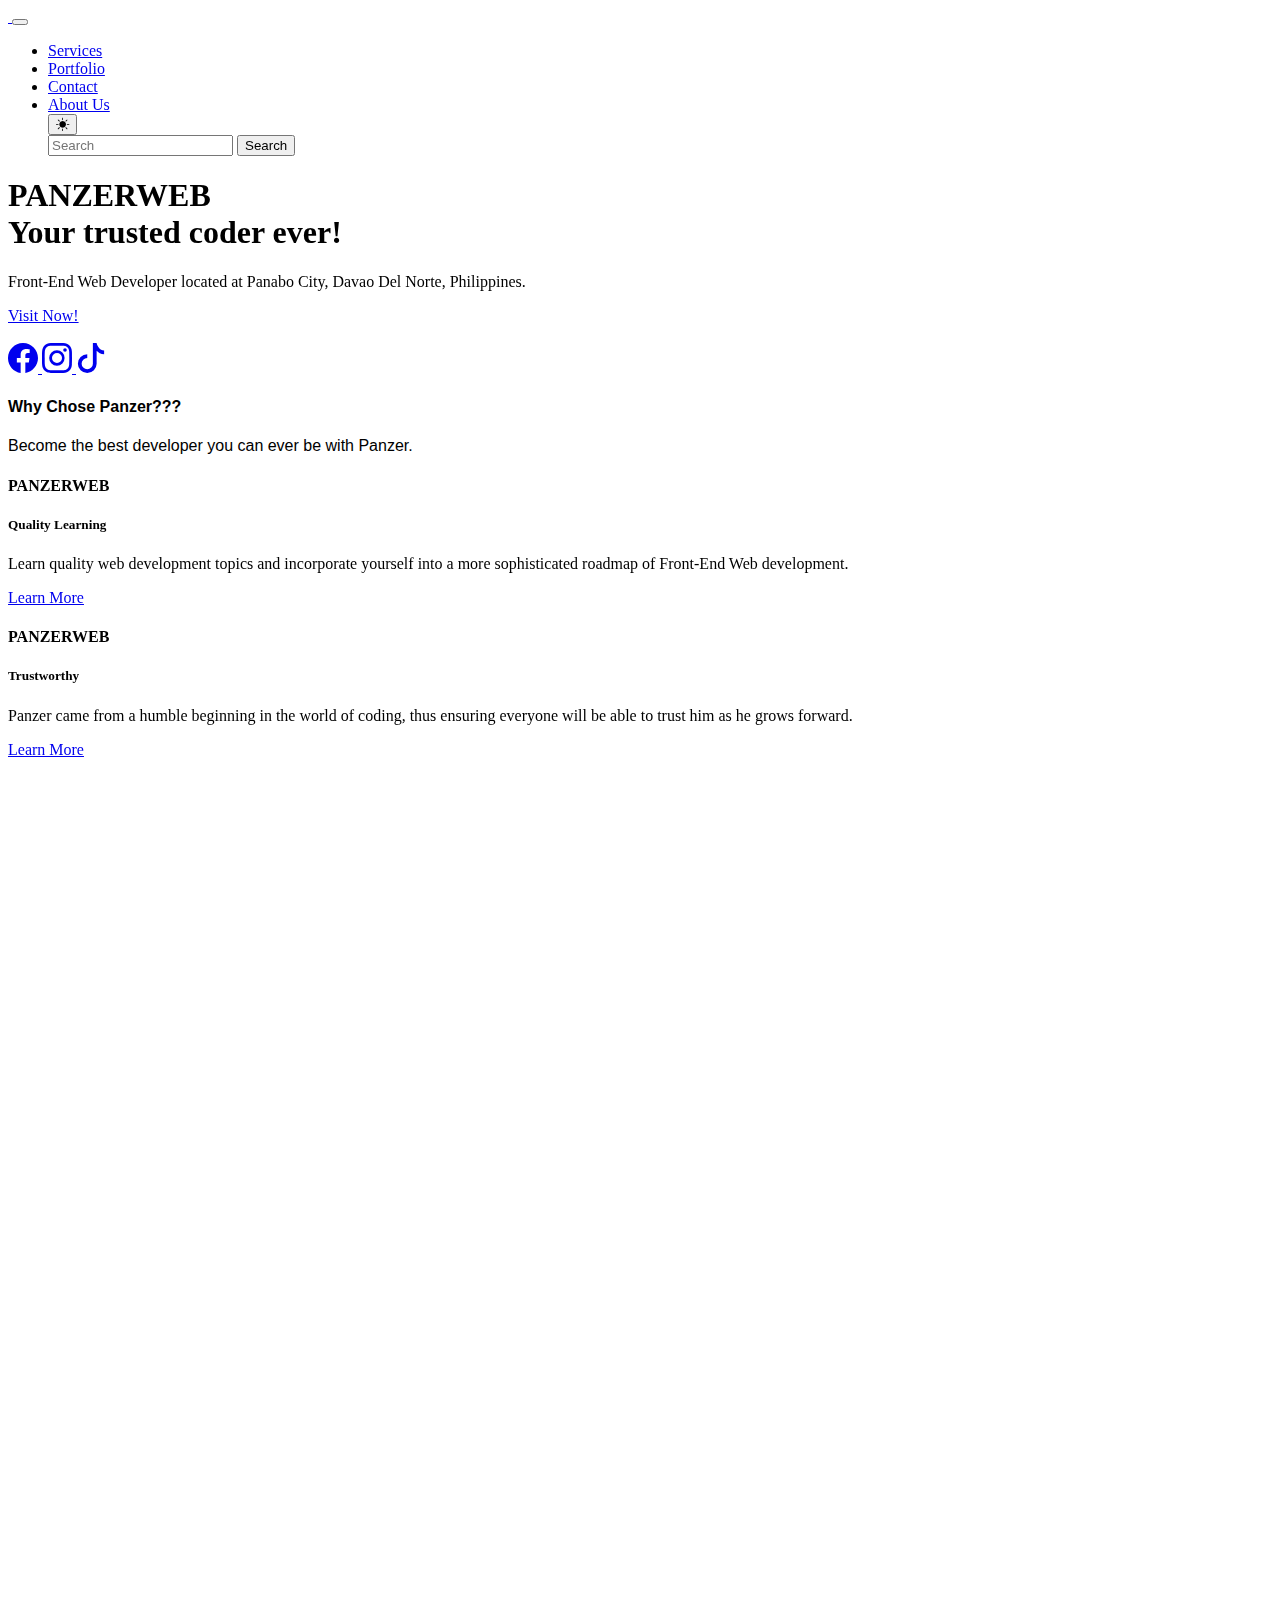
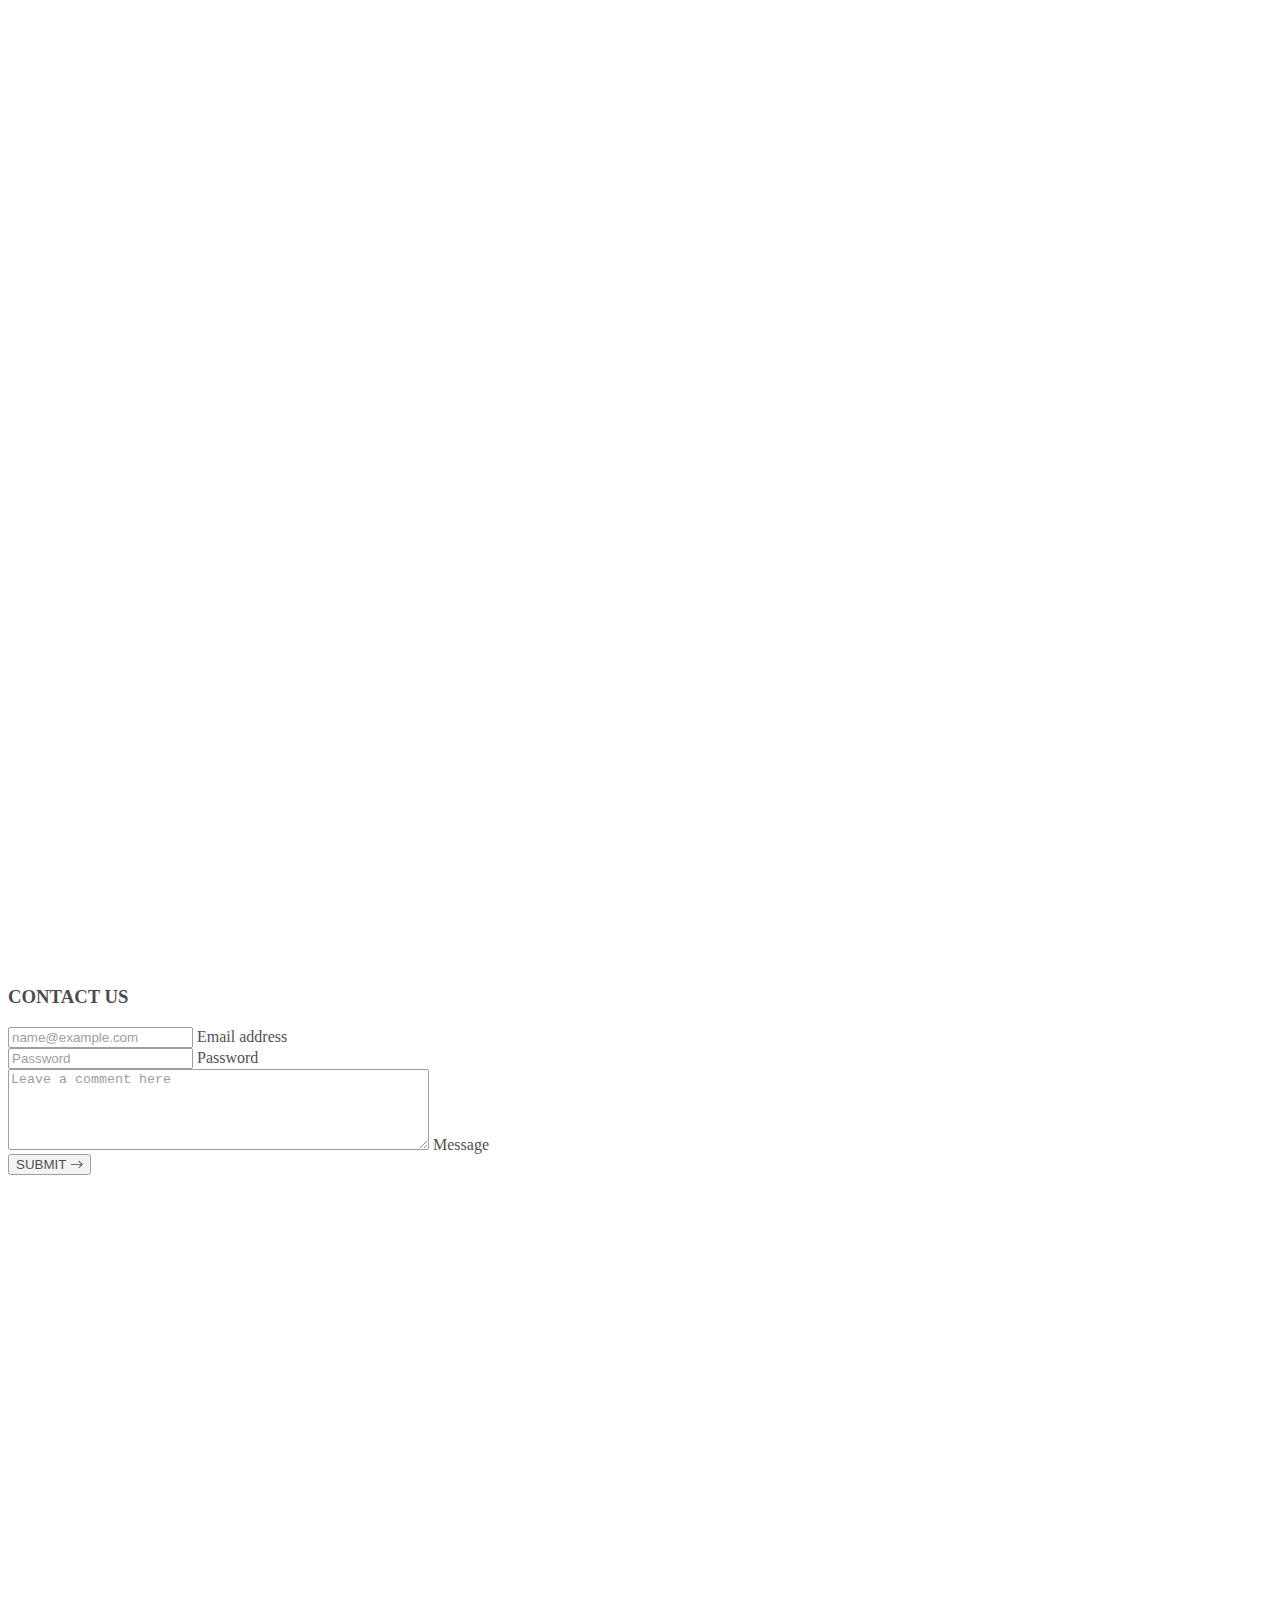
==== index.html @ cfdf3b68 "Added to index.html" ====
<!DOCTYPE html>
<html lang="en">
<head>
    <meta charset="UTF-8">
    <meta http-equiv="X-UA-Compatible" content="IE=edge">
    <meta name="viewport" content="width=device-width, initial-scale=1.0">
    <link rel="icon" type="image/x-icon" href="/assets/PanzerLogo-removebg-preview.png">
    <!-- CSS only -->
    <link href="https://cdn.jsdelivr.net/npm/bootstrap@5.2.0-beta1/dist/css/bootstrap.min.css" rel="stylesheet" integrity="sha384-0evHe/X+R7YkIZDRvuzKMRqM+OrBnVFBL6DOitfPri4tjfHxaWutUpFmBp4vmVor" crossorigin="anonymous">
    <link rel="stylesheet" href="style.css">
    <!--Github file https://github.com/michalsnik/aos-->
    <link rel="stylesheet" href="https://unpkg.com/aos@next/dist/aos.css" />
    <!--Github File-->
    <link rel="stylesheet" href="https://cdn.jsdelivr.net/npm/bootstrap-icons@1.8.3/font/bootstrap-icons.css">
    <title>PanzerWeb | Home</title>
</head>
<body>
<!--Navigational Brand starts-->
    <nav class="navbar navbar-expand-lg bg-dark navbar-dark fixed-top">
        <div class="container-lg" data-aos="fade-left"  data-aos-duration="1000" data-aos-once="true">
                <a href="index.html" class="navbar-brand">
                    <img src="./assets/PanzerLogo-removebg-preview.png" style="width: 6rem;"
                    alt="" class="d-inline-block align-text-top" >
                </a>
                <!--This code is the responsive toggling button for mobile devices or the 3 lines navigational button.-->
                <button class="btn btn-success navbar-toggler" type="button" data-bs-toggle="collapse" data-bs-target="#navbarNav" aria-controls="navbarNav" aria-expanded="false" aria-label="Toggle navigation">
                    <span class="navbar-toggler-icon"></span>
                  </button>
<!--Navigational brand ends-->

<!--Navigational links start here-->
           <div class="collapse navbar-collapse" id="navbarNav"  data-aos="fade-left"  data-aos-duration="1000"
           data-aos-once="true" data-aos-delay="50">
                <ul class="navbar-nav ms-auto">
                    <li class="nav-item mx-auto">
                        <a href="#servicelink" class="nav-link fw-bold">Services</a>
                    </li>
                    <li class="nav-item mx-auto">
                        <a href="./portfolio.html" class="nav-link fw-bold">Portfolio</a>
                    </li>
                    <li class="nav-item mx-auto">
                        <a href="#contact" class="nav-link fw-bold">Contact</a>
                    </li>
                    <li class="nav-item mx-auto">
                        <a href="#aboutus" class="nav-link fw-bold">About Us</a>
                    </li>

                <button id="toggleDay" class="btn btn-warning mx-2 " onclick="toggleTheme()">
                    <i class="bi bi-brightness-high-fill" id="icon"></i>
                </button>
                    <!--This form is the code for the search engine form in the website's header.-->
                    <form class="d-flex" role="search">
                        <input class="form-control me-2" type="search" placeholder="Search" aria-label="Search">
                        <button class="btn btn-outline-success" type="submit">Search</button>
                      </form>
                </ul>
           </div>
<!--Navigational Links Ends here-->
        </div>
    </nav>

    <!--INTRODUCTION SECTION-->
    <section id="intro">
        <div class="container-lg" id="content" data-aos="fade-up-right" data-aos-duration="1000">
            <div class="row justify-content-center align-items-center">
                <div class="col-md-5 text-center text-md-start">
                    <h1 id="headTitle">
                        <div class="display-1 text-light" id="PanzerHead" 
                        data-aos="slide-right" data-aos-duration="2000" data-aos-delay="10" 
                        id="head-title">PANZERWEB</div>
                        <div class="display-4 text-info text-center" id="trusted-text" data-aos="slide-right" data-aos-duration="1500" data-aos-delay="100">Your trusted coder ever!</div>
                    </h1>
                    <p class="lead text-light" id="intro-paragraph" data-aos="slide-right" data-aos-duration="1000" data-aos-delay="30"
                    data-aos-once="true">
                        Front-End Web Developer located at Panabo City,
                        Davao Del Norte, Philippines.
                    </p>
                    <a href="https://selwynvillar.wixsite.com/selwynport" target="_blank" role="button" 
                    class="btn btn-primary rounded-pill" id="callNow" data-aos="flip-up" 
                    data-aos-duration="2000" data-aos-delay="2000" data-aos-once="true">Visit Now!</a>

                </div>
                
                <div class="col-md-5 text-center d-sm-block d-md-block" data-aos="slide-up" data-aos-duration="2000" data-aos-delay="100">
                    <img src="./profile/Phone_Case_auto_x2.png" alt="" class="img-fluid" id="image-intro" style="z-index: 3;">
                                   
                </div>
<!--SOCIAL MEDIA LINKS STARTS HERE-->
                <div class="col-md-5 text-center" data-aos="slide-right">
                    <a href="#" class="social-link p-3">
                        <svg xmlns="http://www.w3.org/2000/svg" width="30" height="30" fill="currentColor" class="bi bi-facebook" viewBox="0 0 16 16">
                            <path d="M16 8.049c0-4.446-3.582-8.05-8-8.05C3.58 0-.002 3.603-.002 8.05c0 4.017 2.926 7.347 6.75 7.951v-5.625h-2.03V8.05H6.75V6.275c0-2.017 1.195-3.131 3.022-3.131.876 0 1.791.157 1.791.157v1.98h-1.009c-.993 0-1.303.621-1.303 1.258v1.51h2.218l-.354 2.326H9.25V16c3.824-.604 6.75-3.934 6.75-7.951z"/>
                          </svg>
                    </a>
                    <a href="#" class="social-link p-3">
                        <svg xmlns="http://www.w3.org/2000/svg" width="30" height="30" fill="currentColor" class="bi bi-instagram" viewBox="0 0 16 16">
                            <path d="M8 0C5.829 0 5.556.01 4.703.048 3.85.088 3.269.222 2.76.42a3.917 3.917 0 0 0-1.417.923A3.927 3.927 0 0 0 .42 2.76C.222 3.268.087 3.85.048 4.7.01 5.555 0 5.827 0 8.001c0 2.172.01 2.444.048 3.297.04.852.174 1.433.372 1.942.205.526.478.972.923 1.417.444.445.89.719 1.416.923.51.198 1.09.333 1.942.372C5.555 15.99 5.827 16 8 16s2.444-.01 3.298-.048c.851-.04 1.434-.174 1.943-.372a3.916 3.916 0 0 0 1.416-.923c.445-.445.718-.891.923-1.417.197-.509.332-1.09.372-1.942C15.99 10.445 16 10.173 16 8s-.01-2.445-.048-3.299c-.04-.851-.175-1.433-.372-1.941a3.926 3.926 0 0 0-.923-1.417A3.911 3.911 0 0 0 13.24.42c-.51-.198-1.092-.333-1.943-.372C10.443.01 10.172 0 7.998 0h.003zm-.717 1.442h.718c2.136 0 2.389.007 3.232.046.78.035 1.204.166 1.486.275.373.145.64.319.92.599.28.28.453.546.598.92.11.281.24.705.275 1.485.039.843.047 1.096.047 3.231s-.008 2.389-.047 3.232c-.035.78-.166 1.203-.275 1.485a2.47 2.47 0 0 1-.599.919c-.28.28-.546.453-.92.598-.28.11-.704.24-1.485.276-.843.038-1.096.047-3.232.047s-2.39-.009-3.233-.047c-.78-.036-1.203-.166-1.485-.276a2.478 2.478 0 0 1-.92-.598 2.48 2.48 0 0 1-.6-.92c-.109-.281-.24-.705-.275-1.485-.038-.843-.046-1.096-.046-3.233 0-2.136.008-2.388.046-3.231.036-.78.166-1.204.276-1.486.145-.373.319-.64.599-.92.28-.28.546-.453.92-.598.282-.11.705-.24 1.485-.276.738-.034 1.024-.044 2.515-.045v.002zm4.988 1.328a.96.96 0 1 0 0 1.92.96.96 0 0 0 0-1.92zm-4.27 1.122a4.109 4.109 0 1 0 0 8.217 4.109 4.109 0 0 0 0-8.217zm0 1.441a2.667 2.667 0 1 1 0 5.334 2.667 2.667 0 0 1 0-5.334z"/>
                          </svg>
                    </a>
                    <a href="#" class="social-link p-3">
                        <svg xmlns="http://www.w3.org/2000/svg" width="30" height="30" fill="currentColor" class="bi bi-tiktok" viewBox="0 0 16 16">
                            <path d="M9 0h1.98c.144.715.54 1.617 1.235 2.512C12.895 3.389 13.797 4 15 4v2c-1.753 0-3.07-.814-4-1.829V11a5 5 0 1 1-5-5v2a3 3 0 1 0 3 3V0Z"/>
                          </svg>
                    </a>
                </div>
<!--SOCIAL MEDIA LINKS ENDS-->
            </div>
        </div>
    </section>
<!--INTRODUCTION SECTION ENDS-->



<!--CARD SECTION STARTS-->
    <section id="values" class="my-5 py-3">
        <div class="container-lg">
                <div class="text-center" id="text-title">
                    <h4 class="h1" style=" font-family: 'Kdam Thmor Pro', sans-serif;
                    ">Why Chose Panzer???</h4>
                    <p class="lead my-3" style=" font-family: 'Kdam Thmor Pro', sans-serif;
                    ">Become the best developer you can ever be with Panzer.</p>
                </div>

                <!--Row and Columns for the cards specified for small to xxl screens-->
                <div class="row align-items justify-content-center">    
                    <div class="col-sm-9 my-3 col-lg-4 col-xxl-3" data-aos="fade-right" data-aos-duration="1000" data-aos-delay="50" data-aos-once="true">
                        <div class="card" id="card-card" style="background: url(./assets/Cards/Quality-learning.jpg) center; background-size: cover;">
                            <h4 class="card-header bg-dark text-light text-center">PANZERWEB</h4>
                            <div class="card-body text-center py-4" id="cardBody">
                                <h5 class="card-title fw-bold">Quality Learning</h5>
                                <p class="card-subtitle py-3">Learn quality web development topics and incorporate yourself
                                    into a more sophisticated roadmap of Front-End Web development.
                                </p>
                                <a href="#" class="btn btn-outline-success">Learn More</a>
                            </div>
                        </div>
                    </div>
                    <div class="col-sm-9 my-3 col-lg-4 col-xxl-3" data-aos="fade-down" data-aos-duration="1500" data-aos-delay="50" data-aos-once="true">
                        <div class="card" id="card-card" style="background: url(./assets/Cards/shaking-hands1.jpg) center; background-size:cover;">
                            <h4 class="card-header bg-dark text-light text-center">PANZERWEB</h4>
                            <div class="card-body text-center py-4" id="cardBody">
                                <h5 class="card-title fw-bold">Trustworthy</h5>
                                <p class="card-subtitle py-3">Panzer came from a humble beginning in the world of
                                    coding, thus ensuring everyone will be able to trust him as he grows forward.
                                </p>
                                <a href="#" class="btn btn-outline-success">Learn More</a>
                            </div>
                        </div>
                    </div>
                    <div class="col-sm-9 my-3 col-lg-4 col-xxl-3" data-aos="fade-left" data-aos-duration="2000" data-aos-delay="50" data-aos-once="true">
                        <div class="card" id="card-card" style="background: url(./assets/Cards/Approachable.jpg) center; background-size:cover;">
                            <h4 class="card-header bg-dark text-light text-center">PANZERWEB</h4>
                            <div class="card-body text-center py-4" id="cardBody">
                                <h5 class="card-title fw-bold">Approachable</h5>
                                <p class="card-subtitle py-3">Being able to help everyone is what Panzer
                                    will always offer to each and everyone who are willing to learn.
                                </p>
                                <a href="#" class="btn btn-outline-success">Learn More</a>
                            </div>
                        </div>
                    </div>
                    <div class="col-sm-9 my-3 col-lg-4 col-xxl-3" data-aos="fade-right" data-aos-duration="2500" data-aos-delay="50" data-aos-once="true">
                        <div class="card" id="card-card" style="background: url(./assets/Cards/UP-TO-DATE.jpg) center; background-size:cover;">
                            <h4 class="card-header bg-dark text-light text-center">PANZERWEB</h4>
                            <div class="card-body text-center py-4" id="cardBody">
                                <h5 class="card-title fw-bold">Up-To-Date Developer</h5>
                                <p class="card-subtitle py-3">Being updated to the latest trend of the coding world;
                                    HTML5, CSS3, ES6, Bootstrap5, and other Front-End Components.
                                </p>
                                <a href="#" class="btn btn-outline-success">Learn More</a>
                            </div>
                        </div>
                    </div>
                    <div class="col-sm-9 my-3 col-lg-4 col-xxl-3" data-aos="fade-up" data-aos-duration="3000" data-aos-delay="50" data-aos-once="true">
                        <div class="card" id="card-card" style="background:url(./assets/Cards/Optimist.jpg) center; background-size:cover;">
                            <h4 class="card-header bg-dark text-light text-center">PANZERWEB</h4>
                            <div class="card-body text-center py-4" id="cardBody">
                                <h5 class="card-title fw-bold">Optimistic</h5>
                                <p class="card-subtitle py-3">Able to see the positive factors despite failing;
                                    Panzer never backs down and always sees risk as an opportunity.
                                </p>
                                <a href="#" class="btn btn-outline-success">Learn More</a>
                            </div>
                        </div>
                    </div>
                    <div class="col-sm-9 my-3 col-lg-4 col-xxl-3" data-aos="fade-left" data-aos-duration="3000" data-aos-delay="50" data-aos-once="true">
                        <div class="card" id="card-card" style="background:url(./assets/Cards/OPENMINDED.jpg) center; background-size:cover;">
                            <h4 class="card-header bg-dark text-light text-center">PANZERWEB</h4>
                            <div class="card-body text-center py-4" id="cardBody">
                                <h5 class="card-title fw-bold">Open-Minded</h5>
                                <p class="card-subtitle py-3">A quality coder does not only learns and shows his success 
                                    but also learns and improvised himself from others.
                                </p>
                                <a href="#" class="btn btn-outline-success">Learn More</a>
                            </div>
                        </div>
                    </div>

                    
                </div>
        </div>
    </section>
<!--CARD SECTION ENDS-->

<br id="aboutus">
<br>
<br>


<!--About Us section page STARTS-->
    <section id="about-us" class="page-section bg-dark mt-5 mb-0">
        <div class="container-lg" data-aos="slide-right" data-aos-duration="2000" data-aos-delay="20" 
        data-aos-once="true">
            <h2 class="page-section-heading text-center text-uppercase text-white pt-3">ABOUT</h2>
                <div class="divider-custom divider-light">
                    <div class="divider-custom-icon text-center my-4">
                        <svg xmlns="http://www.w3.org/2000/svg" width="25" height="25" fill="currentColor" class="bi bi-star-fill" style="color:rgb(9, 250, 9);" viewBox="0 0 16 16">
                            <path d="M3.612 15.443c-.386.198-.824-.149-.746-.592l.83-4.73L.173 6.765c-.329-.314-.158-.888.283-.95l4.898-.696L7.538.792c.197-.39.73-.39.927 0l2.184 4.327 4.898.696c.441.062.612.636.282.95l-3.522 3.356.83 4.73c.078.443-.36.79-.746.592L8 13.187l-4.389 2.256z"/>
                          </svg>
                    </div>
                </div>

            <div class="row d-flex justify-content-center align-items-center">
                <div class="col-lg-4 ms-auto" data-aos="slide-right" data-aos-duration="3000" data-aos-delay="50"
                data-aos-once="true">
                    <p class="lead text-light">
                        PanzerWeb is a website created by Panzerweb, it is his official website open to
                        public. This website aims to help and provide aspiring coders and programmers
                        to be the best in their fields in the world of technology. Here you can learn more
                        about Panzer and will help you decide to contact him for help.
                    </p>
                </div>
                <div class="col-lg-4 me-auto"  data-aos="slide-right" data-aos-duration="3500" data-aos-delay="10"
                data-aos-once="true">
                    <p class="lead text-success">
                        The website does not offer the topics directly, kindly message Panzer in the 
                        contact form and send your message into his email, or contact his Phone number.
                        HTML, CSS, JavaScript, Bootstrap5, and React are the top offers.
                    </p>
                </div>
            </div>
        </div>
    </section>
<!--About us section ENDS-->

<br id="servicelink" class="mt-5">
<br>
<br>
<br>

<!--Services Section STARTS-->
    <section id="service" class="pt-0 mt-5">
        <div class="container" data-aos="fade-down" data-aos-duration="2000" data-aos-delay="0" data-aos-once="true">
            <div class="section-header text-center" id="text-services">
                <h4 class="h1" style=" font-family: 'Kdam Thmor Pro', sans-serif;
                    ">Our Services</h4>
            </div>

            <div class="row justify-content-center align-items-center my-5 gy-3">
                <div class="col-md-4 col-lg-4" id="column-card">
                    <div class="card pt-4">
                        <div class="card-img mx-auto" style="width: 10rem;" id="service-img-card">
                            <img src="./assets/Service/1200px-HTML5_logo_and_wordmark.svg.png" alt="" class="img-fluid">
                        </div>

                        <div class="card-body text-center py-4">
                            <h5 class="card-title fw-bold">HTML5</h5>
                            <p class="card-subtitle py-3">Learning HTML5 from its very basics and fundamentals
                                to complex syntaxes that is ready for you! You will learn about the bone framework of the 
                                website in just a single course.
                            </p>
                        </div>
                    </div>
                </div>
                <div class="col-md-4 col-lg-4" id="column-card">
                    <div class="card pt-4">
                        <div class="card-img mx-auto" style="width: 7rem;" id="service-img-card">
                            <img src="./assets/Service/CSS3_logo_and_wordmark.svg.png" alt="" class="img-fluid">
                        </div>

                        <div class="card-body text-center py-4">
                            <h5 class="card-title fw-bold">CSS3</h5>
                            <p class="card-subtitle py-3">
                                CSS3 is the greatest styling for all websites, learn about this for 
                                a single course and make yourself one of the greatest 
                                web designer of all time. PanzerWeb offers it for an affordable cost.
                            </p>
                        </div>
                    </div>
                </div>
                <div class="col-md-4 col-lg-4" id="column-card">
                    <div class="card pt-4">
                        <div class="card-img mx-auto" style="width: 17.4rem;" id="service-img-card">
                            <img src="./assets/Service/javascript-logo-transparent-logo-javascript-images-3.png" alt="" class="img-fluid">
                        </div>

                        <div class="card-body text-center py-4">
                            <h5 class="card-title fw-bold">JavaScript</h5>
                            <p class="card-subtitle py-3">
                                JavaScript, often abbreviated JS, is a programming language
                                that is one of the core technologies of the World Wide Web, alongside HTML and CSS.
                                Here in PanzerWeb, you can learn it for a single course.
                            </p>
                        </div>
                    </div>
                </div>
                <div class="col-md-4 col-lg-4" id="column-card">
                    <div class="card pt-4">
                        <div class="card-img mx-auto" style="width: 19rem;" id="service-img-card">
                            <img src="./assets/Service/Bootstrap.png" alt="" class="img-fluid">
                        </div>

                        <div class="card-body text-center py-4">
                            <h5 class="card-title fw-bold">Bootstrap</h5>
                            <p class="card-subtitle py-3">Bootstrap is a powerful, feature-packed frontend toolkit.
                                 Build anything—from prototype to production—in minutes. Learn now for a single course.
                            </p>
                        </div>
                    </div>
                </div>
                <div class="col-md-4 col-lg-4" id="column-card">
                    <div class="card pt-4">
                        <div class="card-img mx-auto" style="width: 11.5rem;" id="service-img-card">
                            <img src="./assets/Service/figma-logo_brandlogos.net_6n1pb.png" alt="" class="img-fluid">
                        </div>

                        <div class="card-body text-center py-4">
                            <h5 class="card-title fw-bold">Figma</h5>
                            <p class="card-subtitle py-3">Figma is a vector graphics editor and prototyping tool which is primarily web-based, with additional
                                 offline features enabled by desktop applications for macOS and Windows.
                            </p>
                        </div>
                    </div>
                </div>
                <div class="col-md-4 col-lg-4" id="column-card">
                    <div class="card pt-4">
                        <div class="card-img mx-auto" style="width: 17.5rem;" id="service-img-card">
                            <img src="./assets/Service/Adobe-Photoshop-Logo.png" alt="" class="img-fluid">
                        </div>

                        <div class="card-body text-center py-4">
                            <h5 class="card-title fw-bold">Adobe Photoshop</h5>
                            <p class="card-subtitle py-3">Adobe Photoshop is a raster graphics editor developed and published by Adobe Inc. for Windows and macOS. It was originally created in 1988 by Thomas and John Knoll. Since then, the software has become the 
                                industry standard not only in raster graphics editing.
                            </p>
                        </div>
                    </div>
                </div>
            </div>
        </div>
    </section>
<!--Services Section ENDS-->

<br id="contact" class="mt-5">
<br>
<br>
<br>

<!--CONTACT FORM-->
    <section class="bg-info my-5 py-5" style="opacity: 0.7;">
            <div class="container-fluid">
                <div class="row justify-content-evenly align-items-center">

                   <div class="col-md-5 col-lg-6 mt-3">
                        <div class="contact-pic">
                            <img src="./profile/CONTACT.png" alt="" class="d-lg-block d-none"
                             >
                        </div>
                   </div>
                   <div class="col-md-5 col-lg-4 text-center">
                    <form class="contact-form validate-form">
                        <span class="contact-title">
                            <h3 class="display-3">CONTACT US</h3></span>
                            <div class="form-floating mb-3" id="form-shadow">
                                <input type="email" class="form-control" id="floatingInput" placeholder="name@example.com">
                                <label for="floatingInput">Email address</label>
                              </div>
                              <div class="form-floating" id="form-shadow">
                                <input type="password" class="form-control" id="floatingPassword" placeholder="Password">
                                <label for="floatingPassword">Password</label>
                              </div>

                              <div class="form-floating mt-3" id="form-shadow">
                                <textarea class="form-control" placeholder="Leave a comment here" id="floatingTextarea"
                                rows="5" cols="50"></textarea>
                                <label for="floatingTextarea">Message</label>
                              </div>
                            <button type="submit" class="btn btn-warning rounded-pill mt-3" id="contact-submit">
                                    SUBMIT
                                    <i class="bi bi-arrow-right" id="arrow-1"></i>                            
                            </button>
                            
                    </form>
                    </div>
                </div>
            </div>
    </section>

<!--Footer Section starts-->
    <footer class="bg-dark text-light mt-5 pt-5 pb-4" data-aos="slide-right" 
    data-aos-once="true" data-aos-duration="500" data-aos-delay="50">
        <div class="container-lg text-center text-md-left">
            <div class="row text-md-left">
                <div class="col-md-4 col-lg-3 col-lg-3 mx-auto mt-3">
                         <h5 class="text-info fw-bold mb-4">PanzerWeb</h4>
                    <p class="lead-3">
                        PanzerWeb is created on the 30th of June, year 2022 by Panzer.
                        The website was created as a Portfolio as well as a site where
                        you can contact the developer himself. Learn Web Development with Panzer.
                    </p>
                </div>
                <div class="col-md-4 col-lg-2 col-lg-2 mx-auto mt-3" id="useful-links">
                    <h5 class="text-warning fw-bold">Useful Links</h4>
                    <p>
                        <a href="#service" class="link-info">Service</a>
                    </p>
                    <p>
                        <a href="#about-us" class="link-info">About Us</a>
                    </p>
                    <p>
                        <a href="#" class="link-info">Portfolio</a>
                    </p>
                    <p>
                        <a href="#" class="link-info">Terms of Service</a>
                    </p>
                    <p>
                        <a href="#" class="link-info">Privacy Policy</a>
                    </p>
                </div>
                <div class="col-md-4 col-lg-3 col-lg-3 mx-auto mt-3">
                        <h5 class="text-warning mb-4">Contacts</h4>                
                    <p>
                        <i class="bi bi-house-door-fill mx-3">Bangoy St. Brgy San Francisco, Panabo City</i>
                    </p>
                    <p>
                        <i class="bi bi-telephone mx-3">+63 09090774336</i>
                    </p>
                    <p>
                        <i class="bi bi-envelope mx-3">@selwynvillar@gmail.com</i>
                    </p>
                    <p>
                        <i class="bi bi-geo-alt-fill mx-3">Davao Del Norte, Philippines</i>
                    </p>
                </div>
            </div>

            <hr class="mb-2">

                <div class="row align-items-center">
                    <div class="col-md-7 col-lg-8">
                        <p>Copyright &copy;<script>document.write(new Date().getFullYear());</script> All Rights Reserved</p>
                            <a href="#" class="text-decoration-none">
                                <strong>PanzerWeb</strong>
                             </a>
                    </div>

                    <div class="col-md-5 col-lg-4">
                        <ul class="list-unstyled list-inline" id="footer-soc">
                            <li class="list-inline-item">
                                <a href="#" class="btn-floating btn-sm text-white" style="font-size: 1.8rem;">
                                    <i class="bi bi-facebook"></i></a>
                            </li>
                            <li class="list-inline-item">
                                <a href="#" class="btn-floating btn-sm text-white" style="font-size: 1.8rem;">
                                    <i class="bi bi-tiktok"></i></a>
                            </li>
                            <li class="list-inline-item">
                                <a href="#" class="btn-floating btn-sm text-white" style="font-size: 1.8rem;">
                                    <i class="bi bi-instagram"></i></a>
                            </li>
                        </ul>
                    </div>
                </div>
        </div>
    </footer>

    <!-- JavaScript Bundle with Popper -->
<script src="https://cdn.jsdelivr.net/npm/bootstrap@5.2.0-beta1/dist/js/bootstrap.bundle.min.js" integrity="sha384-pprn3073KE6tl6bjs2QrFaJGz5/SUsLqktiwsUTF55Jfv3qYSDhgCecCxMW52nD2" crossorigin="anonymous"></script>
<script src="app.js"></script>

<!--Github file-->
<script src="https://unpkg.com/aos@next/dist/aos.js"></script>
<script>
  AOS.init({
    easing: 'ease-in-out'
  });
</script>
    
</script>
</body>
</html>
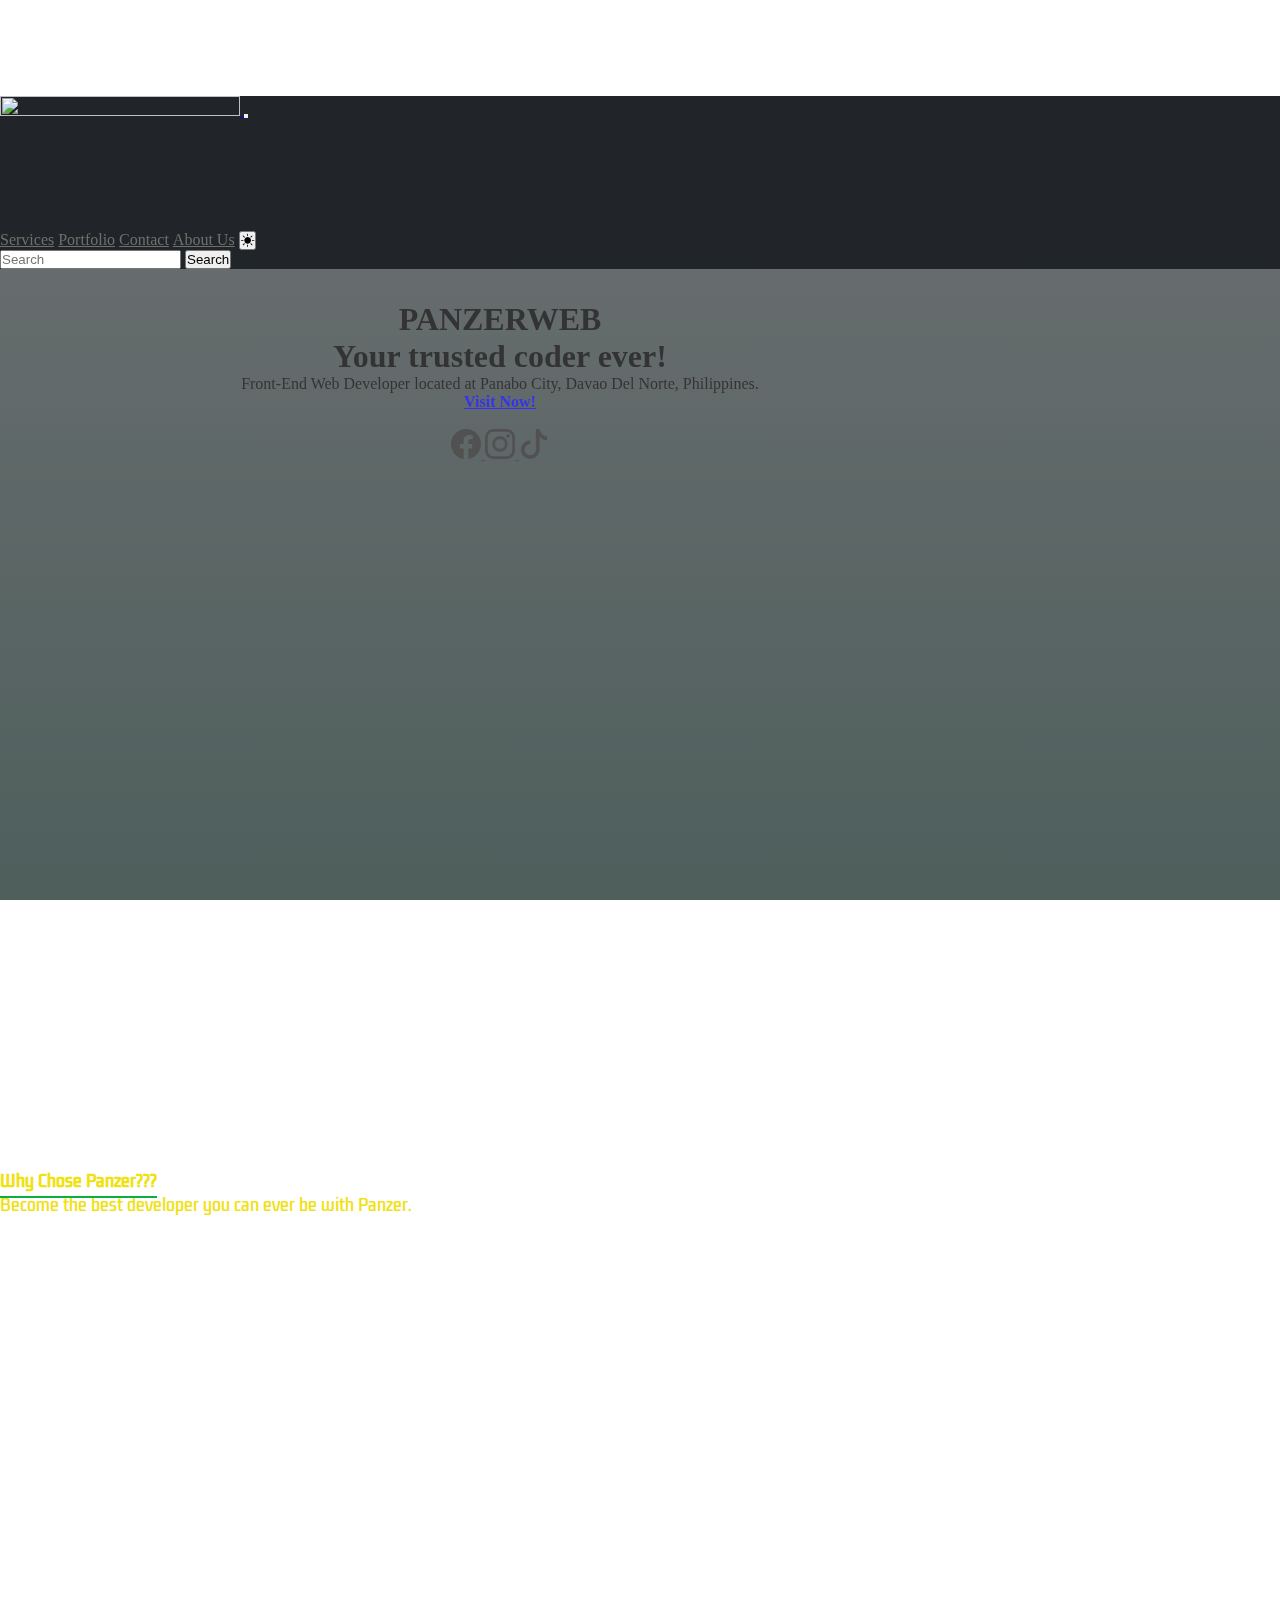
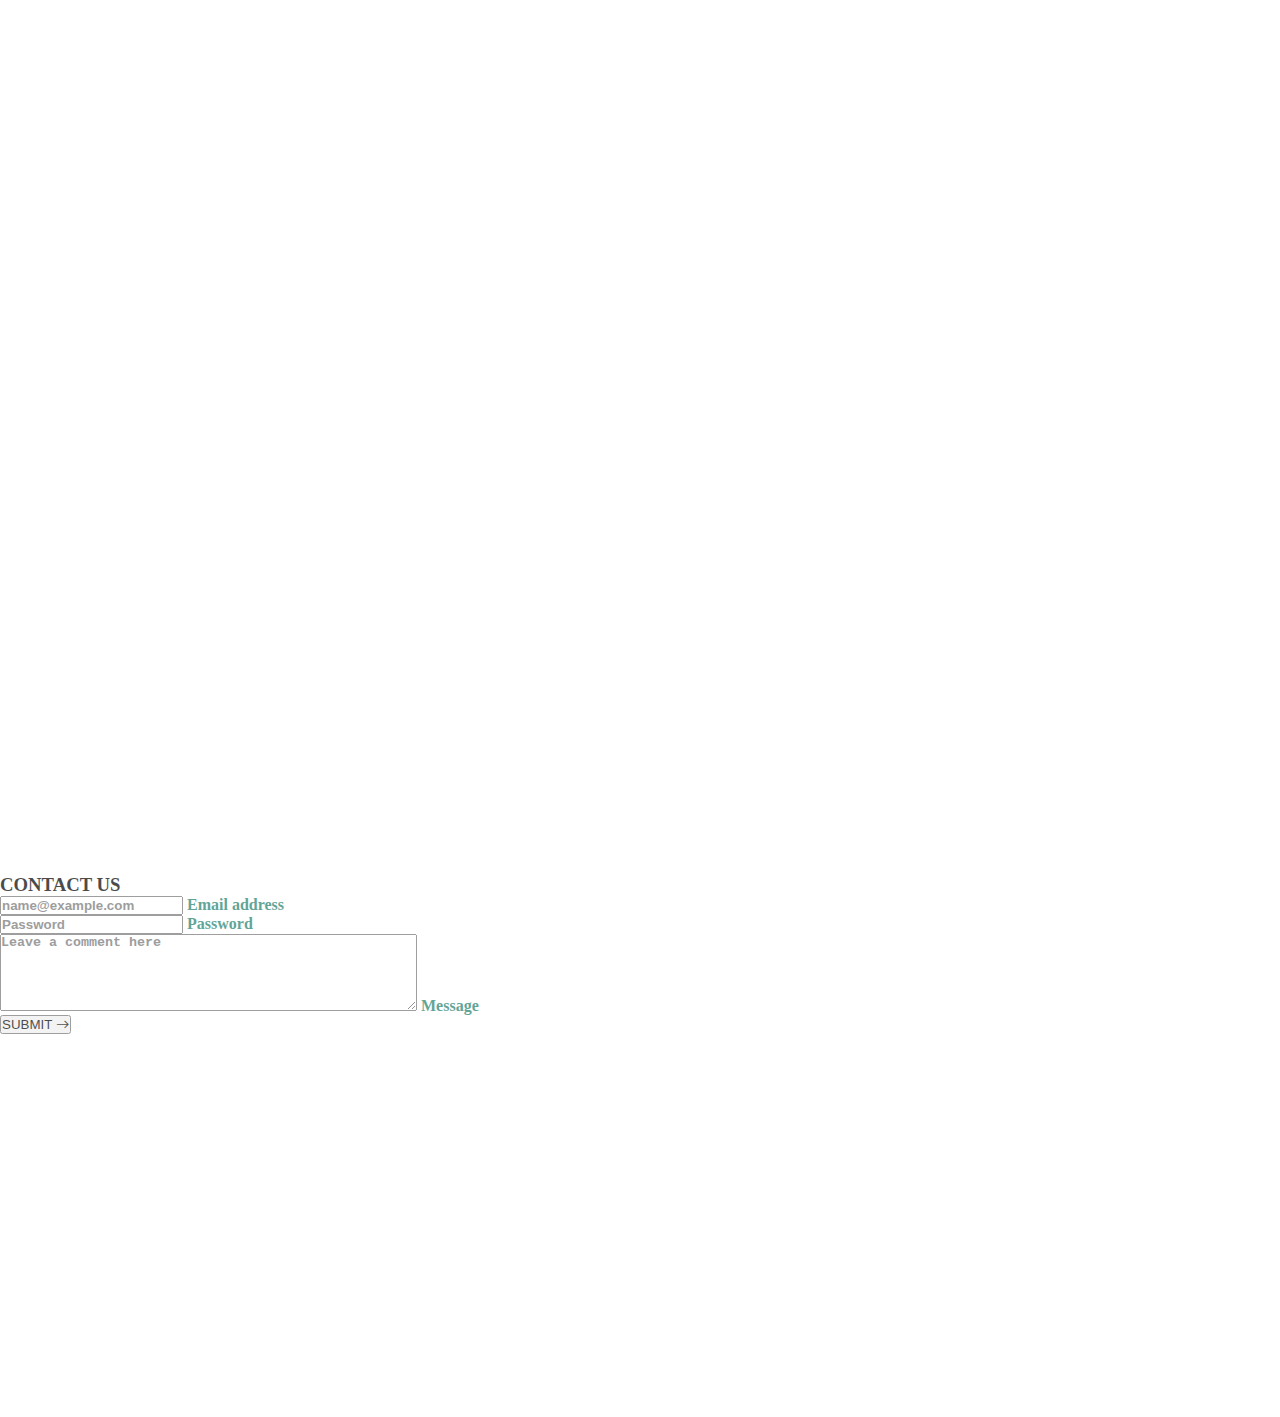
==== commit 65bd10c2: "Dark mode fix" ====
--- a/index.html
+++ b/index.html
@@ -7,20 +7,20 @@
     <link rel="icon" type="image/x-icon" href="/assets/PanzerLogo-removebg-preview.png">
     <!-- CSS only -->
     <link href="https://cdn.jsdelivr.net/npm/bootstrap@5.2.0-beta1/dist/css/bootstrap.min.css" rel="stylesheet" integrity="sha384-0evHe/X+R7YkIZDRvuzKMRqM+OrBnVFBL6DOitfPri4tjfHxaWutUpFmBp4vmVor" crossorigin="anonymous">
-    <link rel="stylesheet" href="style.css">
     <!--Github file https://github.com/michalsnik/aos-->
     <link rel="stylesheet" href="https://unpkg.com/aos@next/dist/aos.css" />
     <!--Github File-->
     <link rel="stylesheet" href="https://cdn.jsdelivr.net/npm/bootstrap-icons@1.8.3/font/bootstrap-icons.css">
+    <link rel="stylesheet" href="style.css">
     <title>PanzerWeb | Home</title>
 </head>
 <body>
 <!--Navigational Brand starts-->
-    <nav class="navbar navbar-expand-lg bg-dark navbar-dark fixed-top">
+    <nav class="navbar navbar-expand-lg bg-dark fixed-top" id="nav-bg">
         <div class="container-lg" data-aos="fade-left"  data-aos-duration="1000" data-aos-once="true">
-                <a href="index.html" class="navbar-brand">
-                    <img src="./assets/PanzerLogo-removebg-preview.png" style="width: 6rem;"
-                    alt="" class="d-inline-block align-text-top" >
+                <a href="index.html" class="navbar-brand" id="nav-logo">
+                    <img src="./assets/PanzerLogo-removebg-preview.png"
+                    alt="" class="d-inline-block align-text-top">
                 </a>
                 <!--This code is the responsive toggling button for mobile devices or the 3 lines navigational button.-->
                 <button class="btn btn-success navbar-toggler" type="button" data-bs-toggle="collapse" data-bs-target="#navbarNav" aria-controls="navbarNav" aria-expanded="false" aria-label="Toggle navigation">
--- a/style.css
+++ b/style.css
@@ -0,0 +1,318 @@
+@import url('https://fonts.googleapis.com/css2?family=Kdam+Thmor+Pro&display=swap');
+@font-face {
+    font-family: pricedown bl;
+    src: url(./Fonts/pricedown\ bl.otf);
+}
+
+@font-face {
+    font-family: rock-it;
+    src: url(./Fonts/Rockit.ttf);
+}
+*{
+    margin: 0;
+    padding: 0;
+    box-sizing: border-box;
+}
+/*Root variable color for our dark theme toggler*/
+:root {
+    --main-bg: rgb(255, 255, 255);
+    --main-text: rgb(240, 225, 17);
+}
+
+[data-theme="dark"] {
+    --main-bg: #212529;
+    --main-text: rgb(11, 219, 28);
+}
+body{
+    min-height: 150vh;
+    background-color: var(--main-bg);
+    background-blend-mode: multiply;
+}
+
+body::before{
+    display: block;
+    content: '';
+    height: 6rem;
+}
+
+/*CSS styling for the Introduction section*/
+#intro{
+    position: relative;
+    width: 100%;
+    min-height: 100vh;
+    opacity: 0.8;
+    background: linear-gradient(#4e4e52, #223834);
+    background-size: cover;
+    background-attachment: fixed;
+    clip-path: circle(180vh at 50% -80%);
+    padding-top: 2rem;
+}
+
+#content{
+    max-width: 1000px;
+    text-align: center;
+}
+
+
+#intro h1{
+    font-family: 'pricedown bl';
+}
+
+/*The hovering into the whole background inside the container of introduction section,
+specifically from color background: linear-gradient(#191654, #43C6AC); to
+background: linear-gradient(rgb(62, 63, 61), rgb(21, 22, 21));*/
+#intro::before{
+    transform: scaleX(0);
+    transform-origin: bottom right;
+}
+
+#intro:hover::before{
+    transform: scaleX(1);
+    transform-origin: bottom left;
+}
+
+#intro:before{
+    content: " ";
+    display: block;
+    position: absolute;
+    top: 0; right: 0; bottom: 0; left: 0;
+    inset: 0 0 0 0;
+    background: linear-gradient(rgb(62, 63, 61), rgb(21, 22, 21));
+    z-index: -1;
+    transition: transform .7s ease;
+}
+/*Hovering of intro background ends*/
+
+/*Styling for the paragraph inside introduction section*/
+#intro-paragraph{
+    font-weight: 400;
+    font-size: 1.0rem;
+}
+
+#image-intro{
+    height: 500px;
+    margin-left: 10rem;
+}
+
+/*For the Button, specifically the 'Visit Now' button.*/
+#callNow{
+    font-weight: 600;
+    transition: 0.3s ease-in;
+}
+#callNow:hover{
+    color: #000;
+    background: #087504;
+}
+
+/*For social media links styling.*/
+.social-link{
+    color: rgb(39, 38, 38);
+    transition: 0.5s ease-in-out;
+}
+.social-link:hover{
+    color: wheat;
+}
+
+/*Targets the navigational links to hover an underline beneath each webpages.*/
+#nav-bg{
+    background-color: #212529 !important;
+}
+#nav-logo img{
+    object-fit: contain;
+    aspect-ratio: 16/9;
+    width: 15rem;
+}
+#navbarNav ul li{
+    display: inline-block;
+    position: relative;
+}
+#navbarNav ul li a{
+    display: inline-block;
+    position: relative;
+    color:#6e706c;
+}
+
+#navbarNav ul li a:after{
+    content: '';
+    position: absolute;
+    width: 100%;
+    transform: scaleX(0);
+    height: 3px;
+    bottom: 0;
+    left: 0;
+    background-color: rgb(62, 151, 2);
+    transform-origin: bottom right;
+    transition: 0.8s ease-in-out;
+}
+
+#navbarNav ul li a:hover{
+    color: #0caf3d;
+    transform: scale3d(1.1, 1.1, 1.1);
+    transition: 0.5s ease-in;
+}
+
+#navbarNav ul li a:hover:after{
+    transform: scaleX(1);
+    transform-origin: bottom left;
+}
+
+/**Targets the navigational links to hover an underline beneath each webpages. ENDS*/
+
+/*Line 100 for the Card Section in HTML*/
+/*It is the code the title for the card section*/
+#text-title h4{
+    position: relative;
+    display: inline;
+    padding-bottom: 5px;
+}
+#text-title h4:after{
+    content: '';
+    position: absolute;
+    width: 100%;
+    transform: scaleX(1);
+    height: 2px;
+    bottom: 0;
+    left: 0;
+    background-color: #0caf3d;
+    transform-origin: bottom right;
+}
+
+#values{
+    color: var(--main-text);
+}
+
+/*Each hover will transform the translateY of the cards*/
+#card-card{
+    width: 100%;
+    position: relative;
+    transition: 0.1s linear;
+}
+
+#card-card:hover{
+    transform: translateY(10px);
+}
+
+/*This code is for the body of the card in Bootstrap, to hover their background color into
+  a specified color gradient.*/
+#cardBody{
+    width: 100%;
+    position: relative;
+    background: linear-gradient(#313638, #1e5e5e);
+    opacity: 0.5;
+    transition: all 1s ease-in-out;
+}
+
+#cardBody:hover{
+    color: beige;
+    opacity: 1;
+}
+
+/*Card Background hovering styling ENDS*/
+
+/*About us styling STARTS*/
+
+#about-us h2{
+    font-family: 'Kdam Thmor Pro', sans-serif;
+    font-size: 5rem;
+}
+
+#about-us p{
+    font-family: 'Kdam Thmor Pro', sans-serif;
+}
+
+/*About us styling ENDS*/
+
+/*Card image in Services scaling*/
+#text-services h4{
+    position: relative;
+    display: inline;
+    color: var(--main-text);
+}
+
+#text-services h4:after{
+    content: '';
+    position: absolute;
+    width: 100%;
+    transform: scaleX(1);
+    height: 2px;
+    bottom: 0;
+    left: 0;
+    background-color: #0caf3d;
+    transform-origin: bottom right;
+}
+
+#column-card{
+    overflow: hidden;
+    position: relative;
+}
+
+#service-img-card{
+    position: relative;
+    width: 100%;
+    background-position: center;
+    background-size: cover;
+    background-repeat: no-repeat;
+    transition: 0.1s linear;
+}
+#service-img-card:hover{
+    transform: scale(1.1);
+}
+
+#form-shadow{
+    color: #1d806c;
+    font-weight: 600;
+}
+#form-shadow input,
+#form-shadow textarea{
+    position: relative;
+    font-weight: 600;
+    color: green;
+}
+
+#contact-submit{
+    font-weight: 500;
+    transition: 0.5s ease-in;
+}
+
+#contact-submit:hover{
+    background-color: #6e706c;
+    color: whitesmoke;
+}
+
+
+#useful-links p a{
+    position: relative;
+    transition: 0.5s linear;
+}
+
+#useful-links p a:hover{
+    text-decoration: none;
+}
+
+#footer-soc i{
+    position: relative;
+    transition: 0.5s linear;
+}
+
+#footer-soc i:hover{
+    color: rgb(221, 245, 11);
+}
+
+
+
+/* Targets paragraph and image to be responsive, go to index.html line 61, and line 70*/
+@media only screen and (min-height: 480px) and (max-width: 767px){
+    #intro-paragraph{
+        font-size: 0.7rem;
+    }
+    #image-intro{
+        height: 15rem;
+        margin-left: auto;
+    }
+
+    #toggleDay{
+        margin: 5px auto;
+    }
+}
+
+
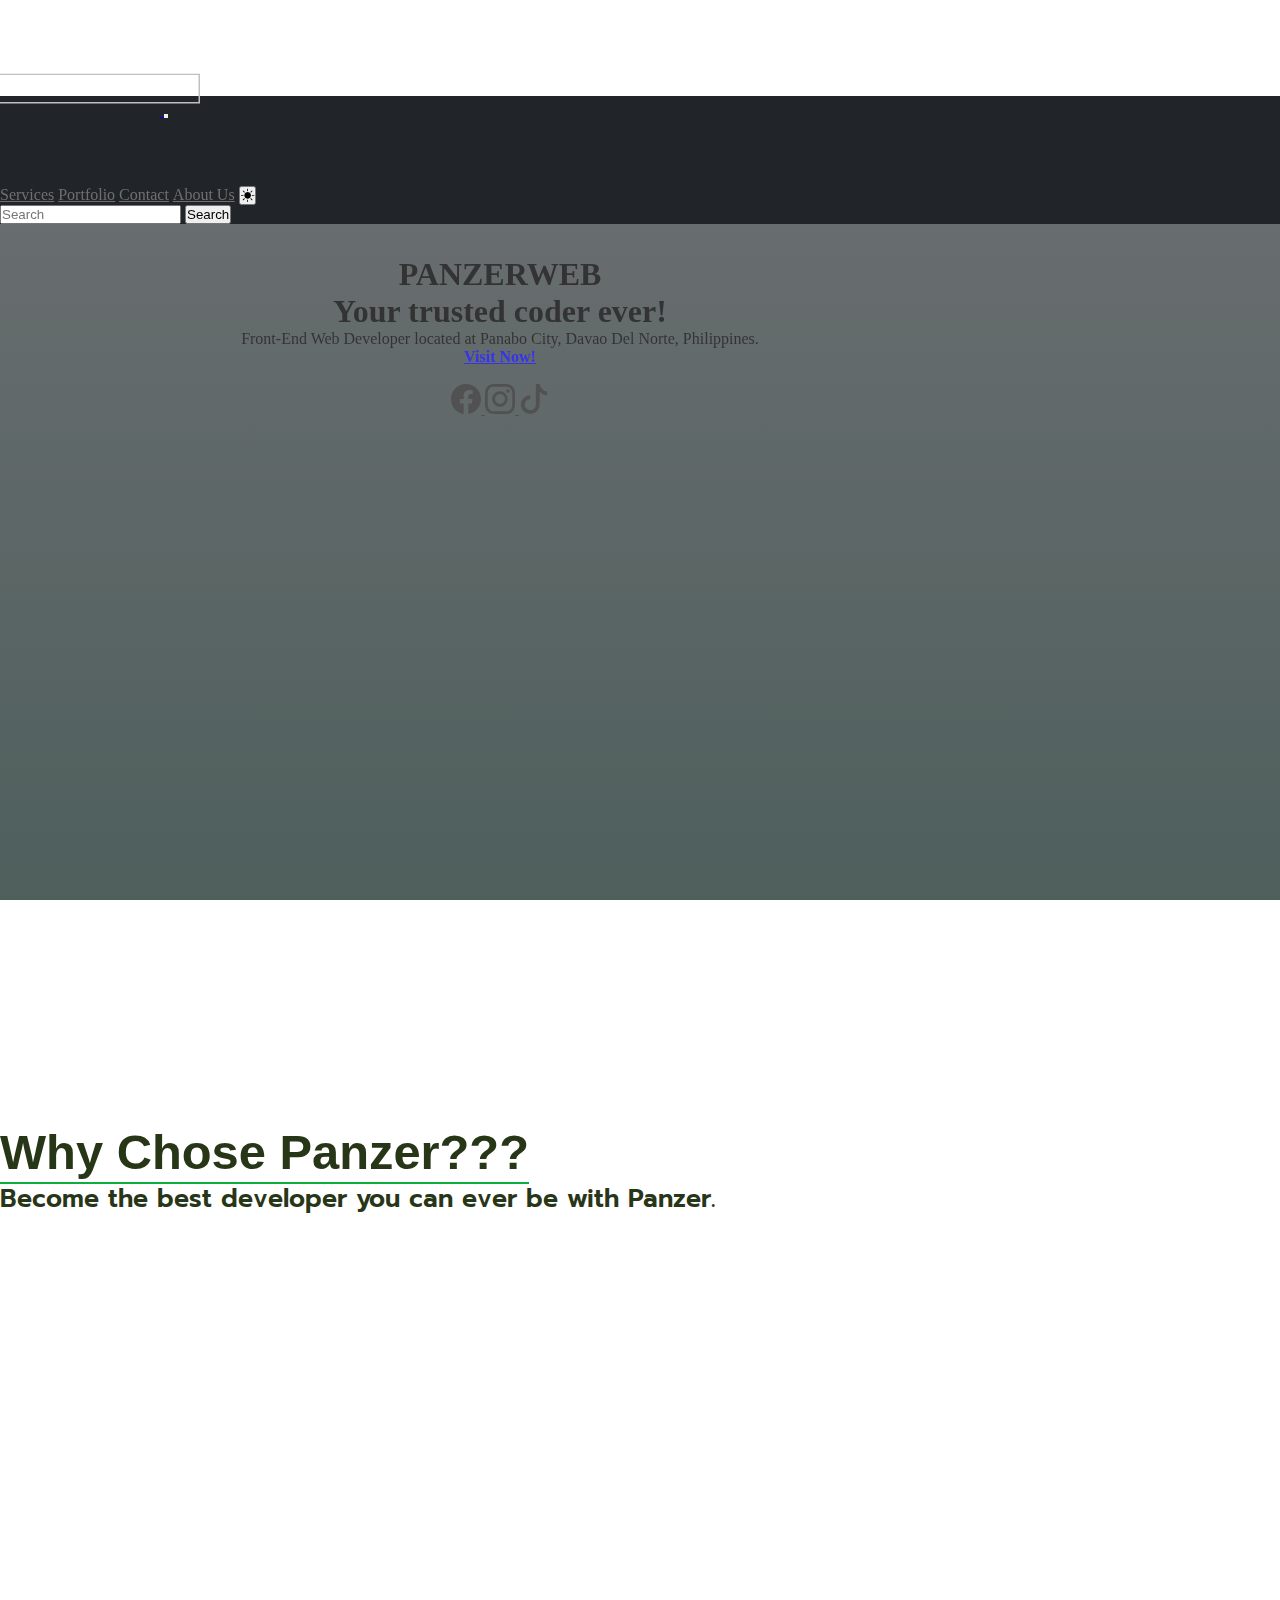
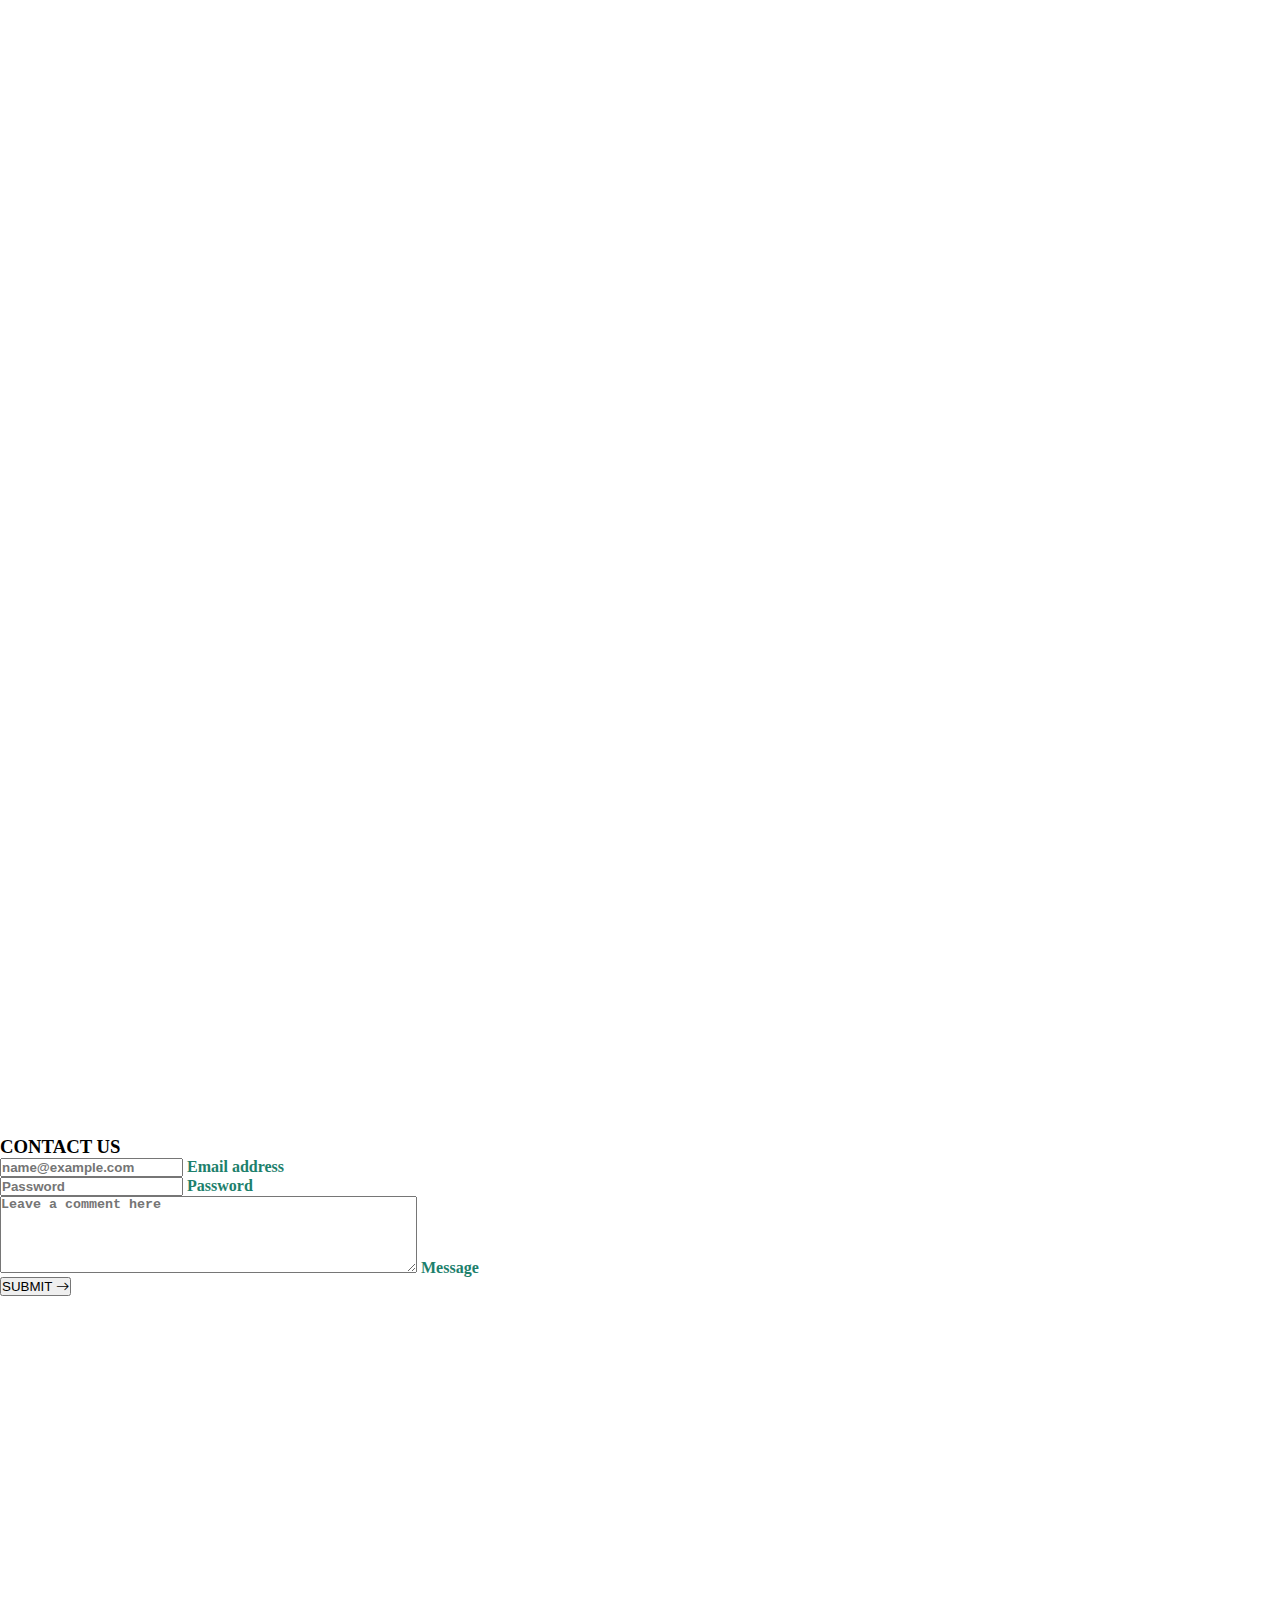
==== commit c07bfd73: "UPdare" ====
--- a/index.html
+++ b/index.html
@@ -17,7 +17,7 @@
 <body>
 <!--Navigational Brand starts-->
     <nav class="navbar navbar-expand-lg bg-dark fixed-top" id="nav-bg">
-        <div class="container-lg" data-aos="fade-left"  data-aos-duration="1000" data-aos-once="true">
+        <div class="container-lg" data-aos="fade-left" id="nav-container" data-aos-duration="1000" data-aos-once="true">
                 <a href="index.html" class="navbar-brand" id="nav-logo">
                     <img src="./assets/PanzerLogo-removebg-preview.png"
                     alt="" class="d-inline-block align-text-top">
@@ -115,10 +115,8 @@
     <section id="values" class="my-5 py-3">
         <div class="container-lg">
                 <div class="text-center" id="text-title">
-                    <h4 class="h1" style=" font-family: 'Kdam Thmor Pro', sans-serif;
-                    ">Why Chose Panzer???</h4>
-                    <p class="lead my-3" style=" font-family: 'Kdam Thmor Pro', sans-serif;
-                    ">Become the best developer you can ever be with Panzer.</p>
+                    <h4 class="h1">Why Chose Panzer???</h4>
+                    <p class="lead my-3">Become the best developer you can ever be with Panzer.</p>
                 </div>
 
                 <!--Row and Columns for the cards specified for small to xxl screens-->
@@ -252,13 +250,13 @@
     <section id="service" class="pt-0 mt-5">
         <div class="container" data-aos="fade-down" data-aos-duration="2000" data-aos-delay="0" data-aos-once="true">
             <div class="section-header text-center" id="text-services">
-                <h4 class="h1" style=" font-family: 'Kdam Thmor Pro', sans-serif;
+                <h4 class="h1" style=" font-family: 'Pricedown bl', sans-serif; font-size: 3.052rem;
                     ">Our Services</h4>
             </div>
 
             <div class="row justify-content-center align-items-center my-5 gy-3">
                 <div class="col-md-4 col-lg-4" id="column-card">
-                    <div class="card pt-4">
+                    <div class="card pt-4" id="column-card-text">
                         <div class="card-img mx-auto" style="width: 10rem;" id="service-img-card">
                             <img src="./assets/Service/1200px-HTML5_logo_and_wordmark.svg.png" alt="" class="img-fluid">
                         </div>
@@ -273,7 +271,7 @@
                     </div>
                 </div>
                 <div class="col-md-4 col-lg-4" id="column-card">
-                    <div class="card pt-4">
+                    <div class="card pt-4" id="column-card-text">
                         <div class="card-img mx-auto" style="width: 7rem;" id="service-img-card">
                             <img src="./assets/Service/CSS3_logo_and_wordmark.svg.png" alt="" class="img-fluid">
                         </div>
@@ -289,7 +287,7 @@
                     </div>
                 </div>
                 <div class="col-md-4 col-lg-4" id="column-card">
-                    <div class="card pt-4">
+                    <div class="card pt-4" id="column-card-text">
                         <div class="card-img mx-auto" style="width: 17.4rem;" id="service-img-card">
                             <img src="./assets/Service/javascript-logo-transparent-logo-javascript-images-3.png" alt="" class="img-fluid">
                         </div>
@@ -305,7 +303,7 @@
                     </div>
                 </div>
                 <div class="col-md-4 col-lg-4" id="column-card">
-                    <div class="card pt-4">
+                    <div class="card pt-4" id="column-card-text">
                         <div class="card-img mx-auto" style="width: 19rem;" id="service-img-card">
                             <img src="./assets/Service/Bootstrap.png" alt="" class="img-fluid">
                         </div>
@@ -319,7 +317,7 @@
                     </div>
                 </div>
                 <div class="col-md-4 col-lg-4" id="column-card">
-                    <div class="card pt-4">
+                    <div class="card pt-4" id="column-card-text">
                         <div class="card-img mx-auto" style="width: 11.5rem;" id="service-img-card">
                             <img src="./assets/Service/figma-logo_brandlogos.net_6n1pb.png" alt="" class="img-fluid">
                         </div>
@@ -333,7 +331,7 @@
                     </div>
                 </div>
                 <div class="col-md-4 col-lg-4" id="column-card">
-                    <div class="card pt-4">
+                    <div class="card pt-4" id="column-card-text">
                         <div class="card-img mx-auto" style="width: 17.5rem;" id="service-img-card">
                             <img src="./assets/Service/Adobe-Photoshop-Logo.png" alt="" class="img-fluid">
                         </div>
@@ -357,7 +355,7 @@
 <br>
 
 <!--CONTACT FORM-->
-    <section class="bg-info my-5 py-5" style="opacity: 0.7;">
+    <section class="bg-info my-5 py-5">
             <div class="container-fluid">
                 <div class="row justify-content-evenly align-items-center">
 
--- a/style.css
+++ b/style.css
@@ -1,4 +1,5 @@
 @import url('https://fonts.googleapis.com/css2?family=Kdam+Thmor+Pro&display=swap');
+@import url('https://fonts.googleapis.com/css2?family=Prompt&display=swap');
 @font-face {
     font-family: pricedown bl;
     src: url(./Fonts/pricedown\ bl.otf);
@@ -16,12 +17,12 @@
 /*Root variable color for our dark theme toggler*/
 :root {
     --main-bg: rgb(255, 255, 255);
-    --main-text: rgb(240, 225, 17);
+    --main-text: #283618;
 }
 
 [data-theme="dark"] {
     --main-bg: #212529;
-    --main-text: rgb(11, 219, 28);
+    --main-text: rgb(250, 250, 250);
 }
 body{
     min-height: 150vh;
@@ -117,10 +118,12 @@
 #nav-bg{
     background-color: #212529 !important;
 }
+
 #nav-logo img{
     object-fit: contain;
     aspect-ratio: 16/9;
-    width: 15rem;
+    width: 10rem;
+    transform: scale(1.5);
 }
 #navbarNav ul li{
     display: inline-block;
@@ -164,6 +167,8 @@
     position: relative;
     display: inline;
     padding-bottom: 5px;
+    font-family: 'pricedown bl', sans-serif;
+    font-size: 3.052rem;
 }
 #text-title h4:after{
     content: '';
@@ -181,6 +186,12 @@
     color: var(--main-text);
 }
 
+#text-title p{
+    font-size: 1.563rem;
+    font-weight: 600;
+    font-family: 'Prompt', sans-serif;
+}
+
 /*Each hover will transform the translateY of the cards*/
 #card-card{
     width: 100%;
@@ -201,24 +212,33 @@
     opacity: 0.5;
     transition: all 1s ease-in-out;
 }
+#cardBody h5, #cardBody p {
+    opacity: 0;
+    transition: all 0.5s ease-in-out;
+}
 
 #cardBody:hover{
     color: beige;
     opacity: 1;
 }
+#cardBody:hover h5, 
+#cardBody:hover p {
+    opacity: 1;
+    color: beige;
+
+}
 
 /*Card Background hovering styling ENDS*/
 
 /*About us styling STARTS*/
 
 #about-us h2{
-    font-family: 'Kdam Thmor Pro', sans-serif;
+    font-family: 'Prompt', sans-serif;    
     font-size: 5rem;
 }
 
 #about-us p{
-    font-family: 'Kdam Thmor Pro', sans-serif;
-}
+    font-family: 'Prompt', sans-serif;}
 
 /*About us styling ENDS*/
 
@@ -246,6 +266,9 @@
     position: relative;
 }
 
+#column-card-text{
+    height: 70vh;
+}
 #service-img-card{
     position: relative;
     width: 100%;
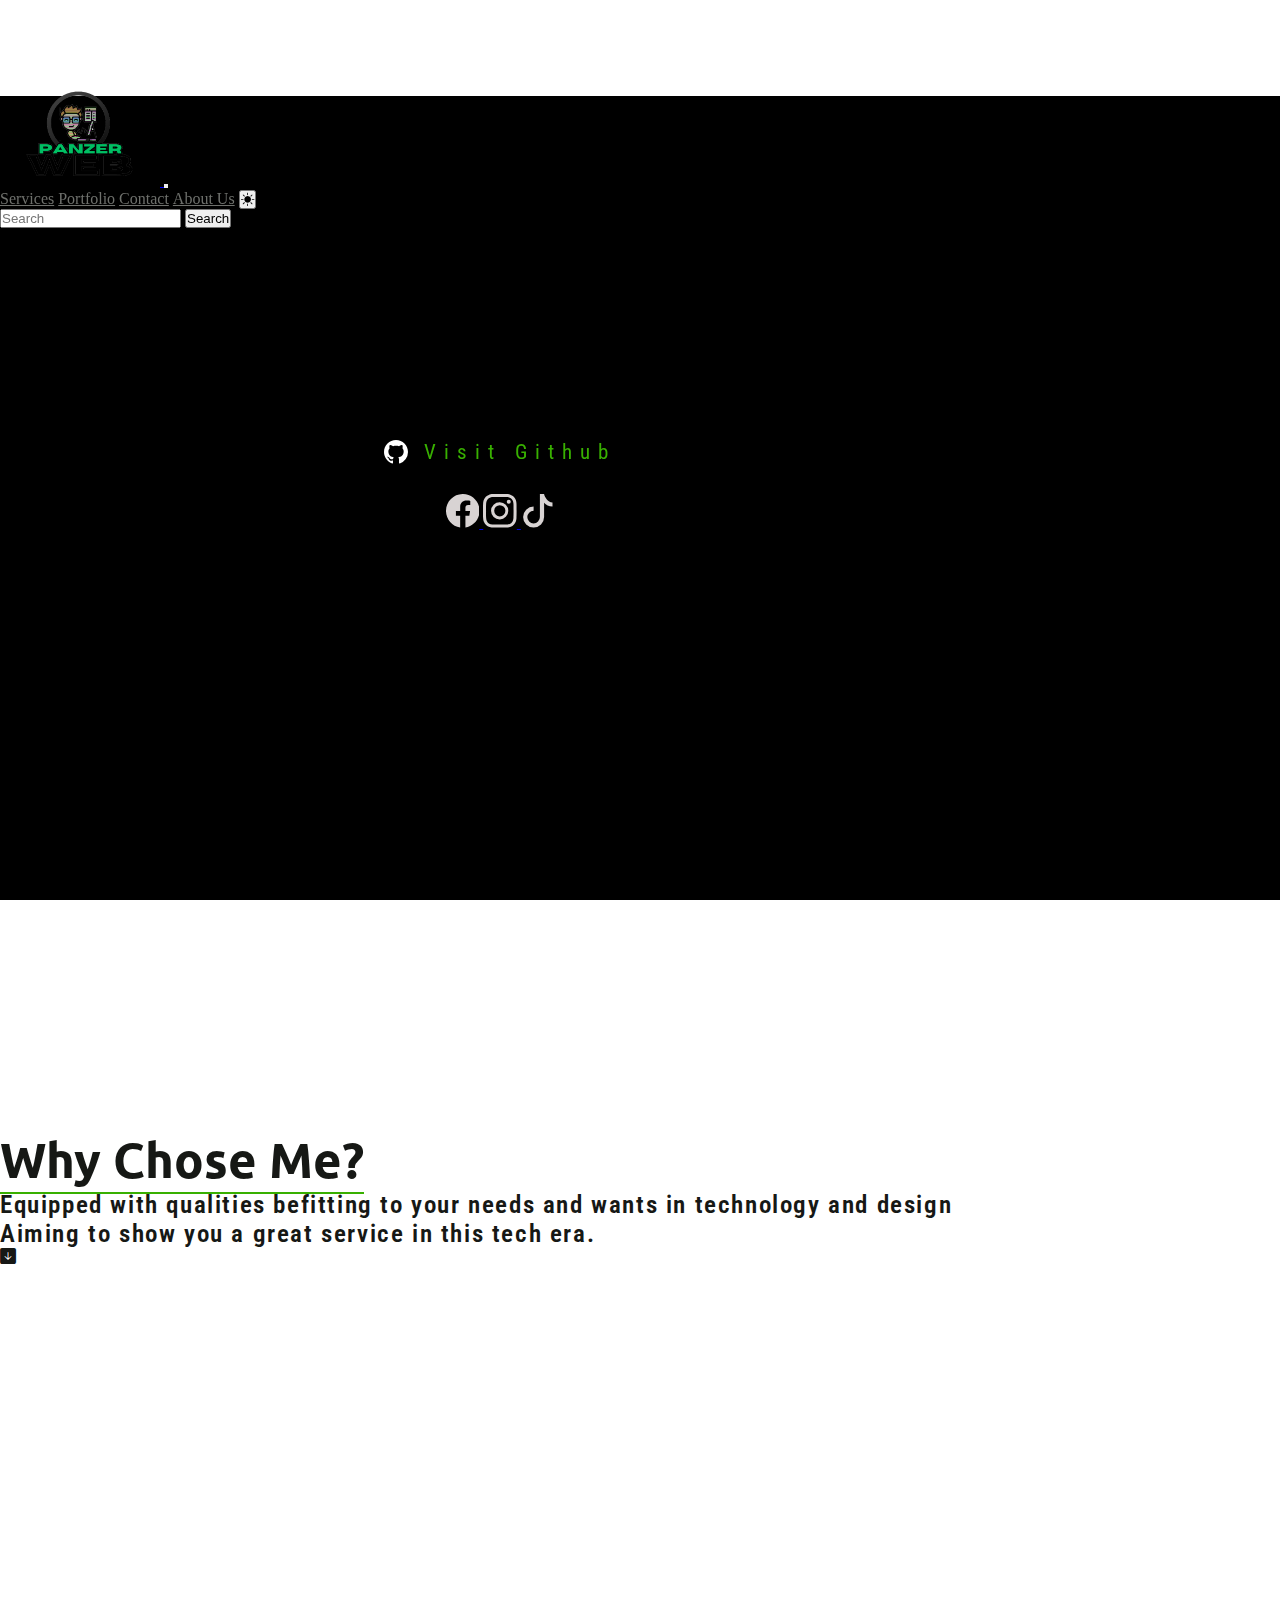
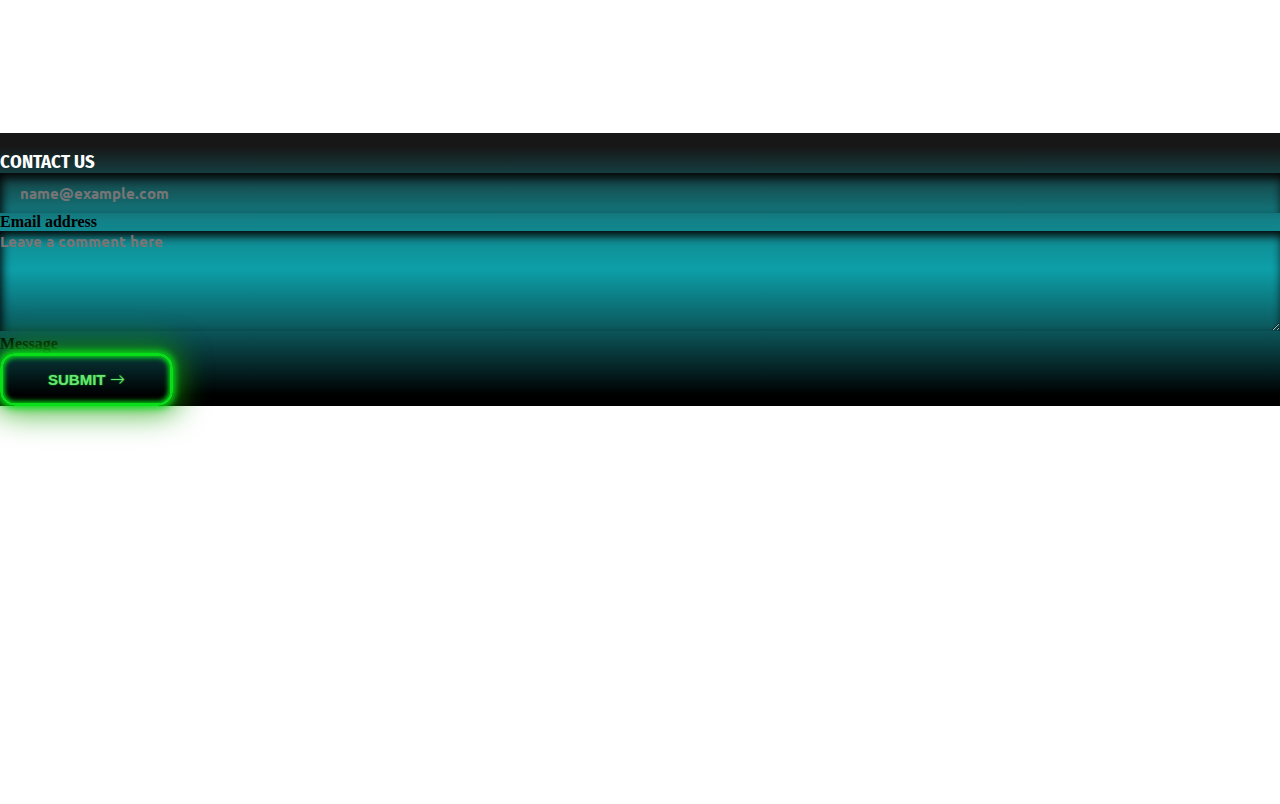
==== commit 58731f44: "Update" ====
--- a/index.html
+++ b/index.html
@@ -4,7 +4,7 @@
     <meta charset="UTF-8">
     <meta http-equiv="X-UA-Compatible" content="IE=edge">
     <meta name="viewport" content="width=device-width, initial-scale=1.0">
-    <link rel="icon" type="image/x-icon" href="/assets/PanzerLogo-removebg-preview.png">
+    <link rel="icon" type="image/x-icon" href="/assets/NEWLOGO.png">
     <!-- CSS only -->
     <link href="https://cdn.jsdelivr.net/npm/bootstrap@5.2.0-beta1/dist/css/bootstrap.min.css" rel="stylesheet" integrity="sha384-0evHe/X+R7YkIZDRvuzKMRqM+OrBnVFBL6DOitfPri4tjfHxaWutUpFmBp4vmVor" crossorigin="anonymous">
     <!--Github file https://github.com/michalsnik/aos-->
@@ -19,13 +19,14 @@
     <nav class="navbar navbar-expand-lg bg-dark fixed-top" id="nav-bg">
         <div class="container-lg" data-aos="fade-left" id="nav-container" data-aos-duration="1000" data-aos-once="true">
                 <a href="index.html" class="navbar-brand" id="nav-logo">
-                    <img src="./assets/PanzerLogo-removebg-preview.png"
+                    <img src="./assets/NEWLOGO.png"
                     alt="" class="d-inline-block align-text-top">
                 </a>
                 <!--This code is the responsive toggling button for mobile devices or the 3 lines navigational button.-->
-                <button class="btn btn-success navbar-toggler" type="button" data-bs-toggle="collapse" data-bs-target="#navbarNav" aria-controls="navbarNav" aria-expanded="false" aria-label="Toggle navigation">
+                <button class="btn btn-success navbar-toggler custom-toggler" type="button" data-bs-toggle="collapse" data-bs-target="#navbarNav" aria-controls="navbarNav" aria-expanded="false" aria-label="Toggle navigation">
                     <span class="navbar-toggler-icon"></span>
                   </button>
+                  
 <!--Navigational brand ends-->
 
 <!--Navigational links start here-->
@@ -65,40 +66,47 @@
             <div class="row justify-content-center align-items-center">
                 <div class="col-md-5 text-center text-md-start">
                     <h1 id="headTitle">
-                        <div class="display-1 text-light" id="PanzerHead" 
+                        <div class="text-light" id="PanzerHead" 
                         data-aos="slide-right" data-aos-duration="2000" data-aos-delay="10" 
                         id="head-title">PANZERWEB</div>
-                        <div class="display-4 text-info text-center" id="trusted-text" data-aos="slide-right" data-aos-duration="1500" data-aos-delay="100">Your trusted coder ever!</div>
+                        <div class="display-4 text-info" id="trusted-text" data-aos="slide-right" data-aos-duration="1500" data-aos-delay="100">Code and Design with me!</div>
                     </h1>
                     <p class="lead text-light" id="intro-paragraph" data-aos="slide-right" data-aos-duration="1000" data-aos-delay="30"
                     data-aos-once="true">
-                        Front-End Web Developer located at Panabo City,
+                        A <strong id="strong-text">Front-End Web Developer</strong> and <strong id="strong-text">Graphic Designer</strong> located at Panabo City,
                         Davao Del Norte, Philippines.
                     </p>
                     <a href="https://selwynvillar.wixsite.com/selwynport" target="_blank" role="button" 
                     class="btn btn-primary rounded-pill" id="callNow" data-aos="flip-up" 
-                    data-aos-duration="2000" data-aos-delay="2000" data-aos-once="true">Visit Now!</a>
+                    data-aos-duration="2000" data-aos-delay="2000" data-aos-once="true">
+                    <svg xmlns="http://www.w3.org/2000/svg" id="icon" width="16" height="16" fill="currentColor" class="bi bi-github" viewBox="0 0 16 16">
+                        <path d="M8 0C3.58 0 0 3.58 0 8c0 3.54 2.29 6.53 5.47 7.59.4.07.55-.17.55-.38 0-.19-.01-.82-.01-1.49-2.01.37-2.53-.49-2.69-.94-.09-.23-.48-.94-.82-1.13-.28-.15-.68-.52-.01-.53.63-.01 1.08.58 1.23.82.72 1.21 1.87.87 2.33.66.07-.52.28-.87.51-1.07-1.78-.2-3.64-.89-3.64-3.95 0-.87.31-1.59.82-2.15-.08-.2-.36-1.02.08-2.12 0 0 .67-.21 2.2.82.64-.18 1.32-.27 2-.27.68 0 1.36.09 2 .27 1.53-1.04 2.2-.82 2.2-.82.44 1.1.16 1.92.08 2.12.51.56.82 1.27.82 2.15 0 3.07-1.87 3.75-3.65 3.95.29.25.54.73.54 1.48 0 1.07-.01 1.93-.01 2.2 0 .21.15.46.55.38A8.012 8.012 0 0 0 16 8c0-4.42-3.58-8-8-8z"/>
+                      </svg>
+                    <span class="texts">
+                        <span class="text-1">Visit Github</span>
+                    </span></a>
+                    
 
                 </div>
                 
                 <div class="col-md-5 text-center d-sm-block d-md-block" data-aos="slide-up" data-aos-duration="2000" data-aos-delay="100">
-                    <img src="./profile/Phone_Case_auto_x2.png" alt="" class="img-fluid" id="image-intro" style="z-index: 3;">
+                    <img src="./profile/Phone_Case_auto_x2.png" alt="" class="img-fluid" id="image-intro">
                                    
                 </div>
 <!--SOCIAL MEDIA LINKS STARTS HERE-->
-                <div class="col-md-5 text-center" data-aos="slide-right">
-                    <a href="#" class="social-link p-3">
-                        <svg xmlns="http://www.w3.org/2000/svg" width="30" height="30" fill="currentColor" class="bi bi-facebook" viewBox="0 0 16 16">
+                <div class="container" data-aos="slide-right">
+                    <a href="#" class="social-link p-3" id="socials">
+                        <svg xmlns="http://www.w3.org/2000/svg" fill="currentColor" class="bi bi-facebook" viewBox="0 0 16 16">
                             <path d="M16 8.049c0-4.446-3.582-8.05-8-8.05C3.58 0-.002 3.603-.002 8.05c0 4.017 2.926 7.347 6.75 7.951v-5.625h-2.03V8.05H6.75V6.275c0-2.017 1.195-3.131 3.022-3.131.876 0 1.791.157 1.791.157v1.98h-1.009c-.993 0-1.303.621-1.303 1.258v1.51h2.218l-.354 2.326H9.25V16c3.824-.604 6.75-3.934 6.75-7.951z"/>
                           </svg>
                     </a>
                     <a href="#" class="social-link p-3">
-                        <svg xmlns="http://www.w3.org/2000/svg" width="30" height="30" fill="currentColor" class="bi bi-instagram" viewBox="0 0 16 16">
+                        <svg xmlns="http://www.w3.org/2000/svg" fill="currentColor" class="bi bi-instagram" viewBox="0 0 16 16">
                             <path d="M8 0C5.829 0 5.556.01 4.703.048 3.85.088 3.269.222 2.76.42a3.917 3.917 0 0 0-1.417.923A3.927 3.927 0 0 0 .42 2.76C.222 3.268.087 3.85.048 4.7.01 5.555 0 5.827 0 8.001c0 2.172.01 2.444.048 3.297.04.852.174 1.433.372 1.942.205.526.478.972.923 1.417.444.445.89.719 1.416.923.51.198 1.09.333 1.942.372C5.555 15.99 5.827 16 8 16s2.444-.01 3.298-.048c.851-.04 1.434-.174 1.943-.372a3.916 3.916 0 0 0 1.416-.923c.445-.445.718-.891.923-1.417.197-.509.332-1.09.372-1.942C15.99 10.445 16 10.173 16 8s-.01-2.445-.048-3.299c-.04-.851-.175-1.433-.372-1.941a3.926 3.926 0 0 0-.923-1.417A3.911 3.911 0 0 0 13.24.42c-.51-.198-1.092-.333-1.943-.372C10.443.01 10.172 0 7.998 0h.003zm-.717 1.442h.718c2.136 0 2.389.007 3.232.046.78.035 1.204.166 1.486.275.373.145.64.319.92.599.28.28.453.546.598.92.11.281.24.705.275 1.485.039.843.047 1.096.047 3.231s-.008 2.389-.047 3.232c-.035.78-.166 1.203-.275 1.485a2.47 2.47 0 0 1-.599.919c-.28.28-.546.453-.92.598-.28.11-.704.24-1.485.276-.843.038-1.096.047-3.232.047s-2.39-.009-3.233-.047c-.78-.036-1.203-.166-1.485-.276a2.478 2.478 0 0 1-.92-.598 2.48 2.48 0 0 1-.6-.92c-.109-.281-.24-.705-.275-1.485-.038-.843-.046-1.096-.046-3.233 0-2.136.008-2.388.046-3.231.036-.78.166-1.204.276-1.486.145-.373.319-.64.599-.92.28-.28.546-.453.92-.598.282-.11.705-.24 1.485-.276.738-.034 1.024-.044 2.515-.045v.002zm4.988 1.328a.96.96 0 1 0 0 1.92.96.96 0 0 0 0-1.92zm-4.27 1.122a4.109 4.109 0 1 0 0 8.217 4.109 4.109 0 0 0 0-8.217zm0 1.441a2.667 2.667 0 1 1 0 5.334 2.667 2.667 0 0 1 0-5.334z"/>
                           </svg>
                     </a>
                     <a href="#" class="social-link p-3">
-                        <svg xmlns="http://www.w3.org/2000/svg" width="30" height="30" fill="currentColor" class="bi bi-tiktok" viewBox="0 0 16 16">
+                        <svg xmlns="http://www.w3.org/2000/svg"  fill="currentColor" class="bi bi-tiktok" viewBox="0 0 16 16">
                             <path d="M9 0h1.98c.144.715.54 1.617 1.235 2.512C12.895 3.389 13.797 4 15 4v2c-1.753 0-3.07-.814-4-1.829V11a5 5 0 1 1-5-5v2a3 3 0 1 0 3 3V0Z"/>
                           </svg>
                     </a>
@@ -115,8 +123,10 @@
     <section id="values" class="my-5 py-3">
         <div class="container-lg">
                 <div class="text-center" id="text-title">
-                    <h4 class="h1">Why Chose Panzer???</h4>
-                    <p class="lead my-3">Become the best developer you can ever be with Panzer.</p>
+                    <h4 class="h1">Why Chose Me?</h4>
+                    <p class="lead my-3">Equipped with qualities befitting to your needs and wants in technology and design </p>
+                    <p class="lead my-3">Aiming to show you a great service in this tech era.</p>
+                    <i class="bi bi-arrow-down-square-fill"></i>
                 </div>
 
                 <!--Row and Columns for the cards specified for small to xxl screens-->
@@ -126,10 +136,13 @@
                             <h4 class="card-header bg-dark text-light text-center">PANZERWEB</h4>
                             <div class="card-body text-center py-4" id="cardBody">
                                 <h5 class="card-title fw-bold">Quality Learning</h5>
-                                <p class="card-subtitle py-3">Learn quality web development topics and incorporate yourself
-                                    into a more sophisticated roadmap of Front-End Web development.
+                                <p class="card-subtitle py-3">Emphasize your dedication to continuous 
+                                    learning in both web development and graphic design. Highlight your
+                                     commitment to improving your skills, staying up to date with the latest
+                                      design trends, and leveraging new technologies. Showcase your ability to
+                                       apply your learning to create high-quality and visually appealing websites
+                                        and designs.
                                 </p>
-                                <a href="#" class="btn btn-outline-success">Learn More</a>
                             </div>
                         </div>
                     </div>
@@ -138,10 +151,11 @@
                             <h4 class="card-header bg-dark text-light text-center">PANZERWEB</h4>
                             <div class="card-body text-center py-4" id="cardBody">
                                 <h5 class="card-title fw-bold">Trustworthy</h5>
-                                <p class="card-subtitle py-3">Panzer came from a humble beginning in the world of
-                                    coding, thus ensuring everyone will be able to trust him as he grows forward.
+                                <p class="card-subtitle py-3">Establish trust by highlighting your reliability and professionalism.
+                                     Showcase your ability to meet deadlines, deliver on promises, and provide exceptional service to
+                                      clients. Highlight your track record of successful projects and positive feedback from satisfied
+                                       clients. Demonstrating your reliability will instill confidence in visitors and make them more likely to trust you with their projects.
                                 </p>
-                                <a href="#" class="btn btn-outline-success">Learn More</a>
                             </div>
                         </div>
                     </div>
@@ -150,10 +164,9 @@
                             <h4 class="card-header bg-dark text-light text-center">PANZERWEB</h4>
                             <div class="card-body text-center py-4" id="cardBody">
                                 <h5 class="card-title fw-bold">Approachable</h5>
-                                <p class="card-subtitle py-3">Being able to help everyone is what Panzer
-                                    will always offer to each and everyone who are willing to learn.
+                                <p class="card-subtitle py-3"> Communicate your friendly and approachable nature. Let visitors know that you are open to discussions, consultations, and collaborations. Provide clear contact information and encourage visitors to reach out to you with their inquiries. 
+                                    Show that you value effective communication and building strong relationships with clients.
                                 </p>
-                                <a href="#" class="btn btn-outline-success">Learn More</a>
                             </div>
                         </div>
                     </div>
@@ -162,10 +175,9 @@
                             <h4 class="card-header bg-dark text-light text-center">PANZERWEB</h4>
                             <div class="card-body text-center py-4" id="cardBody">
                                 <h5 class="card-title fw-bold">Up-To-Date Developer</h5>
-                                <p class="card-subtitle py-3">Being updated to the latest trend of the coding world;
-                                    HTML5, CSS3, ES6, Bootstrap5, and other Front-End Components.
+                                <p class="card-subtitle py-3">Highlight your commitment to staying up to date with the latest industry trends, design techniques, and technological advancements in both web development and graphic design. Showcase your ability to combine the best practices of both disciplines to create visually stunning and functional websites. 
+                                    Demonstrate your proficiency in using modern tools, frameworks, and design software.
                                 </p>
-                                <a href="#" class="btn btn-outline-success">Learn More</a>
                             </div>
                         </div>
                     </div>
@@ -174,10 +186,9 @@
                             <h4 class="card-header bg-dark text-light text-center">PANZERWEB</h4>
                             <div class="card-body text-center py-4" id="cardBody">
                                 <h5 class="card-title fw-bold">Optimistic</h5>
-                                <p class="card-subtitle py-3">Able to see the positive factors despite failing;
-                                    Panzer never backs down and always sees risk as an opportunity.
+                                <p class="card-subtitle py-3">Convey your positive and enthusiastic attitude towards your work in both web development and graphic design. Showcase your passion for creating visually appealing and user-friendly websites and designs. Highlight your ability to approach challenges with a positive mindset, 
+                                    finding creative solutions and delivering results that exceed client expectations.
                                 </p>
-                                <a href="#" class="btn btn-outline-success">Learn More</a>
                             </div>
                         </div>
                     </div>
@@ -186,10 +197,9 @@
                             <h4 class="card-header bg-dark text-light text-center">PANZERWEB</h4>
                             <div class="card-body text-center py-4" id="cardBody">
                                 <h5 class="card-title fw-bold">Open-Minded</h5>
-                                <p class="card-subtitle py-3">A quality coder does not only learns and shows his success 
-                                    but also learns and improvised himself from others.
+                                <p class="card-subtitle py-3">Showcase your openness to new ideas and your ability to think creatively in both web development and graphic design. Highlight instances where you have successfully collaborated with clients, understanding their unique visions and translating them into visually striking designs and functional websites. 
+                                    Communicate your ability to adapt to client feedback and provide solutions that align with their goals.
                                 </p>
-                                <a href="#" class="btn btn-outline-success">Learn More</a>
                             </div>
                         </div>
                     </div>
@@ -209,7 +219,7 @@
     <section id="about-us" class="page-section bg-dark mt-5 mb-0">
         <div class="container-lg" data-aos="slide-right" data-aos-duration="2000" data-aos-delay="20" 
         data-aos-once="true">
-            <h2 class="page-section-heading text-center text-uppercase text-white pt-3">ABOUT</h2>
+            <h2 class="page-section-heading text-center text-uppercase text-white pt-3">ABOUT THIS WEBSITE</h2>
                 <div class="divider-custom divider-light">
                     <div class="divider-custom-icon text-center my-4">
                         <svg xmlns="http://www.w3.org/2000/svg" width="25" height="25" fill="currentColor" class="bi bi-star-fill" style="color:rgb(9, 250, 9);" viewBox="0 0 16 16">
@@ -223,9 +233,9 @@
                 data-aos-once="true">
                     <p class="lead text-light">
                         PanzerWeb is a website created by Panzerweb, it is his official website open to
-                        public. This website aims to help and provide aspiring coders and programmers
-                        to be the best in their fields in the world of technology. Here you can learn more
-                        about Panzer and will help you decide to contact him for help.
+                        public. This website aims to showcase my skills and experiences towards Graphic
+                        Design and Web Development. This will serve as a core evidence of my portfolio and
+                        attributes beneficial for further credentials.
                     </p>
                 </div>
                 <div class="col-lg-4 me-auto"  data-aos="slide-right" data-aos-duration="3500" data-aos-delay="10"
@@ -250,96 +260,100 @@
     <section id="service" class="pt-0 mt-5">
         <div class="container" data-aos="fade-down" data-aos-duration="2000" data-aos-delay="0" data-aos-once="true">
             <div class="section-header text-center" id="text-services">
-                <h4 class="h1" style=" font-family: 'Pricedown bl', sans-serif; font-size: 3.052rem;
-                    ">Our Services</h4>
+                <h4 class="h1" style=" font-family: 'Ubuntu', sans-serif; font-size: 3.052rem;
+                    ">My Services</h4>
             </div>
 
             <div class="row justify-content-center align-items-center my-5 gy-3">
                 <div class="col-md-4 col-lg-4" id="column-card">
                     <div class="card pt-4" id="column-card-text">
                         <div class="card-img mx-auto" style="width: 10rem;" id="service-img-card">
-                            <img src="./assets/Service/1200px-HTML5_logo_and_wordmark.svg.png" alt="" class="img-fluid">
-                        </div>
-
-                        <div class="card-body text-center py-4">
-                            <h5 class="card-title fw-bold">HTML5</h5>
-                            <p class="card-subtitle py-3">Learning HTML5 from its very basics and fundamentals
-                                to complex syntaxes that is ready for you! You will learn about the bone framework of the 
-                                website in just a single course.
+                            <img src="./assets/Service/ServiceImgNew/WebDev-service.png" alt="" class="img-fluid">
+                        </div>
+
+                        <div class="card-body text-center py-4" id="card-content">
+                            <h5 class="card-title fw-bold">Web Development</h5>
+                            <p class="card-subtitle py-3">I offer professional web development services specializing in HTML, 
+                                CSS, simple JavaScript, and Bootstrap. Whether you need a responsive website, a custom design, 
+                                or interactive elements, I can bring your vision to life with clean and modern code.
                             </p>
                         </div>
                     </div>
                 </div>
                 <div class="col-md-4 col-lg-4" id="column-card">
                     <div class="card pt-4" id="column-card-text">
-                        <div class="card-img mx-auto" style="width: 7rem;" id="service-img-card">
-                            <img src="./assets/Service/CSS3_logo_and_wordmark.svg.png" alt="" class="img-fluid">
+                        <div class="card-img mx-auto" style="width: 10rem;" id="service-img-card">
+                            <img src="./assets/Service/ServiceImgNew/Graphic Design.png" alt="" class="img-fluid">
                         </div>
 
                         <div class="card-body text-center py-4">
-                            <h5 class="card-title fw-bold">CSS3</h5>
+                            <h5 class="card-title fw-bold">Graphic Design</h5>
                             <p class="card-subtitle py-3">
-                                CSS3 is the greatest styling for all websites, learn about this for 
-                                a single course and make yourself one of the greatest 
-                                web designer of all time. PanzerWeb offers it for an affordable cost.
+                                I provide exceptional graphic design services utilizing Canva and Photopea. From stunning social media graphics to eye-catching banners and promotional materials, I can create visually appealing designs that captivate your audience.
+                                 Let me transform your ideas into captivating visuals that make a lasting impact.
                             </p>
                         </div>
                     </div>
                 </div>
                 <div class="col-md-4 col-lg-4" id="column-card">
                     <div class="card pt-4" id="column-card-text">
-                        <div class="card-img mx-auto" style="width: 17.4rem;" id="service-img-card">
-                            <img src="./assets/Service/javascript-logo-transparent-logo-javascript-images-3.png" alt="" class="img-fluid">
+                        <div class="card-img mx-auto" style="width: 10rem;" id="service-img-card">
+                            <img src="./assets/Service/ServiceImgNew/ui_ux_design.png" alt="" class="img-fluid">
                         </div>
 
                         <div class="card-body text-center py-4">
-                            <h5 class="card-title fw-bold">JavaScript</h5>
+                            <h5 class="card-title fw-bold">UI Design</h5>
                             <p class="card-subtitle py-3">
-                                JavaScript, often abbreviated JS, is a programming language
-                                that is one of the core technologies of the World Wide Web, alongside HTML and CSS.
-                                Here in PanzerWeb, you can learn it for a single course.
+                                I specialize in UI design using Figma, a powerful design tool. With a keen eye for aesthetics and a 
+                                deep understanding of user experience principles, I create intuitive and visually appealing user
+                                 interfaces. Let me bring your ideas to life, crafting beautiful and functional designs that enhance
+                                  the user journey and drive engagement.
                             </p>
                         </div>
                     </div>
                 </div>
                 <div class="col-md-4 col-lg-4" id="column-card">
                     <div class="card pt-4" id="column-card-text">
-                        <div class="card-img mx-auto" style="width: 19rem;" id="service-img-card">
-                            <img src="./assets/Service/Bootstrap.png" alt="" class="img-fluid">
+                        <div class="card-img mx-auto" style="width: 10rem;" id="service-img-card">
+                            <img src="./assets/Service/ServiceImgNew/Creative Writing.png" alt="" class="img-fluid">
                         </div>
 
                         <div class="card-body text-center py-4">
-                            <h5 class="card-title fw-bold">Bootstrap</h5>
-                            <p class="card-subtitle py-3">Bootstrap is a powerful, feature-packed frontend toolkit.
-                                 Build anything—from prototype to production—in minutes. Learn now for a single course.
+                            <h5 class="card-title fw-bold">Creative Writer</h5>
+                            <p class="card-subtitle py-3">Ignite Imagination: Embrace the Power of Prose Poetry.
+                                 I specialize in crafting evocative and lyrical prose poetry that transcends traditional 
+                                 boundaries. Through vivid imagery and rhythmic language, I create captivating narratives that stir emotions and provoke contemplation. Let's embark on a poetic journey together and give your words a mesmerizing voice.
                             </p>
                         </div>
                     </div>
                 </div>
                 <div class="col-md-4 col-lg-4" id="column-card">
                     <div class="card pt-4" id="column-card-text">
-                        <div class="card-img mx-auto" style="width: 11.5rem;" id="service-img-card">
-                            <img src="./assets/Service/figma-logo_brandlogos.net_6n1pb.png" alt="" class="img-fluid">
+                        <div class="card-img mx-auto" style="width: 8rem;" id="service-img-card">
+                            <img src="./assets/Service/ServiceImgNew/Singer.png" alt="" class="img-fluid">
                         </div>
 
                         <div class="card-body text-center py-4">
-                            <h5 class="card-title fw-bold">Figma</h5>
-                            <p class="card-subtitle py-3">Figma is a vector graphics editor and prototyping tool which is primarily web-based, with additional
-                                 offline features enabled by desktop applications for macOS and Windows.
+                            <h5 class="card-title fw-bold">Vocal Request</h5>
+                            <p class="card-subtitle py-3">I offer captivating vocal performances that captivate audiences and 
+                                leave a lasting impression. From soulful melodies to powerful ballads, let my 
+                                voice bring your musical desires to life. Whether you're seeking a mesmerizing performance or a customized song request, I'm here to deliver an unforgettable musical experience.
                             </p>
                         </div>
                     </div>
                 </div>
                 <div class="col-md-4 col-lg-4" id="column-card">
                     <div class="card pt-4" id="column-card-text">
-                        <div class="card-img mx-auto" style="width: 17.5rem;" id="service-img-card">
-                            <img src="./assets/Service/Adobe-Photoshop-Logo.png" alt="" class="img-fluid">
+                        <div class="card-img mx-auto" style="width: 10rem;" id="service-img-card">
+                            <img src="./assets/Service/ServiceImgNew/Artist.png" alt="" class="img-fluid">
                         </div>
 
                         <div class="card-body text-center py-4">
-                            <h5 class="card-title fw-bold">Adobe Photoshop</h5>
-                            <p class="card-subtitle py-3">Adobe Photoshop is a raster graphics editor developed and published by Adobe Inc. for Windows and macOS. It was originally created in 1988 by Thomas and John Knoll. Since then, the software has become the 
-                                industry standard not only in raster graphics editing.
+                            <h5 class="card-title fw-bold">Traditional Artistry</h5>
+                            <p class="card-subtitle py-3">As a traditional artist, I wield brushes and pens to create captivating artworks that breathe life onto canvases. 
+                                With a keen eye for detail and a passion for self-expression, I bring your 
+                                visions to reality through the strokes of my brush. Whether
+                                 you desire a personalized masterpiece or seek to adorny our space with original artwork,
                             </p>
                         </div>
                     </div>
@@ -355,7 +369,7 @@
 <br>
 
 <!--CONTACT FORM-->
-    <section class="bg-info my-5 py-5">
+    <section class="my-5 py-5" id="contact-section">
             <div class="container-fluid">
                 <div class="row justify-content-evenly align-items-center">
 
@@ -373,11 +387,6 @@
                                 <input type="email" class="form-control" id="floatingInput" placeholder="name@example.com">
                                 <label for="floatingInput">Email address</label>
                               </div>
-                              <div class="form-floating" id="form-shadow">
-                                <input type="password" class="form-control" id="floatingPassword" placeholder="Password">
-                                <label for="floatingPassword">Password</label>
-                              </div>
-
                               <div class="form-floating mt-3" id="form-shadow">
                                 <textarea class="form-control" placeholder="Leave a comment here" id="floatingTextarea"
                                 rows="5" cols="50"></textarea>
@@ -400,15 +409,16 @@
         <div class="container-lg text-center text-md-left">
             <div class="row text-md-left">
                 <div class="col-md-4 col-lg-3 col-lg-3 mx-auto mt-3">
-                         <h5 class="text-info fw-bold mb-4">PanzerWeb</h4>
-                    <p class="lead-3">
+                         <h5 class="text-info fw-bold mb-4" style="font-family: 'Ubuntu', sans-serif;">PanzerWeb</h4>
+                    <p class="lead-3" style="font-family: 'Roboto Condensed', sans-serif;
+                    ">
                         PanzerWeb is created on the 30th of June, year 2022 by Panzer.
                         The website was created as a Portfolio as well as a site where
                         you can contact the developer himself. Learn Web Development with Panzer.
                     </p>
                 </div>
                 <div class="col-md-4 col-lg-2 col-lg-2 mx-auto mt-3" id="useful-links">
-                    <h5 class="text-warning fw-bold">Useful Links</h4>
+                    <h5 class="text-warning fw-bold" style="font-family: 'Ubuntu', sans-serif;">Useful Links</h4>
                     <p>
                         <a href="#service" class="link-info">Service</a>
                     </p>
@@ -426,17 +436,21 @@
                     </p>
                 </div>
                 <div class="col-md-4 col-lg-3 col-lg-3 mx-auto mt-3">
-                        <h5 class="text-warning mb-4">Contacts</h4>                
-                    <p>
+                        <h5 class="text-warning mb-4" style="font-family: 'Ubuntu', sans-serif;">Contacts</h4>                
+                    <p style="font-family: 'Roboto Condensed', sans-serif;
+">
                         <i class="bi bi-house-door-fill mx-3">Bangoy St. Brgy San Francisco, Panabo City</i>
                     </p>
-                    <p>
+                    <p style="font-family: 'Roboto Condensed', sans-serif;
+">
                         <i class="bi bi-telephone mx-3">+63 09090774336</i>
                     </p>
-                    <p>
+                    <p style="font-family: 'Roboto Condensed', sans-serif;
+">
                         <i class="bi bi-envelope mx-3">@selwynvillar@gmail.com</i>
                     </p>
-                    <p>
+                    <p style="font-family: 'Roboto Condensed', sans-serif;
+">
                         <i class="bi bi-geo-alt-fill mx-3">Davao Del Norte, Philippines</i>
                     </p>
                 </div>
@@ -446,9 +460,9 @@
 
                 <div class="row align-items-center">
                     <div class="col-md-7 col-lg-8">
-                        <p>Copyright &copy;<script>document.write(new Date().getFullYear());</script> All Rights Reserved</p>
+                        <p style="font-family: 'Roboto Condensed', sans-serif;">Copyright &copy;<script>document.write(new Date().getFullYear());</script> All Rights Reserved</p>
                             <a href="#" class="text-decoration-none">
-                                <strong>PanzerWeb</strong>
+                                <strong id="panzerText">PanzerWeb</strong>
                              </a>
                     </div>
 
--- a/style.css
+++ b/style.css
@@ -1,5 +1,6 @@
 @import url('https://fonts.googleapis.com/css2?family=Kdam+Thmor+Pro&display=swap');
 @import url('https://fonts.googleapis.com/css2?family=Prompt&display=swap');
+@import url('https://fonts.googleapis.com/css2?family=Fira+Sans+Condensed:wght@500&family=Roboto+Condensed&family=Ubuntu:wght@700&display=swap');
 @font-face {
     font-family: pricedown bl;
     src: url(./Fonts/pricedown\ bl.otf);
@@ -17,11 +18,13 @@
 /*Root variable color for our dark theme toggler*/
 :root {
     --main-bg: rgb(255, 255, 255);
-    --main-text: #283618;
+    --main-text: #161815;
+    --text-light: #fff;
+    --text-console: #38b000;
 }
 
 [data-theme="dark"] {
-    --main-bg: #212529;
+    --main-bg: #080808;
     --main-text: rgb(250, 250, 250);
 }
 body{
@@ -40,9 +43,9 @@
 #intro{
     position: relative;
     width: 100%;
+    height: 100%;
     min-height: 100vh;
-    opacity: 0.8;
-    background: linear-gradient(#4e4e52, #223834);
+    background: linear-gradient(#000000, #000000);
     background-size: cover;
     background-attachment: fixed;
     clip-path: circle(180vh at 50% -80%);
@@ -56,7 +59,13 @@
 
 
 #intro h1{
-    font-family: 'pricedown bl';
+    font-family: 'Ubuntu', sans-serif;
+    font-size: 5.063rem;
+}
+
+#trusted-text{
+    font-size: 2.25rem;
+    text-align: justify;
 }
 
 /*The hovering into the whole background inside the container of introduction section,
@@ -78,7 +87,7 @@
     position: absolute;
     top: 0; right: 0; bottom: 0; left: 0;
     inset: 0 0 0 0;
-    background: linear-gradient(rgb(62, 63, 61), rgb(21, 22, 21));
+    background: linear-gradient(rgb(5, 5, 5), rgb(2, 100, 2));
     z-index: -1;
     transition: transform .7s ease;
 }
@@ -86,37 +95,84 @@
 
 /*Styling for the paragraph inside introduction section*/
 #intro-paragraph{
+    font-family: 'Roboto Condensed', sans-serif;
+    letter-spacing: 0.1rem;
     font-weight: 400;
-    font-size: 1.0rem;
-}
-
+    font-size: 1.2rem;
+    text-align: justify;
+}
+#strong-text{
+    font-size: 1.3rem;
+}
 #image-intro{
     height: 500px;
     margin-left: 10rem;
+    opacity: 1 !important;
 }
 
 /*For the Button, specifically the 'Visit Now' button.*/
-#callNow{
-    font-weight: 600;
-    transition: 0.3s ease-in;
-}
-#callNow:hover{
-    color: #000;
-    background: #087504;
-}
+#callNow {
+    display: inline-flex;
+    align-items: center;
+    justify-content: center;
+    border: 2px solid #000;
+    border-radius: 9999px;
+    background-color: rgba(0, 0, 0, 1);
+    padding: 0.625rem 1.5rem;
+    text-align: center;
+    color: rgba(255, 255, 255, 1);
+    outline: 0;
+    transition: all  .2s ease;
+    text-decoration: none;
+}
+  
+#callNow:hover {
+    background-color: transparent;
+    color: rgba(0, 0, 0, 1);
+}
+  
+#icon {
+    height: 1.5rem;
+    width: 1.5rem;
+}
+  
+.texts {
+    margin-left: 1rem;
+    display: flex;
+    flex-direction: column;
+    align-items: flex-start;
+    line-height: 1;
+}
+  
+.text-1 {
+    font-size: 1.3rem;
+    line-height: 1rem;
+    font-family: 'Roboto Condensed', sans-serif;
+    letter-spacing: 0.5rem;
+    color: var(--text-console);
+    transition: 0.5s ease-in-out;
+}
+.text-1:hover{
+    color: var(--text-light);
+}
+  
 
 /*For social media links styling.*/
-.social-link{
-    color: rgb(39, 38, 38);
+
+.social-link svg{
+    width: 2.1rem;
+    height: 2.1rem;
+    color: rgb(216, 211, 211);
     transition: 0.5s ease-in-out;
 }
-.social-link:hover{
-    color: wheat;
+.social-link svg:hover{
+    color: var(--text-console);
 }
 
 /*Targets the navigational links to hover an underline beneath each webpages.*/
 #nav-bg{
-    background-color: #212529 !important;
+    background: linear-gradient(#000000, #000000) !important;
+
 }
 
 #nav-logo img{
@@ -167,10 +223,100 @@
     position: relative;
     display: inline;
     padding-bottom: 5px;
-    font-family: 'pricedown bl', sans-serif;
+    font-family: 'Ubuntu', sans-serif;
     font-size: 3.052rem;
 }
 #text-title h4:after{
+    content: '';
+    position: absolute;
+    width: 100%;
+    transform: scaleX(1);
+    height: 2px;
+    bottom: 0;
+    left: 0;
+    background-color: var(--text-console);
+    transform-origin: bottom right;
+}
+
+#values{
+    color: var(--main-text);
+}
+
+#text-title p{
+    font-size: 1.563rem;
+    font-weight: 600;
+    font-family: 'Roboto Condensed', sans-serif;
+    letter-spacing: 0.1rem;
+}
+
+/*Each hover will transform the translateY of the cards*/
+#card-card{
+    width: 100%;
+    height: 100%;
+    position: relative;
+    transition: 0.1s linear;
+    box-shadow: rgba(255, 255, 255, 0.2) 0px 0px 0px 1px inset, rgba(0, 0, 0, 0.9) 0px 0px 0px 1px;
+}
+#card-card:hover{
+    transform: translateY(10px);
+}
+
+#card-card h4{
+    font-family: 'Roboto Condensed', sans-serif;
+    letter-spacing: 0.4rem;
+}
+
+/*This code is for the body of the card in Bootstrap, to hover their background color into
+  a specified color gradient.*/
+#cardBody{
+    width: 100%;
+    position: relative;
+    background: linear-gradient(#313638, #1e5e5e);
+    opacity: 0.5;
+    transition: all 1s ease-in-out;
+    
+}
+#cardBody h5, #cardBody p {
+    font-family: 'Roboto Condensed', sans-serif;
+    opacity: 0;
+    transition: all 0.5s ease-in-out;
+}
+#cardBody:hover{
+    color: beige;
+    opacity: 1;
+}
+#cardBody:hover h5, 
+#cardBody:hover p {
+    opacity: 1;
+    color: beige;
+
+}
+
+/*Card Background hovering styling ENDS*/
+
+/*About us styling STARTS*/
+
+#about-us h2{
+    font-family: 'Ubuntu', sans-serif;  
+    font-size: 5rem;
+}
+
+#about-us p{
+    font-family: 'Roboto Condensed', sans-serif;
+    text-align: justify;
+    padding-bottom: 1rem;
+}
+
+/*About us styling ENDS*/
+
+/*Card image in Services scaling*/
+#text-services h4{
+    position: relative;
+    display: inline;
+    color: var(--main-text);
+}
+
+#text-services h4:after{
     content: '';
     position: absolute;
     width: 100%;
@@ -182,92 +328,15 @@
     transform-origin: bottom right;
 }
 
-#values{
-    color: var(--main-text);
-}
-
-#text-title p{
-    font-size: 1.563rem;
-    font-weight: 600;
-    font-family: 'Prompt', sans-serif;
-}
-
-/*Each hover will transform the translateY of the cards*/
-#card-card{
-    width: 100%;
-    position: relative;
-    transition: 0.1s linear;
-}
-
-#card-card:hover{
-    transform: translateY(10px);
-}
-
-/*This code is for the body of the card in Bootstrap, to hover their background color into
-  a specified color gradient.*/
-#cardBody{
-    width: 100%;
-    position: relative;
-    background: linear-gradient(#313638, #1e5e5e);
-    opacity: 0.5;
-    transition: all 1s ease-in-out;
-}
-#cardBody h5, #cardBody p {
-    opacity: 0;
-    transition: all 0.5s ease-in-out;
-}
-
-#cardBody:hover{
-    color: beige;
-    opacity: 1;
-}
-#cardBody:hover h5, 
-#cardBody:hover p {
-    opacity: 1;
-    color: beige;
-
-}
-
-/*Card Background hovering styling ENDS*/
-
-/*About us styling STARTS*/
-
-#about-us h2{
-    font-family: 'Prompt', sans-serif;    
-    font-size: 5rem;
-}
-
-#about-us p{
-    font-family: 'Prompt', sans-serif;}
-
-/*About us styling ENDS*/
-
-/*Card image in Services scaling*/
-#text-services h4{
-    position: relative;
-    display: inline;
-    color: var(--main-text);
-}
-
-#text-services h4:after{
-    content: '';
-    position: absolute;
-    width: 100%;
-    transform: scaleX(1);
-    height: 2px;
-    bottom: 0;
-    left: 0;
-    background-color: #0caf3d;
-    transform-origin: bottom right;
-}
-
 #column-card{
     overflow: hidden;
     position: relative;
 }
 
 #column-card-text{
-    height: 70vh;
+    height: 80vh;
+    font-family: 'Roboto Condensed', sans-serif;
+
 }
 #service-img-card{
     position: relative;
@@ -289,23 +358,82 @@
 #form-shadow textarea{
     position: relative;
     font-weight: 600;
-    color: green;
+    color: #000;
+    font-family: 'Ubuntu', sans-serif;
+}
+#contact-section{
+    background: rgb(0,0,0);
+    background: linear-gradient(0deg, rgba(0,0,0,1) 4%, rgba(11,80,84,1) 26%, rgba(13,159,168,1) 50%, rgba(18,129,135,1) 68%, rgba(23,23,23,1) 95%);
+}
+.contact-title h3{
+    font-family: 'Fira Sans Condensed', sans-serif;
+    color: var(--text-light);
+}
+
+#floatingInput{
+    margin: 0 auto;
+    background: none;
+    border: none;
+    outline: none;
+    width: 100%;
+    padding: 10px 20px;
+    font-size: 15px;
+    box-shadow: inset 2px 5px 10px rgb(5, 5, 5);
+}
+.form-floating label{
+    color: rgb(0, 0, 0);
+    font-size: 1rem;
+
+}
+.form-floating input:focus + label{
+    font-size: 0.6rem;
+}
+#floatingTextarea{
+    margin: 0 auto;
+    background: none;
+    border: none;
+    outline: none;
+    width: 100%;
+    font-size: 15px;
+    box-shadow: inset 2px 5px 10px rgb(5, 5, 5);
 }
 
 #contact-submit{
-    font-weight: 500;
-    transition: 0.5s ease-in;
+    --glow-color: rgb(8, 223, 25);
+    --glow-spread-color: rgba(23, 161, 4, 0.781);
+    --enhanced-glow-color: rgb(109, 226, 119);
+    --btn-color: rgba(64, 136, 61, 0);
+    border: .25em solid var(--glow-color);
+    padding: 1em 3em;
+    color: var(--enhanced-glow-color);
+    font-size: 15px;
+    font-weight: bold;
+    background-color: var(--btn-color);
+    border-radius: 1em;
+    outline: none;
+    box-shadow: 0 0 0.5em 0.1em var(--glow-color),
+    0 0 2em 0.5em var(--glow-spread-color),
+    inset 0 0 0.375em 0.1em var(--glow-color);
+
+    text-shadow: 0 0 .1em var(--glow-color);
+    position: relative;
+    transition: all 0.3s;
 }
 
 #contact-submit:hover{
-    background-color: #6e706c;
-    color: whitesmoke;
+    color: #000;
+ background-color: var(--glow-color);
+ box-shadow: 0 0 1em .10em var(--glow-color),
+        0 0 2em 1em var(--glow-spread-color),
+        inset 0 0 .75em .25em var(--glow-color);
 }
 
 
 #useful-links p a{
     position: relative;
     transition: 0.5s linear;
+    font-family: 'Roboto Condensed', sans-serif;
+
 }
 
 #useful-links p a:hover{
@@ -320,19 +448,64 @@
 #footer-soc i:hover{
     color: rgb(221, 245, 11);
 }
+#panzerText{
+    color: var(--text-console);
+}
 
 
 
 /* Targets paragraph and image to be responsive, go to index.html line 61, and line 70*/
-@media only screen and (min-height: 480px) and (max-width: 767px){
+@media only screen and (min-width: 320px) and (max-width: 992px){
+    .custom-toggler .navbar-toggler-icon {
+        background-color: #28a745;
+        padding: 1.5rem;
+        border-radius: 5px;
+      }
+    
+    #content{
+        max-width: 1000px;
+        text-align: center;
+    }
+    #intro h1{
+        font-family: 'Ubuntu', sans-serif;
+        font-size: 3rem;
+    }
+    #trusted-text{
+        font-size: 1.5rem;
+        text-align: center;
+    }
+    #strong-text{
+        font-size: 0.7rem;
+    }
     #intro-paragraph{
         font-size: 0.7rem;
-    }
+        text-align: center;
+    }
+    .social-link svg{
+    width: 1.5rem;
+}
     #image-intro{
         height: 15rem;
         margin-left: auto;
     }
-
+    #text-title h4{
+        position: relative;
+        display: inline;
+        padding-bottom: 5px;
+        font-family: 'Ubuntu', sans-serif;
+        font-size: 1.953rem;
+    }
+    #text-title p{
+        font-size: 1rem;
+    }
+    #about-us h2{
+        font-family: 'Ubuntu', sans-serif;  
+        font-size: 3rem;
+    }
+    
+    #column-card-text{
+        height: 100vh;
+    }
     #toggleDay{
         margin: 5px auto;
     }
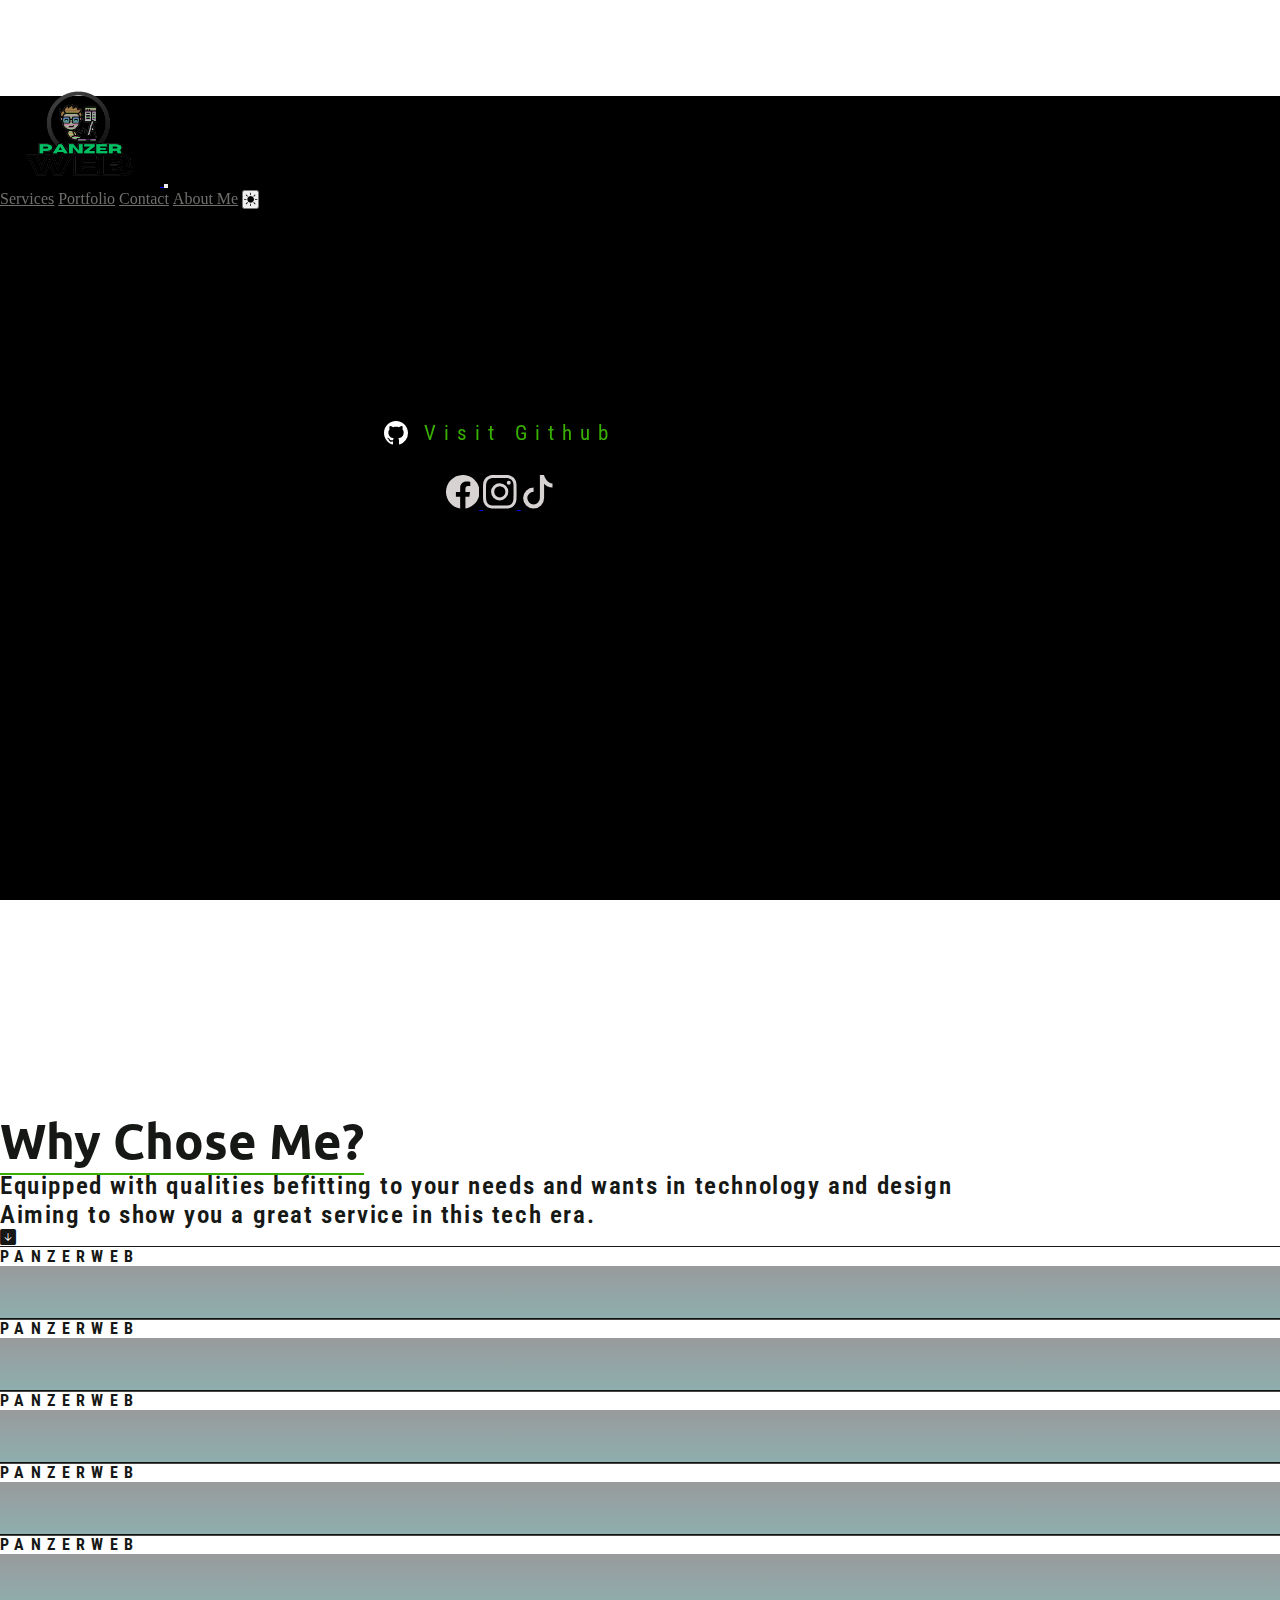
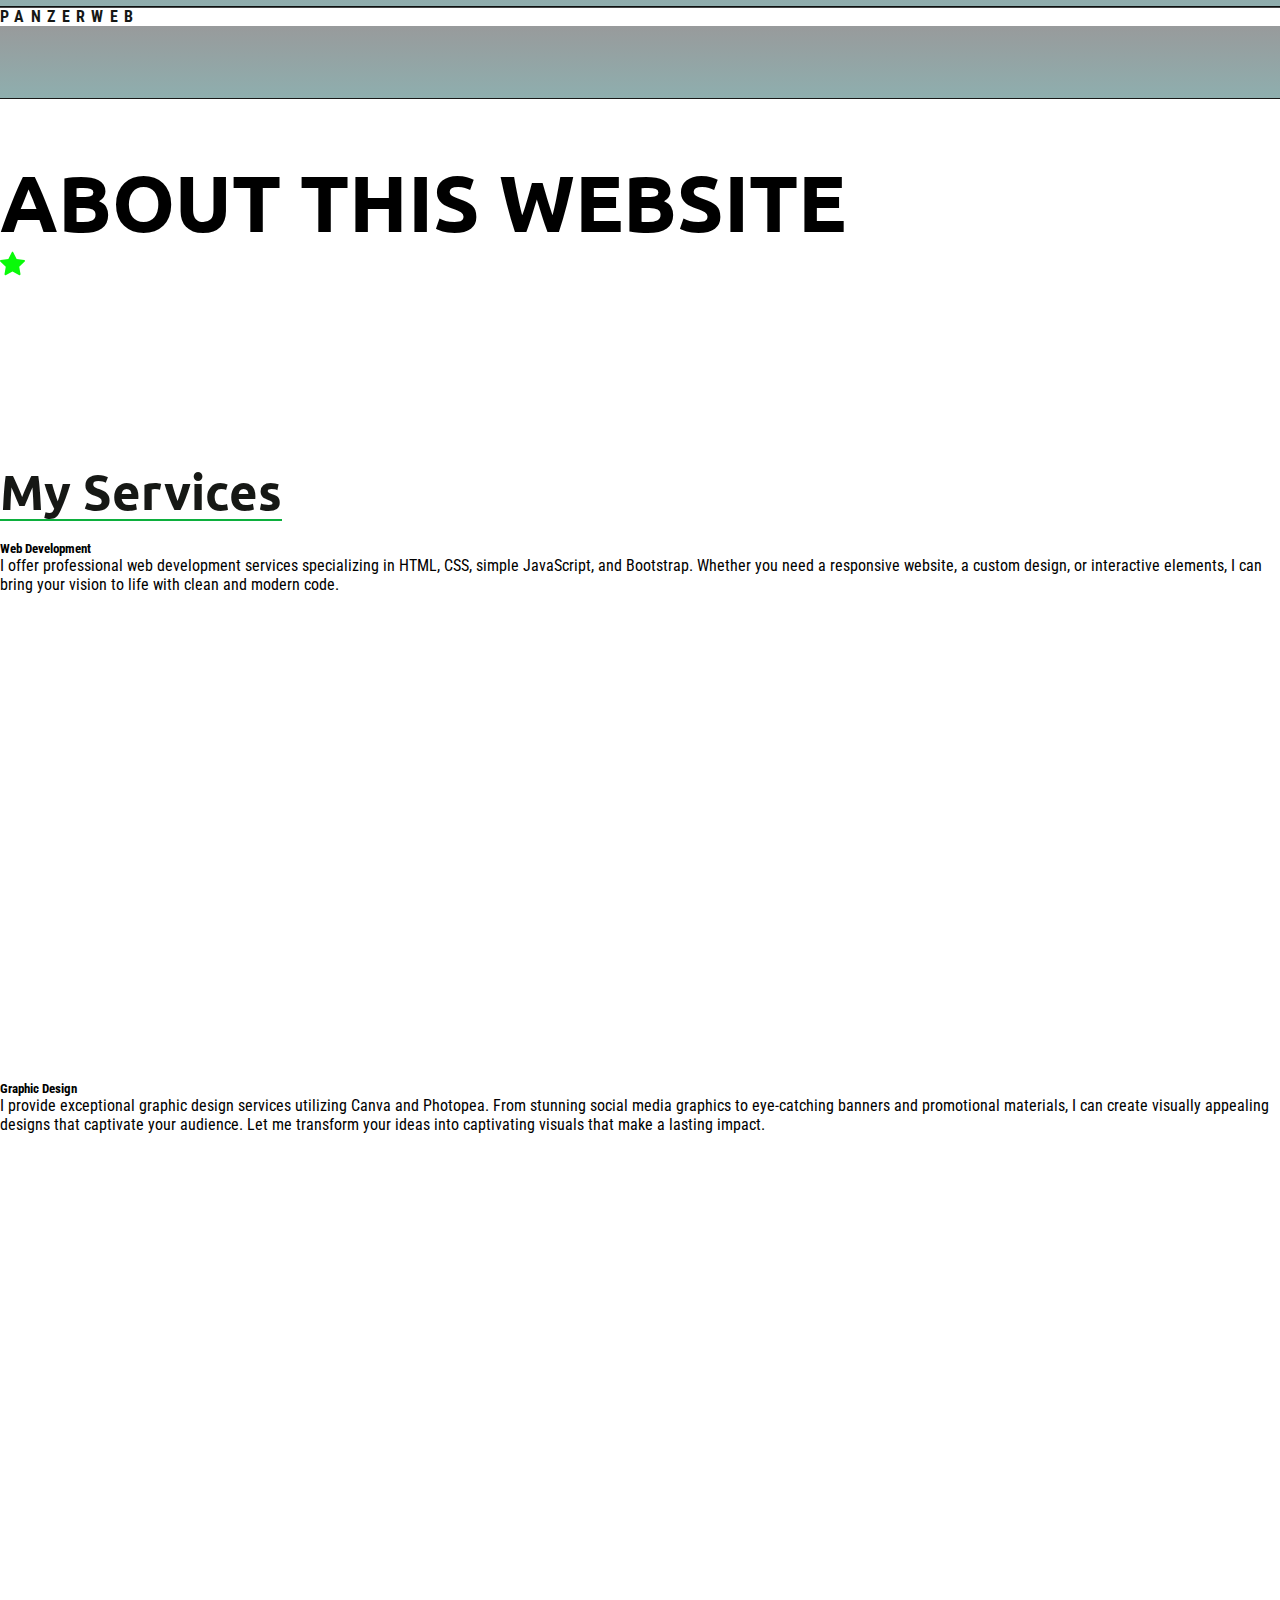
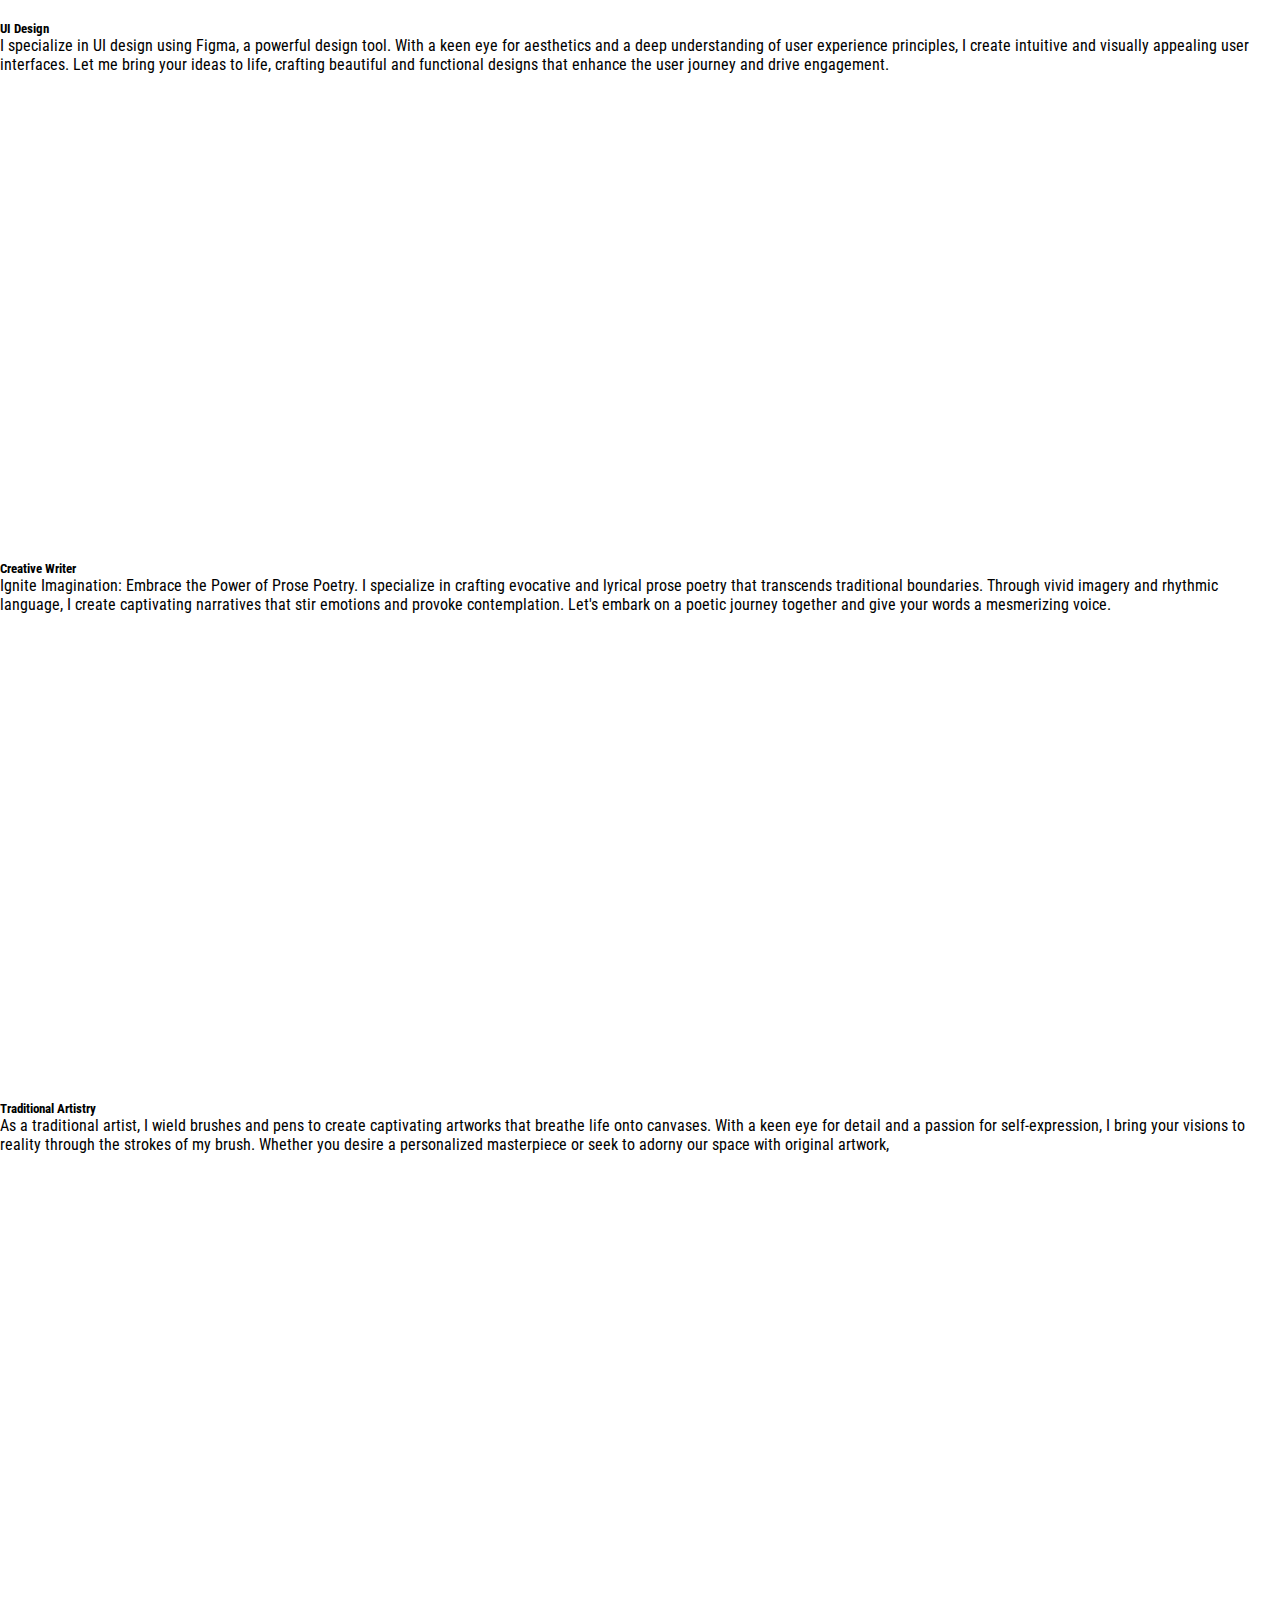
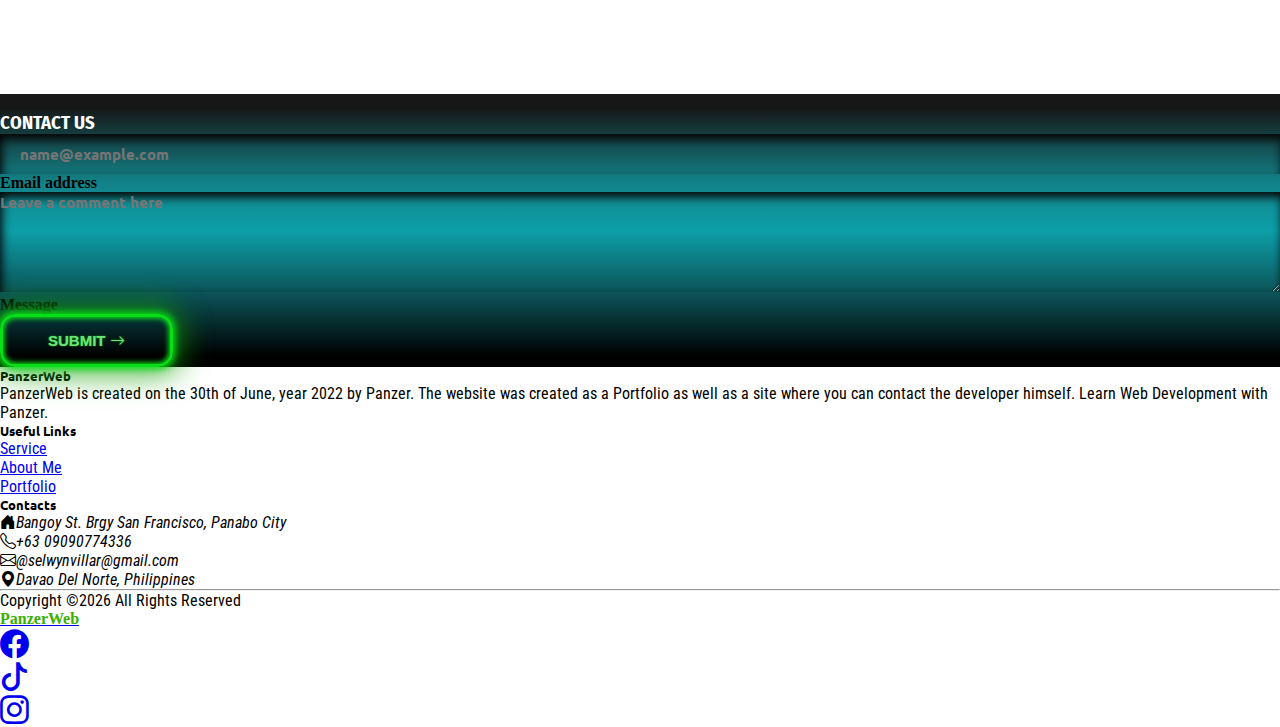
==== commit ea3b88a9: "responsive" ====
--- a/index.html
+++ b/index.html
@@ -23,7 +23,7 @@
                     alt="" class="d-inline-block align-text-top">
                 </a>
                 <!--This code is the responsive toggling button for mobile devices or the 3 lines navigational button.-->
-                <button class="btn btn-success navbar-toggler custom-toggler" type="button" data-bs-toggle="collapse" data-bs-target="#navbarNav" aria-controls="navbarNav" aria-expanded="false" aria-label="Toggle navigation">
+                <button class="btn navbar-toggler custom-toggler" type="button" data-bs-toggle="collapse" data-bs-target="#navbarNav" aria-controls="navbarNav" aria-expanded="false" aria-label="Toggle navigation">
                     <span class="navbar-toggler-icon"></span>
                   </button>
                   
@@ -43,17 +43,12 @@
                         <a href="#contact" class="nav-link fw-bold">Contact</a>
                     </li>
                     <li class="nav-item mx-auto">
-                        <a href="#aboutus" class="nav-link fw-bold">About Us</a>
+                        <a href="./AboutMe/about.html" class="nav-link fw-bold">About Me</a>
                     </li>
 
                 <button id="toggleDay" class="btn btn-warning mx-2 " onclick="toggleTheme()">
                     <i class="bi bi-brightness-high-fill" id="icon"></i>
                 </button>
-                    <!--This form is the code for the search engine form in the website's header.-->
-                    <form class="d-flex" role="search">
-                        <input class="form-control me-2" type="search" placeholder="Search" aria-label="Search">
-                        <button class="btn btn-outline-success" type="submit">Search</button>
-                      </form>
                 </ul>
            </div>
 <!--Navigational Links Ends here-->
@@ -76,7 +71,7 @@
                         A <strong id="strong-text">Front-End Web Developer</strong> and <strong id="strong-text">Graphic Designer</strong> located at Panabo City,
                         Davao Del Norte, Philippines.
                     </p>
-                    <a href="https://selwynvillar.wixsite.com/selwynport" target="_blank" role="button" 
+                    <a href="https://github.com/panzerweb" target="_blank" role="button" 
                     class="btn btn-primary rounded-pill" id="callNow" data-aos="flip-up" 
                     data-aos-duration="2000" data-aos-delay="2000" data-aos-once="true">
                     <svg xmlns="http://www.w3.org/2000/svg" id="icon" width="16" height="16" fill="currentColor" class="bi bi-github" viewBox="0 0 16 16">
@@ -95,17 +90,17 @@
                 </div>
 <!--SOCIAL MEDIA LINKS STARTS HERE-->
                 <div class="container" data-aos="slide-right">
-                    <a href="#" class="social-link p-3" id="socials">
+                    <a href="https://www.facebook.com/@Helcurt.12345" target="_blank" class="social-link p-3" id="socials">
                         <svg xmlns="http://www.w3.org/2000/svg" fill="currentColor" class="bi bi-facebook" viewBox="0 0 16 16">
                             <path d="M16 8.049c0-4.446-3.582-8.05-8-8.05C3.58 0-.002 3.603-.002 8.05c0 4.017 2.926 7.347 6.75 7.951v-5.625h-2.03V8.05H6.75V6.275c0-2.017 1.195-3.131 3.022-3.131.876 0 1.791.157 1.791.157v1.98h-1.009c-.993 0-1.303.621-1.303 1.258v1.51h2.218l-.354 2.326H9.25V16c3.824-.604 6.75-3.934 6.75-7.951z"/>
                           </svg>
                     </a>
-                    <a href="#" class="social-link p-3">
+                    <a href="https://www.instagram.com/r.s_panzer/" target="_blank" class="social-link p-3">
                         <svg xmlns="http://www.w3.org/2000/svg" fill="currentColor" class="bi bi-instagram" viewBox="0 0 16 16">
                             <path d="M8 0C5.829 0 5.556.01 4.703.048 3.85.088 3.269.222 2.76.42a3.917 3.917 0 0 0-1.417.923A3.927 3.927 0 0 0 .42 2.76C.222 3.268.087 3.85.048 4.7.01 5.555 0 5.827 0 8.001c0 2.172.01 2.444.048 3.297.04.852.174 1.433.372 1.942.205.526.478.972.923 1.417.444.445.89.719 1.416.923.51.198 1.09.333 1.942.372C5.555 15.99 5.827 16 8 16s2.444-.01 3.298-.048c.851-.04 1.434-.174 1.943-.372a3.916 3.916 0 0 0 1.416-.923c.445-.445.718-.891.923-1.417.197-.509.332-1.09.372-1.942C15.99 10.445 16 10.173 16 8s-.01-2.445-.048-3.299c-.04-.851-.175-1.433-.372-1.941a3.926 3.926 0 0 0-.923-1.417A3.911 3.911 0 0 0 13.24.42c-.51-.198-1.092-.333-1.943-.372C10.443.01 10.172 0 7.998 0h.003zm-.717 1.442h.718c2.136 0 2.389.007 3.232.046.78.035 1.204.166 1.486.275.373.145.64.319.92.599.28.28.453.546.598.92.11.281.24.705.275 1.485.039.843.047 1.096.047 3.231s-.008 2.389-.047 3.232c-.035.78-.166 1.203-.275 1.485a2.47 2.47 0 0 1-.599.919c-.28.28-.546.453-.92.598-.28.11-.704.24-1.485.276-.843.038-1.096.047-3.232.047s-2.39-.009-3.233-.047c-.78-.036-1.203-.166-1.485-.276a2.478 2.478 0 0 1-.92-.598 2.48 2.48 0 0 1-.6-.92c-.109-.281-.24-.705-.275-1.485-.038-.843-.046-1.096-.046-3.233 0-2.136.008-2.388.046-3.231.036-.78.166-1.204.276-1.486.145-.373.319-.64.599-.92.28-.28.546-.453.92-.598.282-.11.705-.24 1.485-.276.738-.034 1.024-.044 2.515-.045v.002zm4.988 1.328a.96.96 0 1 0 0 1.92.96.96 0 0 0 0-1.92zm-4.27 1.122a4.109 4.109 0 1 0 0 8.217 4.109 4.109 0 0 0 0-8.217zm0 1.441a2.667 2.667 0 1 1 0 5.334 2.667 2.667 0 0 1 0-5.334z"/>
                           </svg>
                     </a>
-                    <a href="#" class="social-link p-3">
+                    <a href="https://www.tiktok.com/@selwyn_villar" target="_blank" class="social-link p-3">
                         <svg xmlns="http://www.w3.org/2000/svg"  fill="currentColor" class="bi bi-tiktok" viewBox="0 0 16 16">
                             <path d="M9 0h1.98c.144.715.54 1.617 1.235 2.512C12.895 3.389 13.797 4 15 4v2c-1.753 0-3.07-.814-4-1.829V11a5 5 0 1 1-5-5v2a3 3 0 1 0 3 3V0Z"/>
                           </svg>
@@ -131,7 +126,7 @@
 
                 <!--Row and Columns for the cards specified for small to xxl screens-->
                 <div class="row align-items justify-content-center">    
-                    <div class="col-sm-9 my-3 col-lg-4 col-xxl-3" data-aos="fade-right" data-aos-duration="1000" data-aos-delay="50" data-aos-once="true">
+                    <div class="col-sm-9 my-3 col-lg-4 col-xxl-3">
                         <div class="card" id="card-card" style="background: url(./assets/Cards/Quality-learning.jpg) center; background-size: cover;">
                             <h4 class="card-header bg-dark text-light text-center">PANZERWEB</h4>
                             <div class="card-body text-center py-4" id="cardBody">
@@ -146,7 +141,7 @@
                             </div>
                         </div>
                     </div>
-                    <div class="col-sm-9 my-3 col-lg-4 col-xxl-3" data-aos="fade-down" data-aos-duration="1500" data-aos-delay="50" data-aos-once="true">
+                    <div class="col-sm-9 my-3 col-lg-4 col-xxl-3">
                         <div class="card" id="card-card" style="background: url(./assets/Cards/shaking-hands1.jpg) center; background-size:cover;">
                             <h4 class="card-header bg-dark text-light text-center">PANZERWEB</h4>
                             <div class="card-body text-center py-4" id="cardBody">
@@ -159,7 +154,7 @@
                             </div>
                         </div>
                     </div>
-                    <div class="col-sm-9 my-3 col-lg-4 col-xxl-3" data-aos="fade-left" data-aos-duration="2000" data-aos-delay="50" data-aos-once="true">
+                    <div class="col-sm-9 my-3 col-lg-4 col-xxl-3">
                         <div class="card" id="card-card" style="background: url(./assets/Cards/Approachable.jpg) center; background-size:cover;">
                             <h4 class="card-header bg-dark text-light text-center">PANZERWEB</h4>
                             <div class="card-body text-center py-4" id="cardBody">
@@ -170,7 +165,7 @@
                             </div>
                         </div>
                     </div>
-                    <div class="col-sm-9 my-3 col-lg-4 col-xxl-3" data-aos="fade-right" data-aos-duration="2500" data-aos-delay="50" data-aos-once="true">
+                    <div class="col-sm-9 my-3 col-lg-4 col-xxl-3">
                         <div class="card" id="card-card" style="background: url(./assets/Cards/UP-TO-DATE.jpg) center; background-size:cover;">
                             <h4 class="card-header bg-dark text-light text-center">PANZERWEB</h4>
                             <div class="card-body text-center py-4" id="cardBody">
@@ -181,7 +176,7 @@
                             </div>
                         </div>
                     </div>
-                    <div class="col-sm-9 my-3 col-lg-4 col-xxl-3" data-aos="fade-up" data-aos-duration="3000" data-aos-delay="50" data-aos-once="true">
+                    <div class="col-sm-9 my-3 col-lg-4 col-xxl-3">
                         <div class="card" id="card-card" style="background:url(./assets/Cards/Optimist.jpg) center; background-size:cover;">
                             <h4 class="card-header bg-dark text-light text-center">PANZERWEB</h4>
                             <div class="card-body text-center py-4" id="cardBody">
@@ -192,7 +187,7 @@
                             </div>
                         </div>
                     </div>
-                    <div class="col-sm-9 my-3 col-lg-4 col-xxl-3" data-aos="fade-left" data-aos-duration="3000" data-aos-delay="50" data-aos-once="true">
+                    <div class="col-sm-9 my-3 col-lg-4 col-xxl-3">
                         <div class="card" id="card-card" style="background:url(./assets/Cards/OPENMINDED.jpg) center; background-size:cover;">
                             <h4 class="card-header bg-dark text-light text-center">PANZERWEB</h4>
                             <div class="card-body text-center py-4" id="cardBody">
@@ -217,8 +212,7 @@
 
 <!--About Us section page STARTS-->
     <section id="about-us" class="page-section bg-dark mt-5 mb-0">
-        <div class="container-lg" data-aos="slide-right" data-aos-duration="2000" data-aos-delay="20" 
-        data-aos-once="true">
+        <div class="container-lg">
             <h2 class="page-section-heading text-center text-uppercase text-white pt-3">ABOUT THIS WEBSITE</h2>
                 <div class="divider-custom divider-light">
                     <div class="divider-custom-icon text-center my-4">
@@ -258,7 +252,7 @@
 
 <!--Services Section STARTS-->
     <section id="service" class="pt-0 mt-5">
-        <div class="container" data-aos="fade-down" data-aos-duration="2000" data-aos-delay="0" data-aos-once="true">
+        <div class="container">
             <div class="section-header text-center" id="text-services">
                 <h4 class="h1" style=" font-family: 'Ubuntu', sans-serif; font-size: 3.052rem;
                     ">My Services</h4>
@@ -323,21 +317,6 @@
                             <p class="card-subtitle py-3">Ignite Imagination: Embrace the Power of Prose Poetry.
                                  I specialize in crafting evocative and lyrical prose poetry that transcends traditional 
                                  boundaries. Through vivid imagery and rhythmic language, I create captivating narratives that stir emotions and provoke contemplation. Let's embark on a poetic journey together and give your words a mesmerizing voice.
-                            </p>
-                        </div>
-                    </div>
-                </div>
-                <div class="col-md-4 col-lg-4" id="column-card">
-                    <div class="card pt-4" id="column-card-text">
-                        <div class="card-img mx-auto" style="width: 8rem;" id="service-img-card">
-                            <img src="./assets/Service/ServiceImgNew/Singer.png" alt="" class="img-fluid">
-                        </div>
-
-                        <div class="card-body text-center py-4">
-                            <h5 class="card-title fw-bold">Vocal Request</h5>
-                            <p class="card-subtitle py-3">I offer captivating vocal performances that captivate audiences and 
-                                leave a lasting impression. From soulful melodies to powerful ballads, let my 
-                                voice bring your musical desires to life. Whether you're seeking a mesmerizing performance or a customized song request, I'm here to deliver an unforgettable musical experience.
                             </p>
                         </div>
                     </div>
@@ -404,8 +383,7 @@
     </section>
 
 <!--Footer Section starts-->
-    <footer class="bg-dark text-light mt-5 pt-5 pb-4" data-aos="slide-right" 
-    data-aos-once="true" data-aos-duration="500" data-aos-delay="50">
+    <footer class="bg-dark text-light mt-5 pt-5 pb-4">
         <div class="container-lg text-center text-md-left">
             <div class="row text-md-left">
                 <div class="col-md-4 col-lg-3 col-lg-3 mx-auto mt-3">
@@ -420,19 +398,13 @@
                 <div class="col-md-4 col-lg-2 col-lg-2 mx-auto mt-3" id="useful-links">
                     <h5 class="text-warning fw-bold" style="font-family: 'Ubuntu', sans-serif;">Useful Links</h4>
                     <p>
-                        <a href="#service" class="link-info">Service</a>
+                        <a href="#servicelink" class="link-info">Service</a>
                     </p>
                     <p>
-                        <a href="#about-us" class="link-info">About Us</a>
+                        <a href="./AboutMe/about.html" class="link-info">About Me</a>
                     </p>
                     <p>
-                        <a href="#" class="link-info">Portfolio</a>
-                    </p>
-                    <p>
-                        <a href="#" class="link-info">Terms of Service</a>
-                    </p>
-                    <p>
-                        <a href="#" class="link-info">Privacy Policy</a>
+                        <a href="./portfolio.html" class="link-info">Portfolio</a>
                     </p>
                 </div>
                 <div class="col-md-4 col-lg-3 col-lg-3 mx-auto mt-3">
@@ -469,15 +441,15 @@
                     <div class="col-md-5 col-lg-4">
                         <ul class="list-unstyled list-inline" id="footer-soc">
                             <li class="list-inline-item">
-                                <a href="#" class="btn-floating btn-sm text-white" style="font-size: 1.8rem;">
+                                <a href="https://www.facebook.com/@Helcurt.12345" class="btn-floating btn-sm text-white" style="font-size: 1.8rem;">
                                     <i class="bi bi-facebook"></i></a>
                             </li>
                             <li class="list-inline-item">
-                                <a href="#" class="btn-floating btn-sm text-white" style="font-size: 1.8rem;">
+                                <a href="https://www.tiktok.com/@selwyn_villar" class="btn-floating btn-sm text-white" style="font-size: 1.8rem;">
                                     <i class="bi bi-tiktok"></i></a>
                             </li>
                             <li class="list-inline-item">
-                                <a href="#" class="btn-floating btn-sm text-white" style="font-size: 1.8rem;">
+                                <a href="https://www.instagram.com/r.s_panzer/" class="btn-floating btn-sm text-white" style="font-size: 1.8rem;">
                                     <i class="bi bi-instagram"></i></a>
                             </li>
                         </ul>
--- a/style.css
+++ b/style.css
@@ -214,6 +214,7 @@
     transform: scaleX(1);
     transform-origin: bottom left;
 }
+
 
 /**Targets the navigational links to hover an underline beneath each webpages. ENDS*/
 
@@ -456,8 +457,11 @@
 
 /* Targets paragraph and image to be responsive, go to index.html line 61, and line 70*/
 @media only screen and (min-width: 320px) and (max-width: 992px){
+    .navbar-toggler{
+        padding: 0;
+    }
     .custom-toggler .navbar-toggler-icon {
-        background-color: #28a745;
+        background-color: #198754;
         padding: 1.5rem;
         border-radius: 5px;
       }
@@ -504,11 +508,15 @@
     }
     
     #column-card-text{
-        height: 100vh;
+        height: 100%;
     }
     #toggleDay{
         margin: 5px auto;
     }
 }
 
-
+@media only screen and (min-width: 768px) and (max-width: 1440px){
+    #column-card-text{
+        height: 60vh;
+    }
+}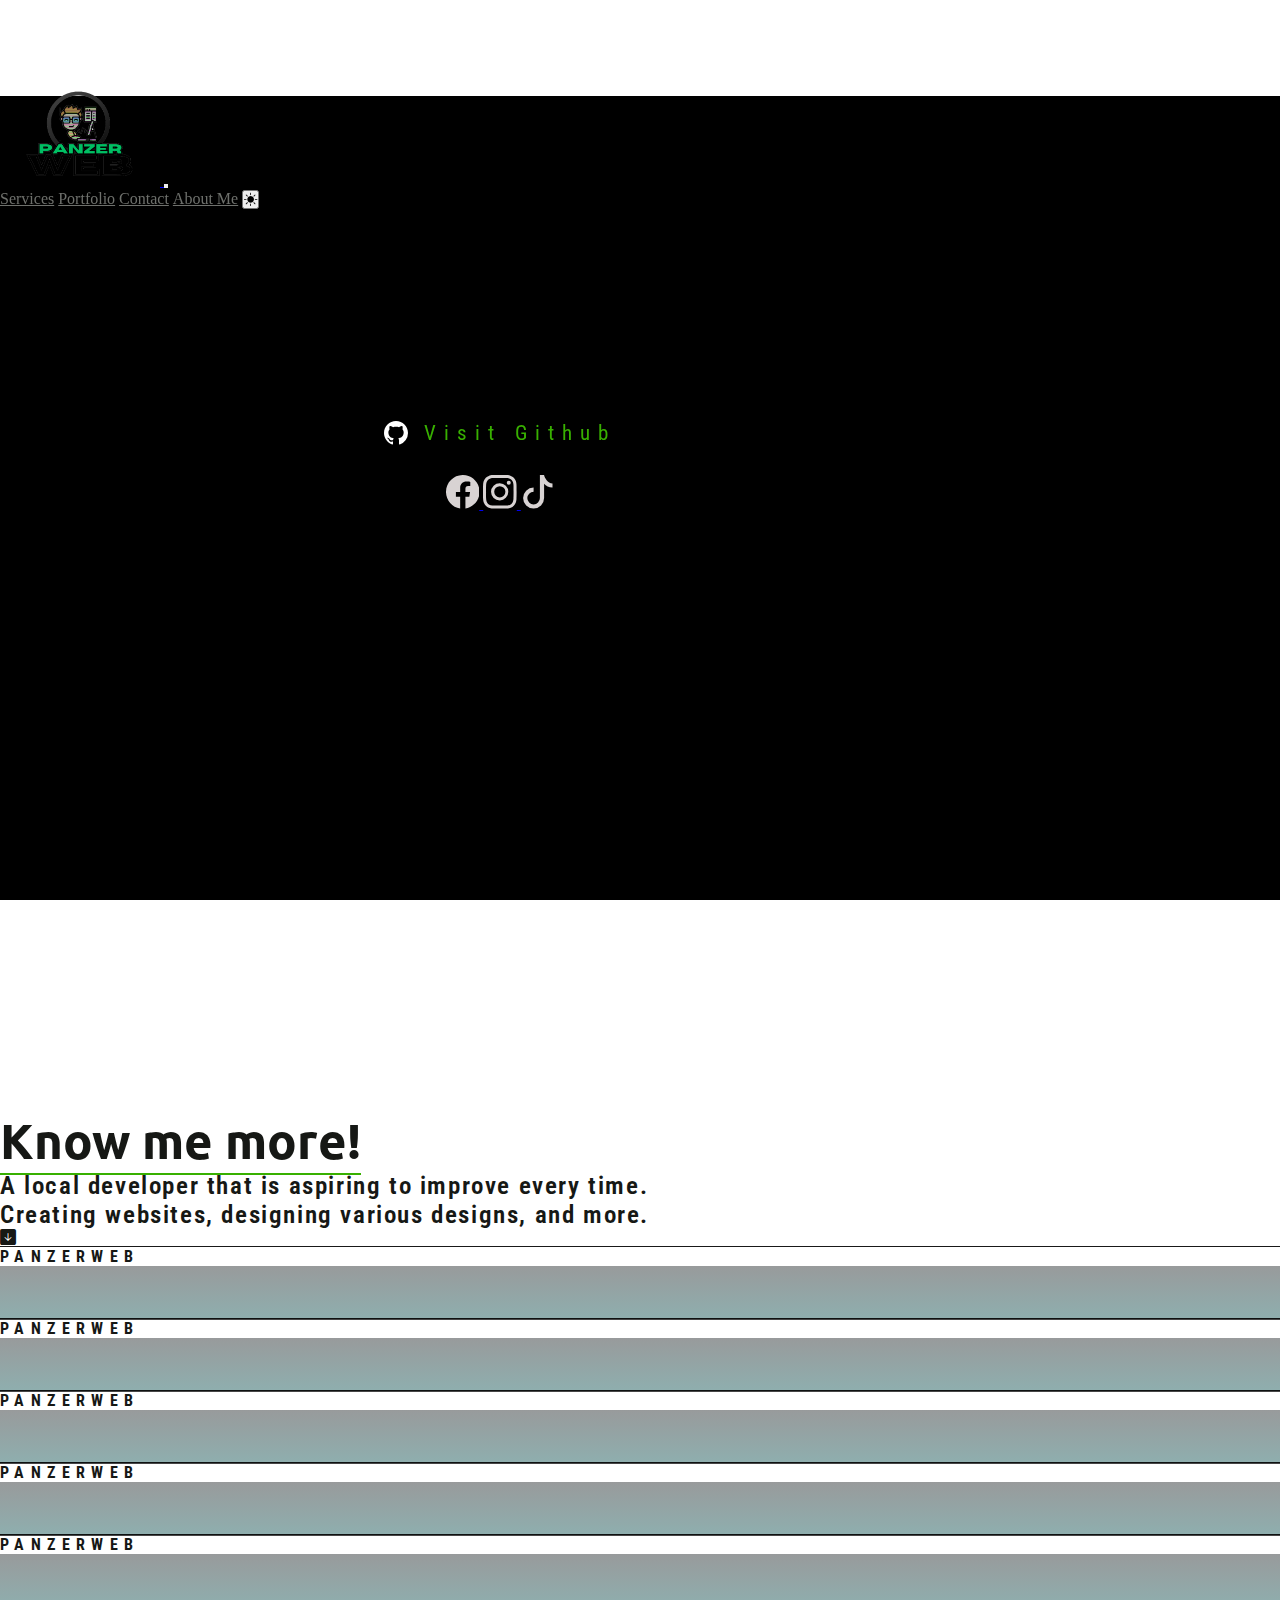
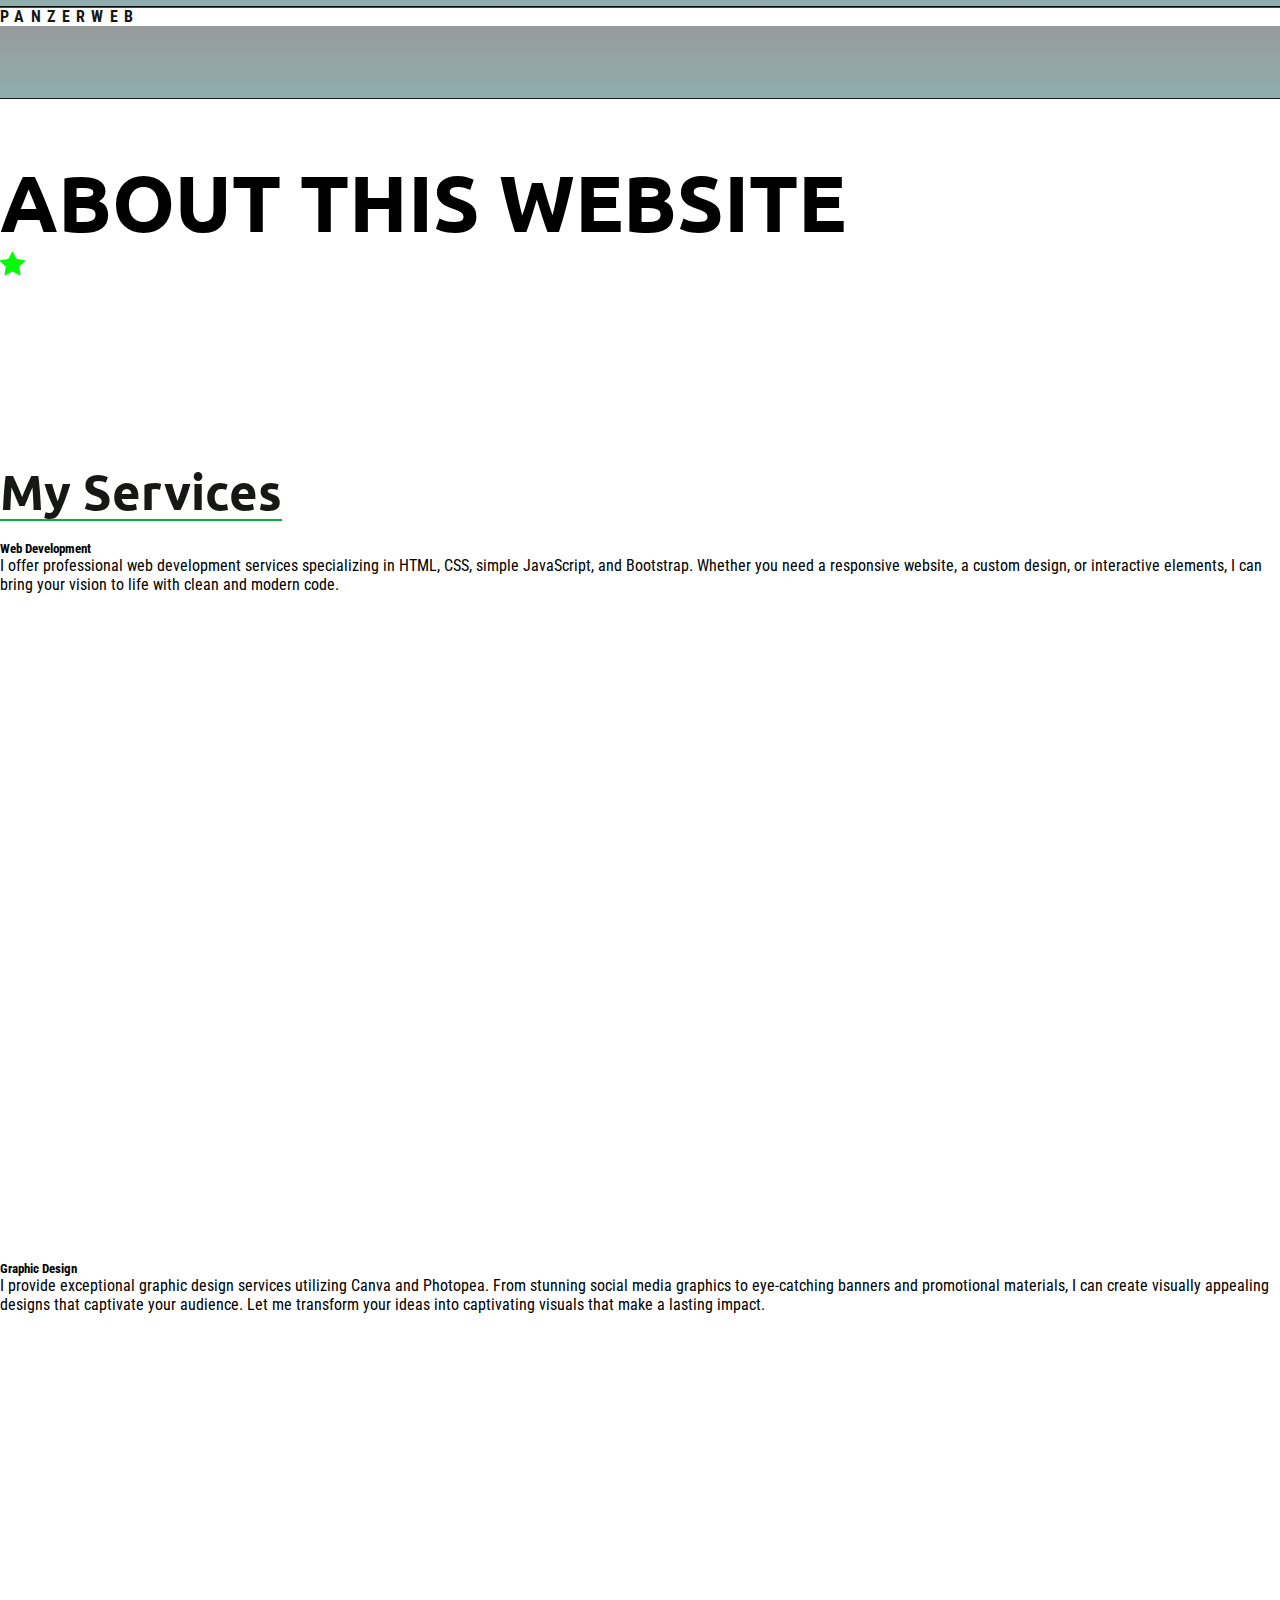
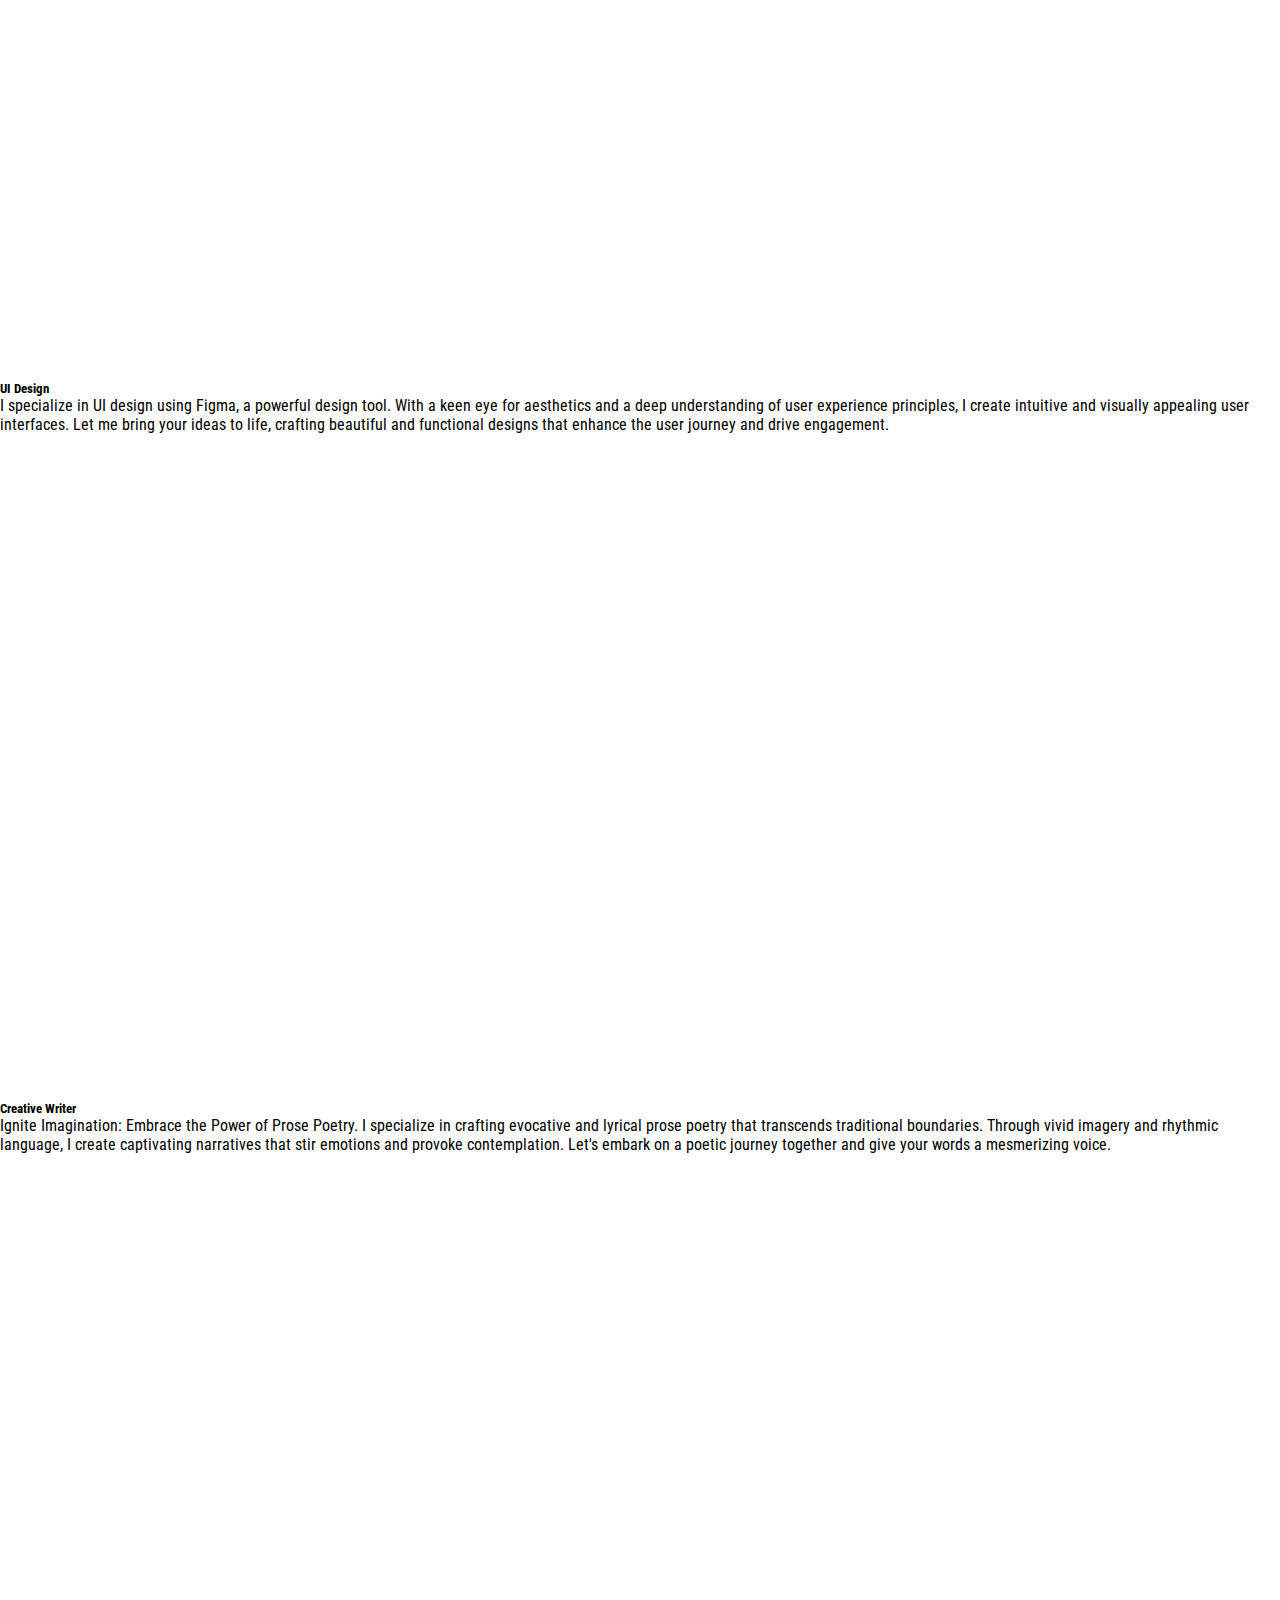
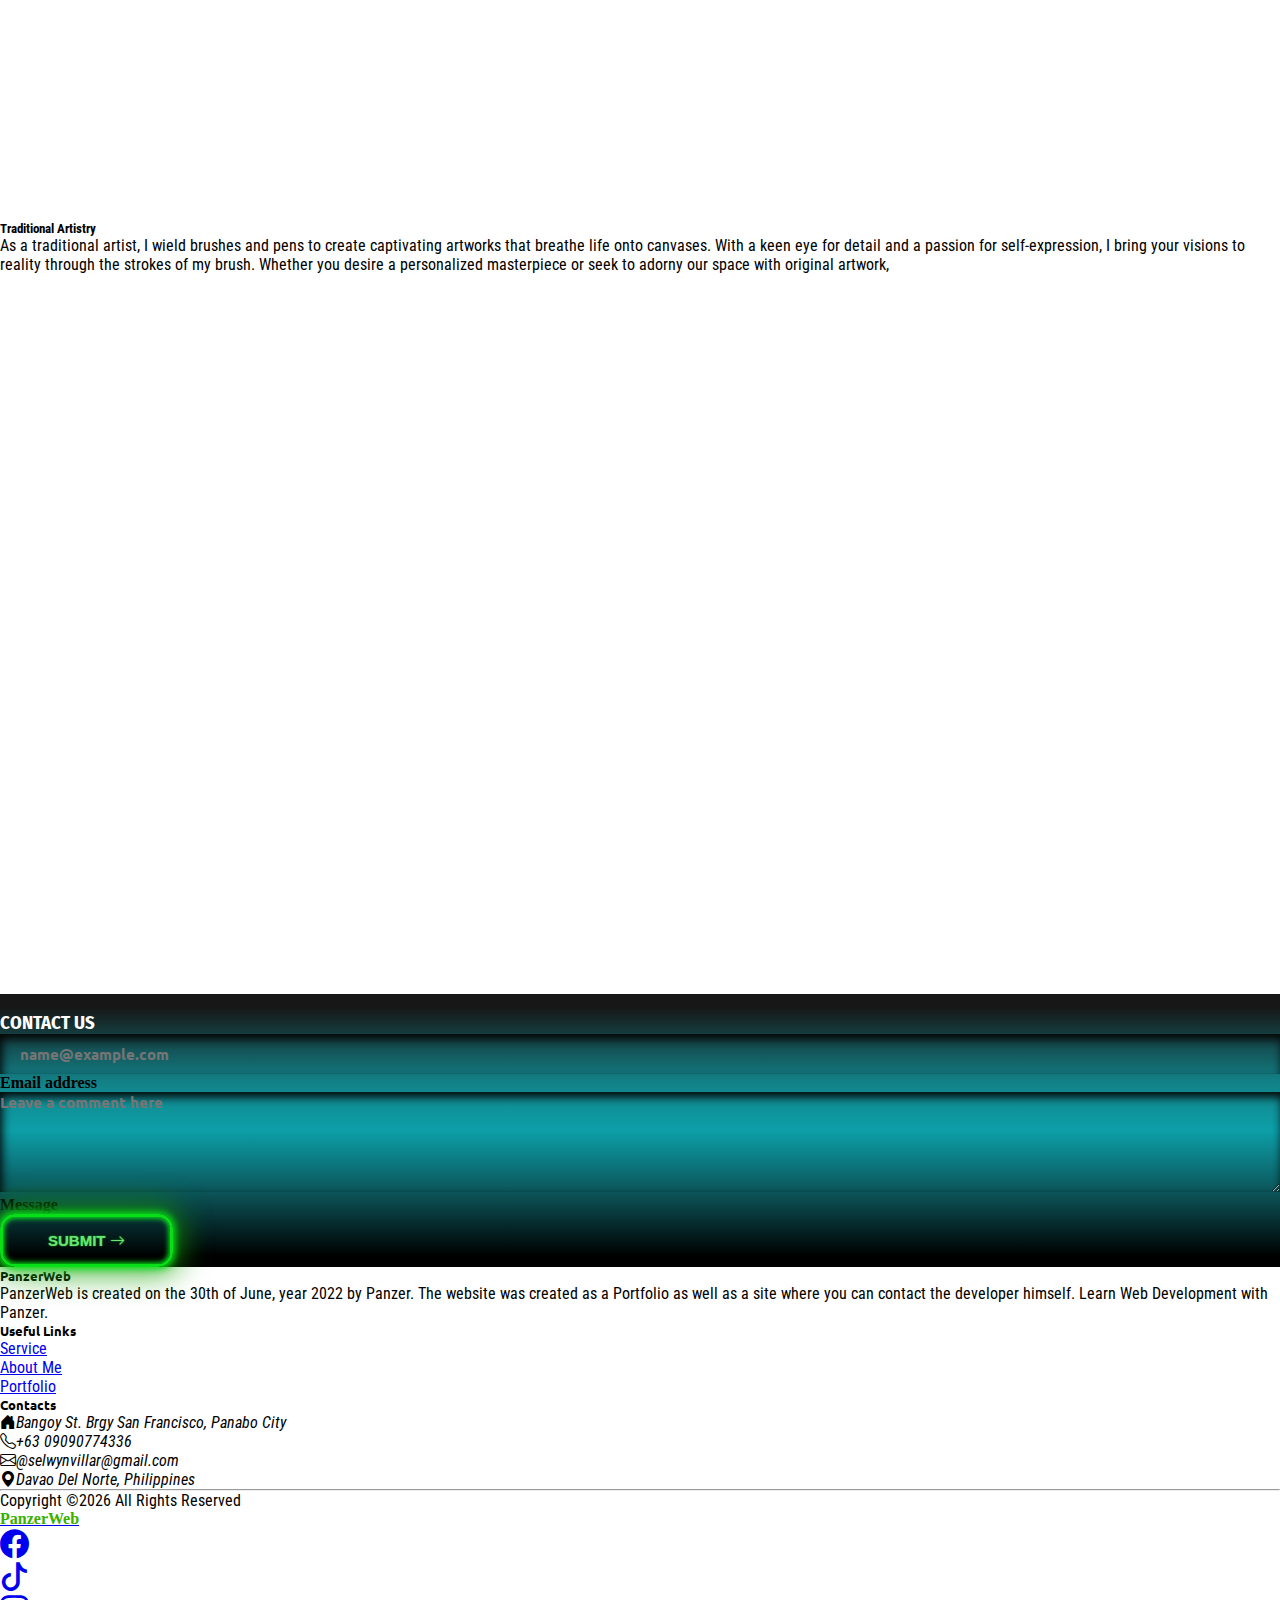
==== commit 5393e711: "Big update" ====
--- a/index.html
+++ b/index.html
@@ -118,9 +118,9 @@
     <section id="values" class="my-5 py-3">
         <div class="container-lg">
                 <div class="text-center" id="text-title">
-                    <h4 class="h1">Why Chose Me?</h4>
-                    <p class="lead my-3">Equipped with qualities befitting to your needs and wants in technology and design </p>
-                    <p class="lead my-3">Aiming to show you a great service in this tech era.</p>
+                    <h4 class="h1">Know me more!</h4>
+                    <p class="lead my-3">A local developer that is aspiring to improve every time. </p>
+                    <p class="lead my-3">Creating websites, designing various designs, and more.</p>
                     <i class="bi bi-arrow-down-square-fill"></i>
                 </div>
 
--- a/style.css
+++ b/style.css
@@ -335,7 +335,7 @@
 }
 
 #column-card-text{
-    height: 80vh;
+    height: 100%;
     font-family: 'Roboto Condensed', sans-serif;
 
 }
@@ -517,6 +517,6 @@
 
 @media only screen and (min-width: 768px) and (max-width: 1440px){
     #column-card-text{
-        height: 60vh;
+        height: 80vh;
     }
 }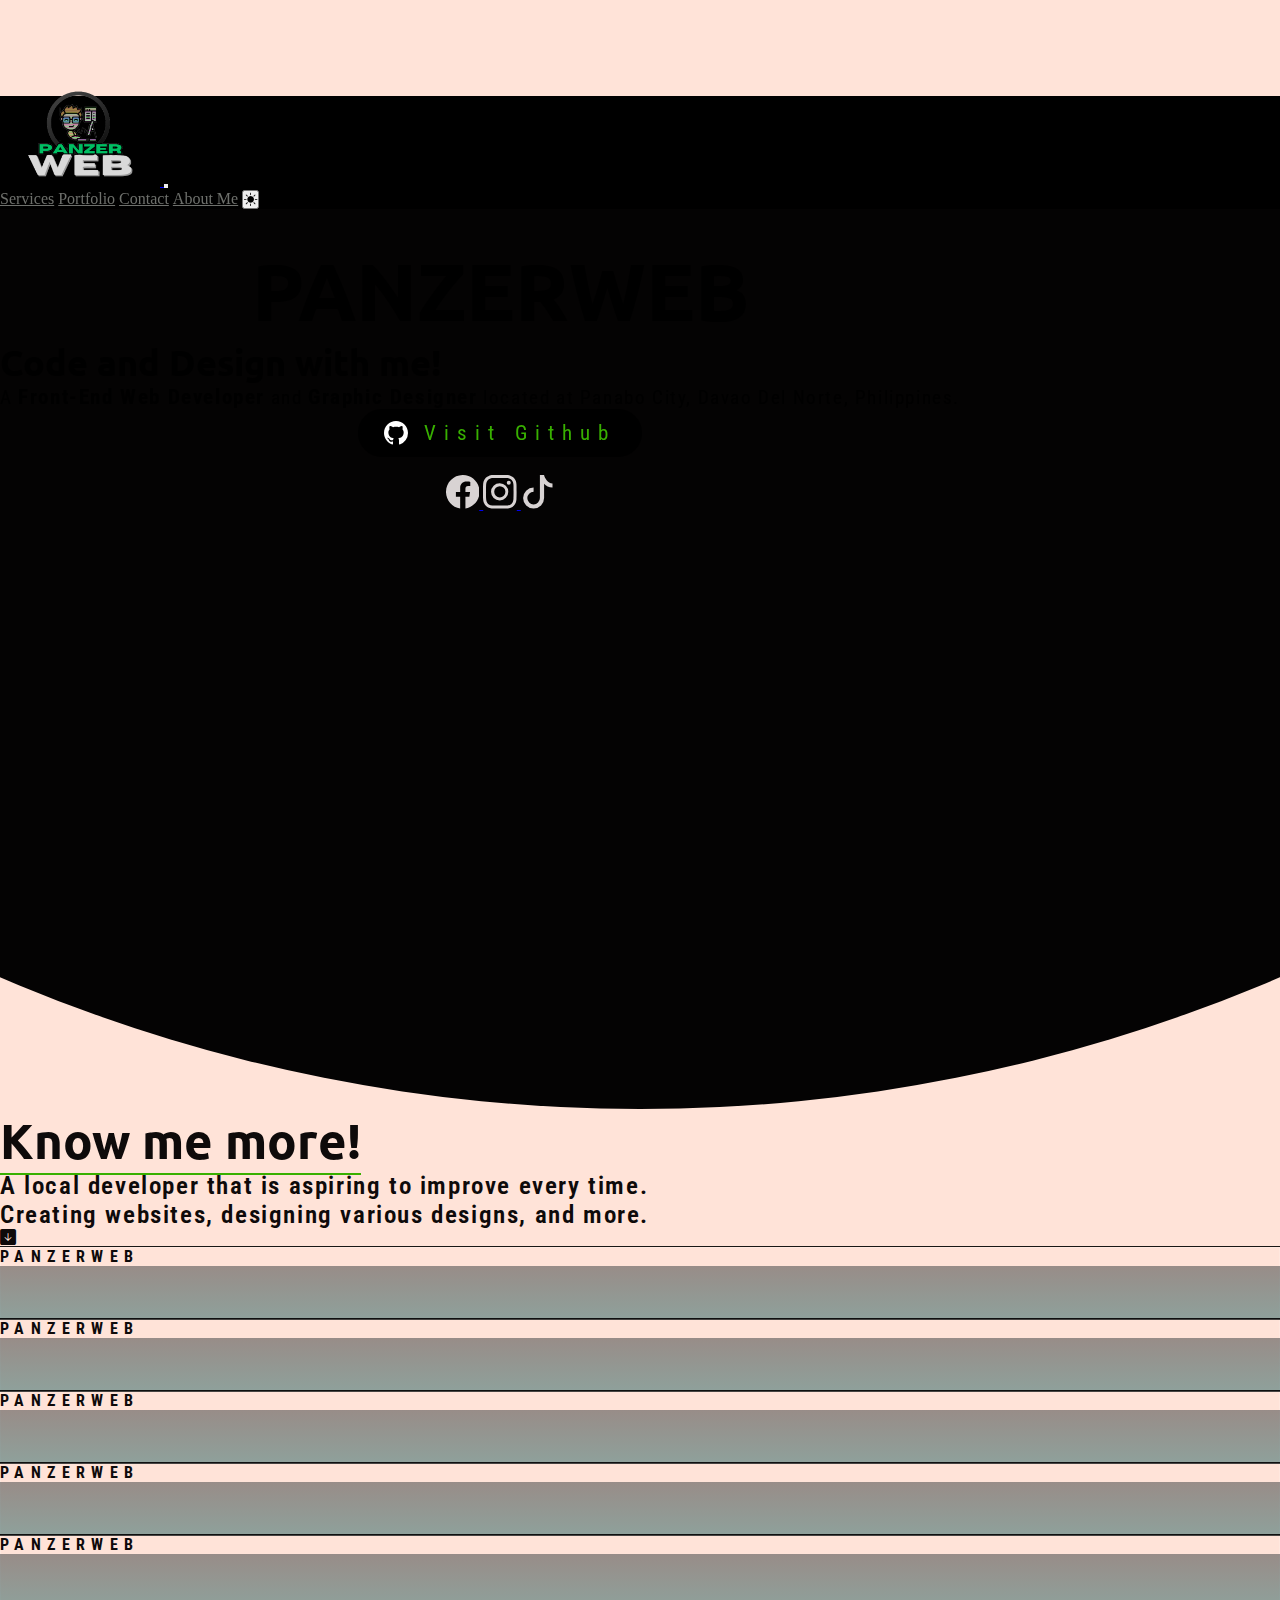
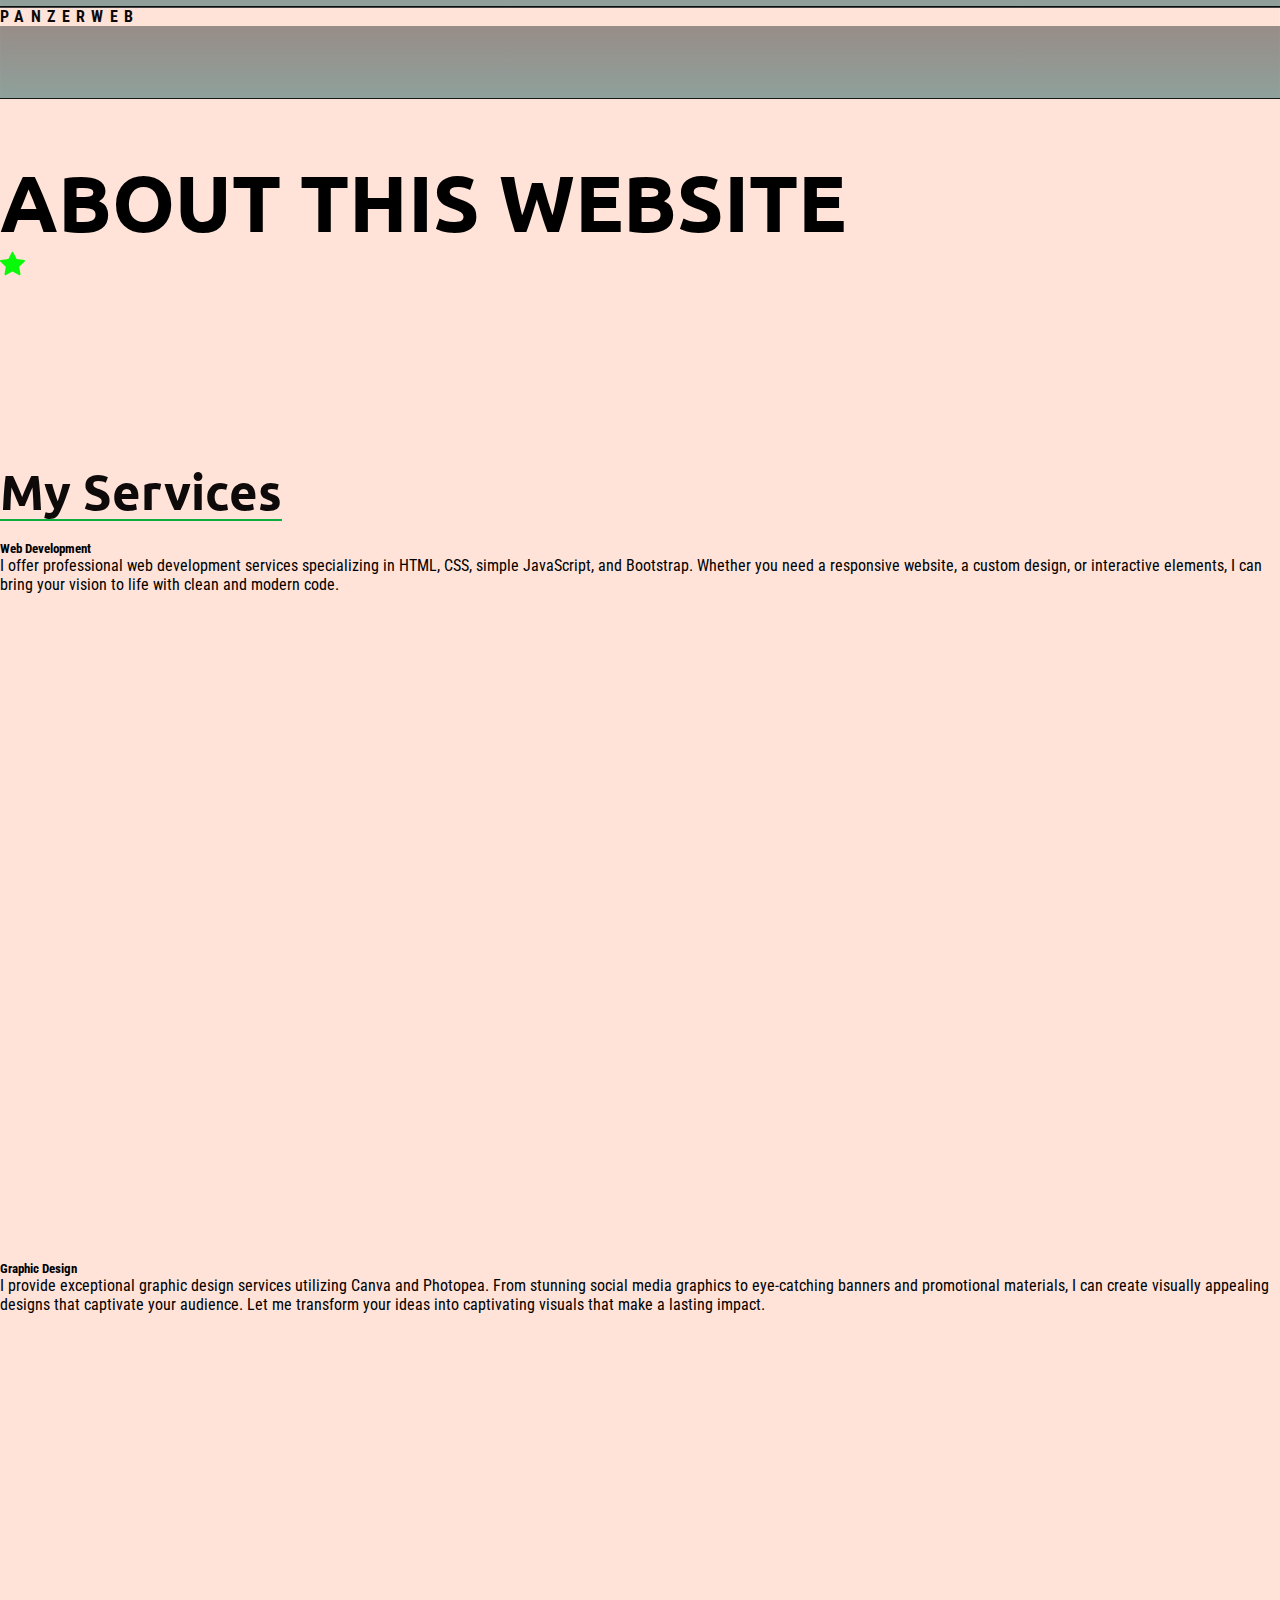
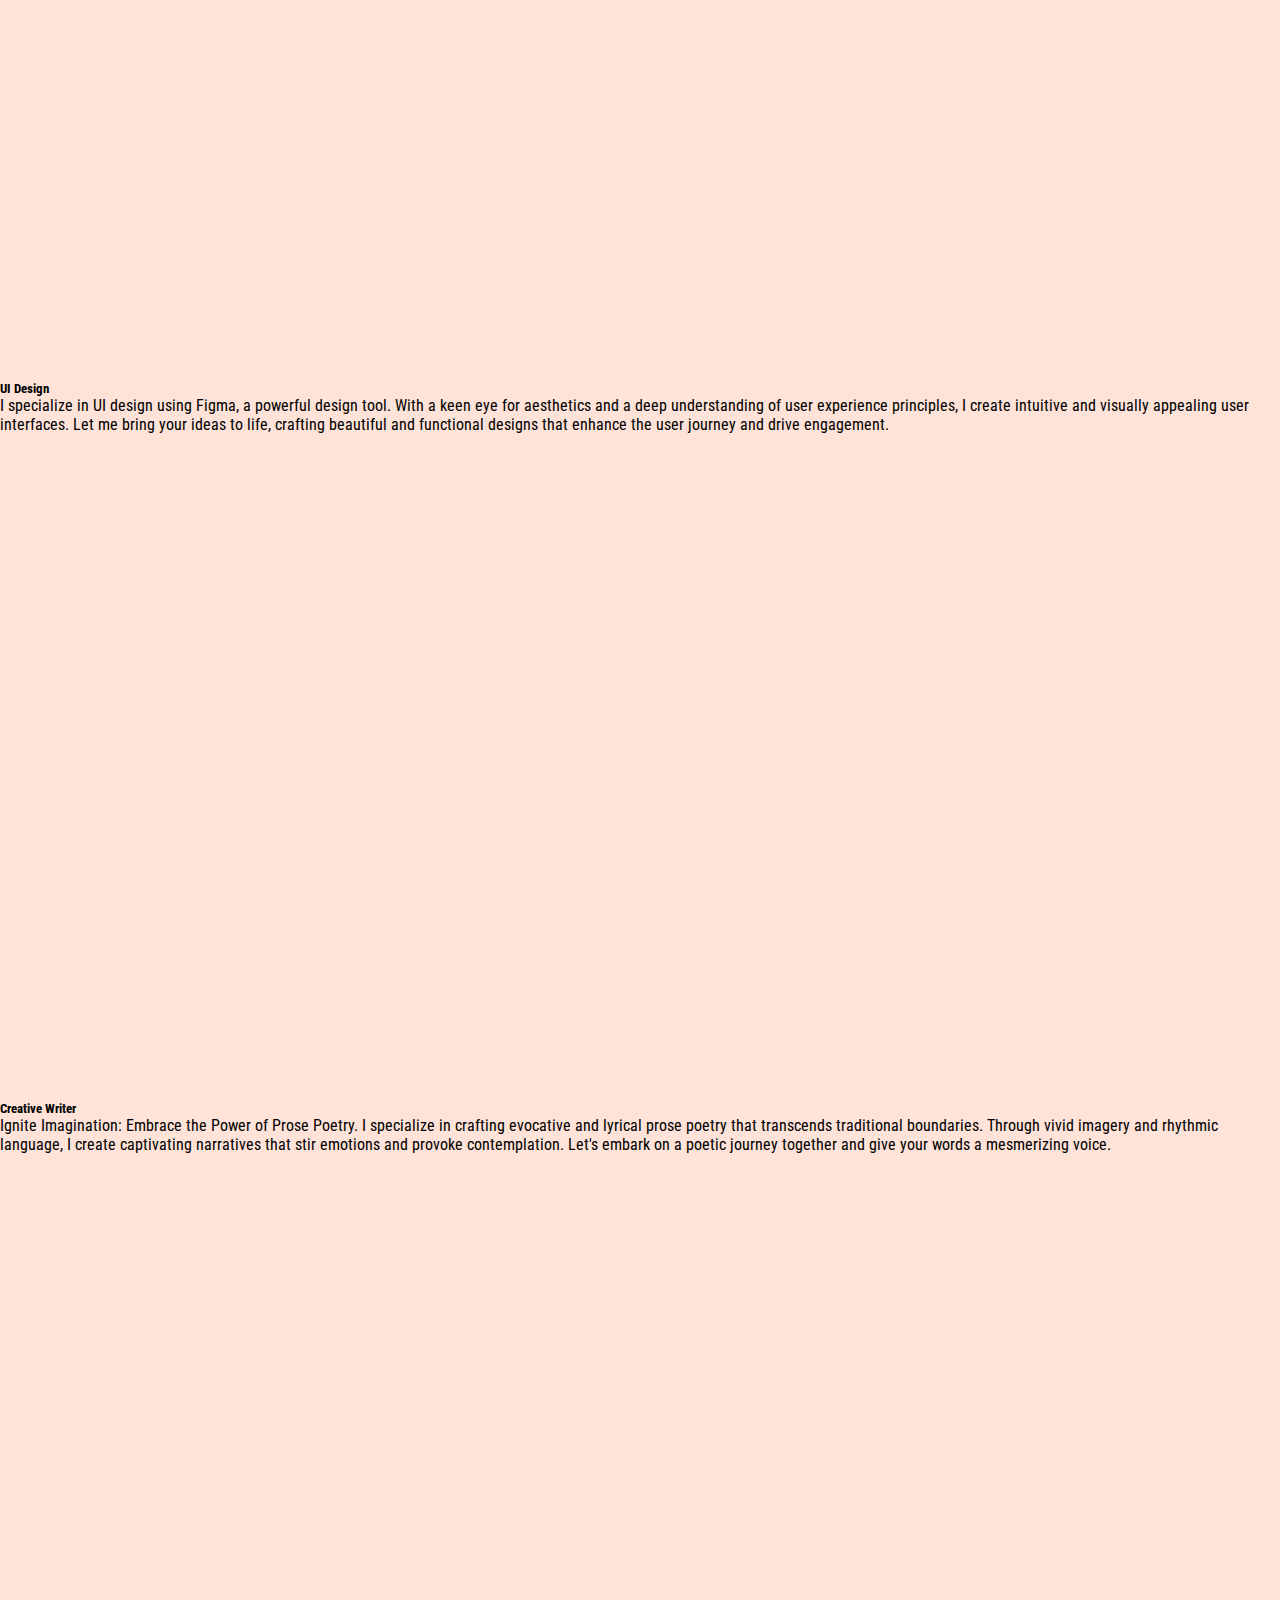
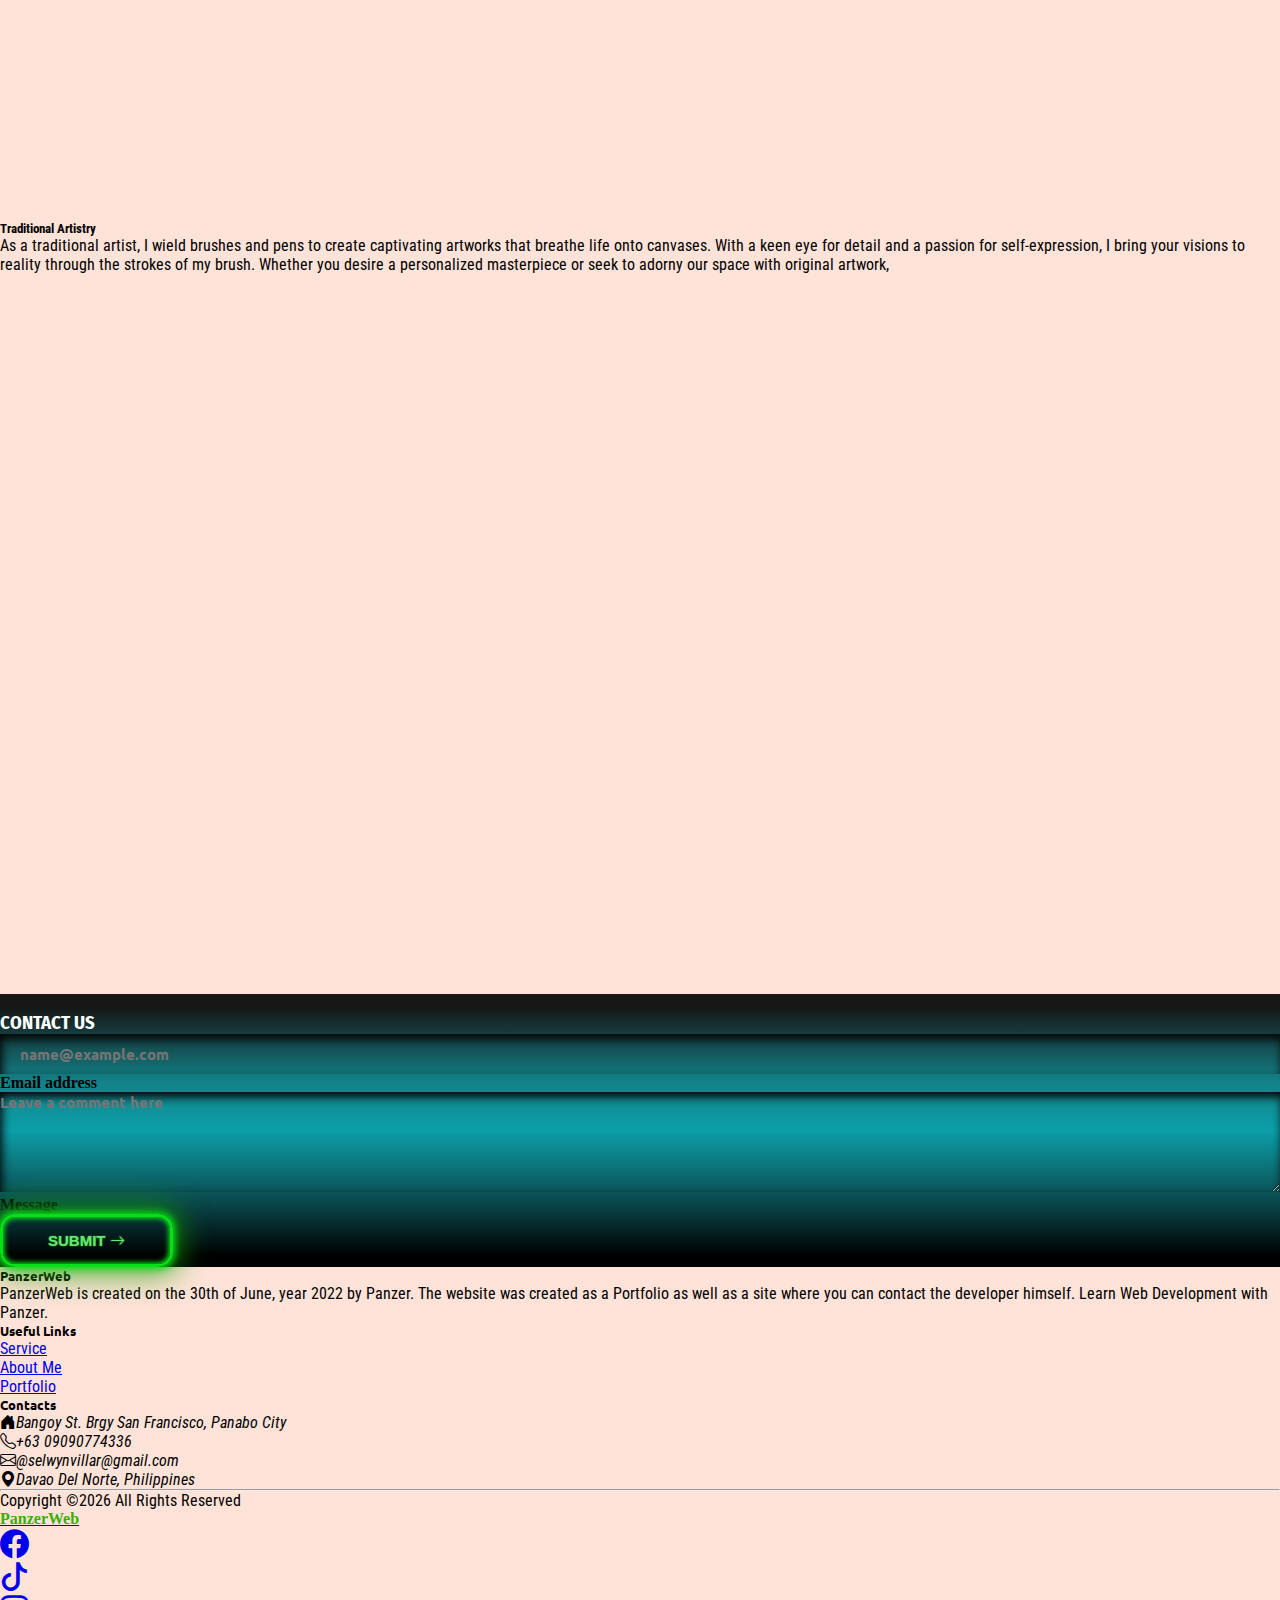
==== commit a6b78d3a: "Update index.html" ====
--- a/index.html
+++ b/index.html
@@ -4,7 +4,7 @@
     <meta charset="UTF-8">
     <meta http-equiv="X-UA-Compatible" content="IE=edge">
     <meta name="viewport" content="width=device-width, initial-scale=1.0">
-    <link rel="icon" type="image/x-icon" href="/assets/NEWLOGO.png">
+    <link rel="icon" type="image/x-icon" href="./assets/NEWLOGO.png">
     <!-- CSS only -->
     <link href="https://cdn.jsdelivr.net/npm/bootstrap@5.2.0-beta1/dist/css/bootstrap.min.css" rel="stylesheet" integrity="sha384-0evHe/X+R7YkIZDRvuzKMRqM+OrBnVFBL6DOitfPri4tjfHxaWutUpFmBp4vmVor" crossorigin="anonymous">
     <!--Github file https://github.com/michalsnik/aos-->
--- a/style.css
+++ b/style.css
@@ -17,15 +17,15 @@
 }
 /*Root variable color for our dark theme toggler*/
 :root {
-    --main-bg: rgb(255, 255, 255);
-    --main-text: #161815;
+    --main-bg: #FFE3D8;
+    --main-text: #0e0a0a;
     --text-light: #fff;
     --text-console: #38b000;
 }
 
 [data-theme="dark"] {
-    --main-bg: #080808;
-    --main-text: rgb(250, 250, 250);
+    --main-bg: #0e0a0a;
+    --main-text: #BB86FC;
 }
 body{
     min-height: 150vh;
@@ -45,7 +45,7 @@
     width: 100%;
     height: 100%;
     min-height: 100vh;
-    background: linear-gradient(#000000, #000000);
+    background: #040303;
     background-size: cover;
     background-attachment: fixed;
     clip-path: circle(180vh at 50% -80%);
